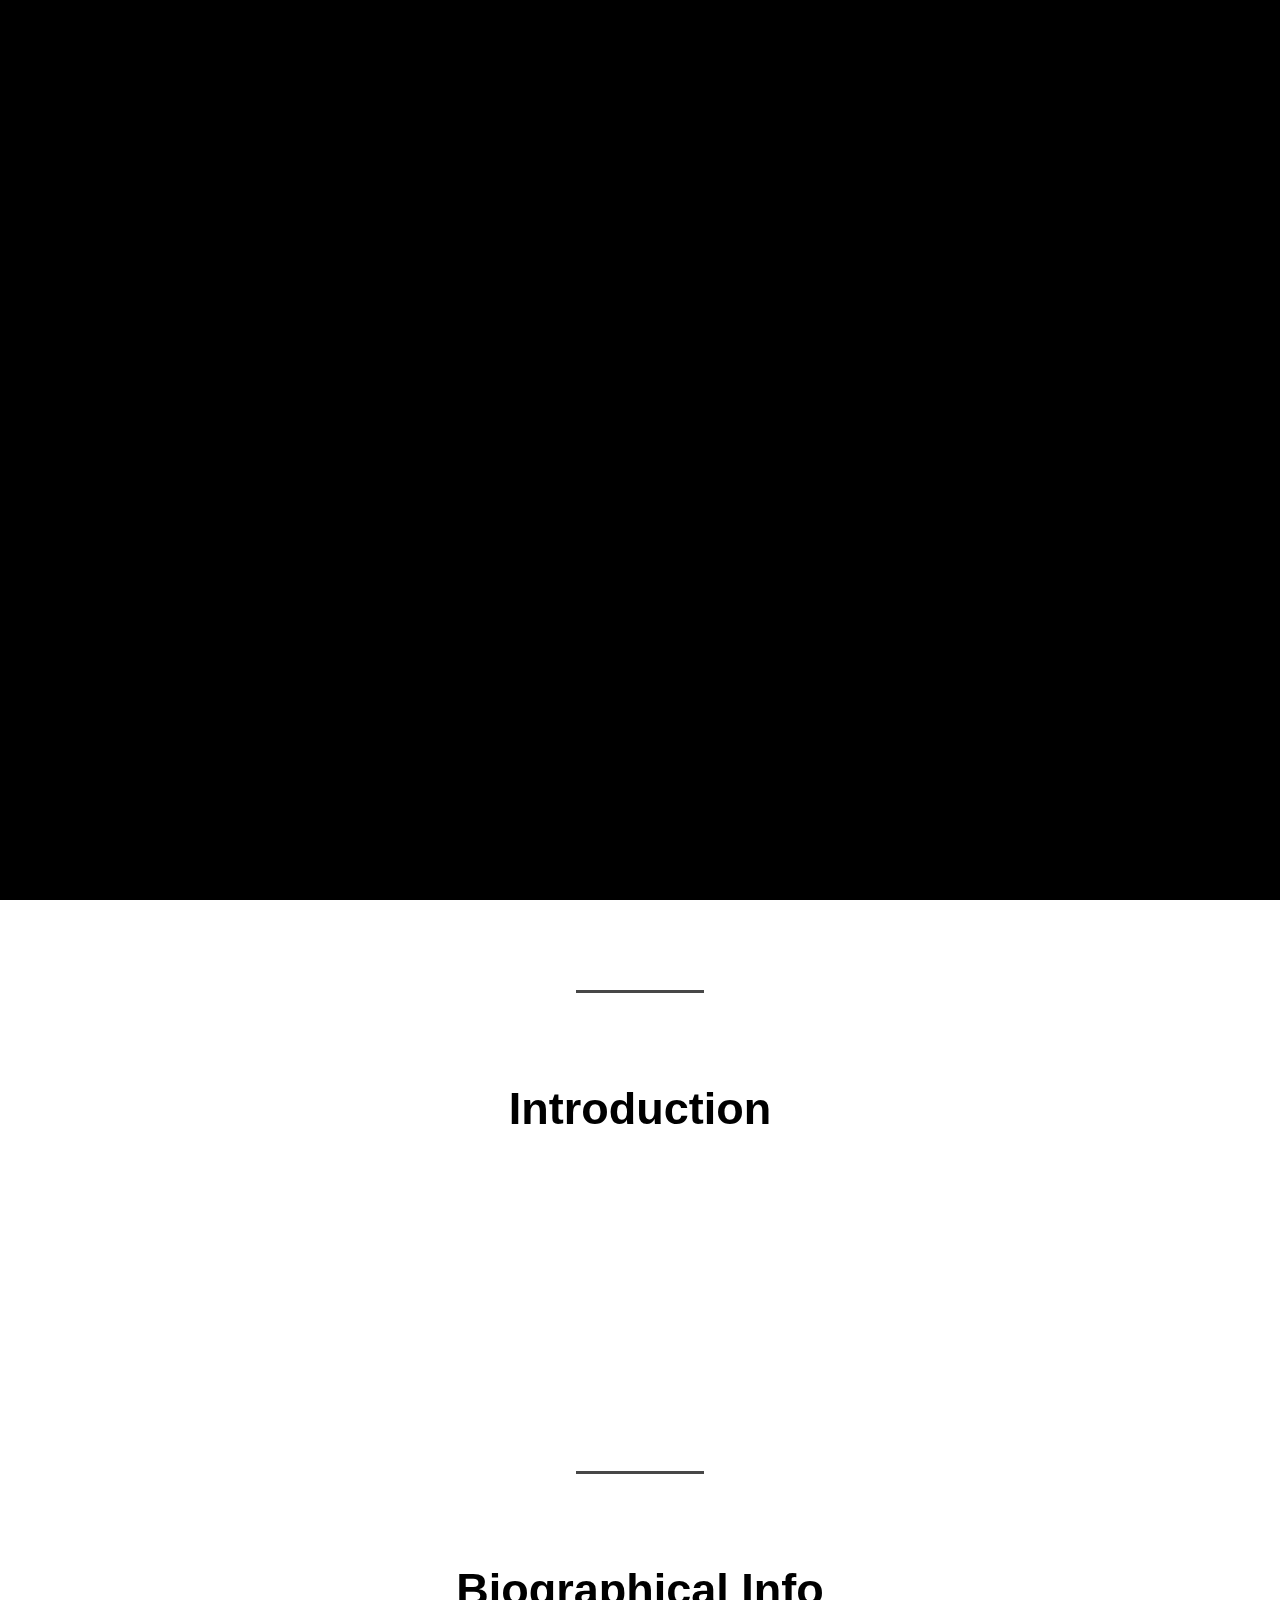
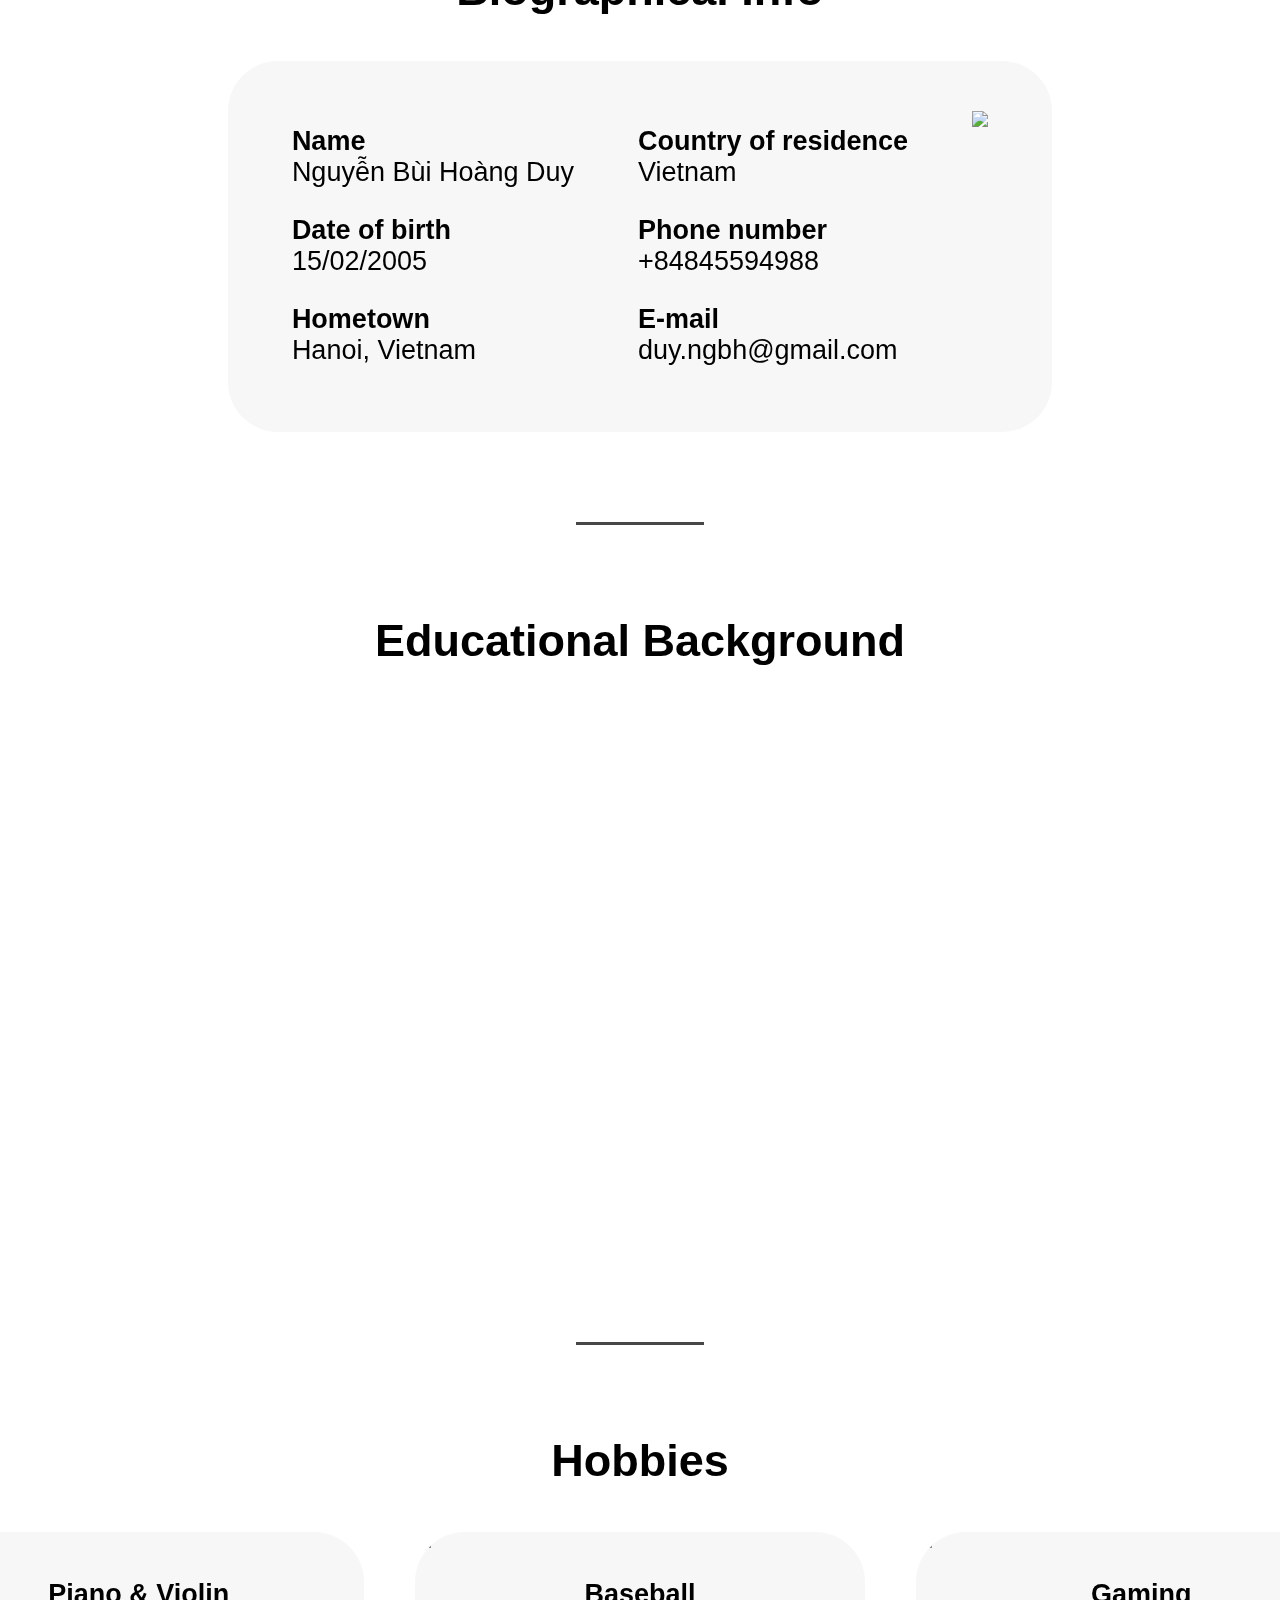
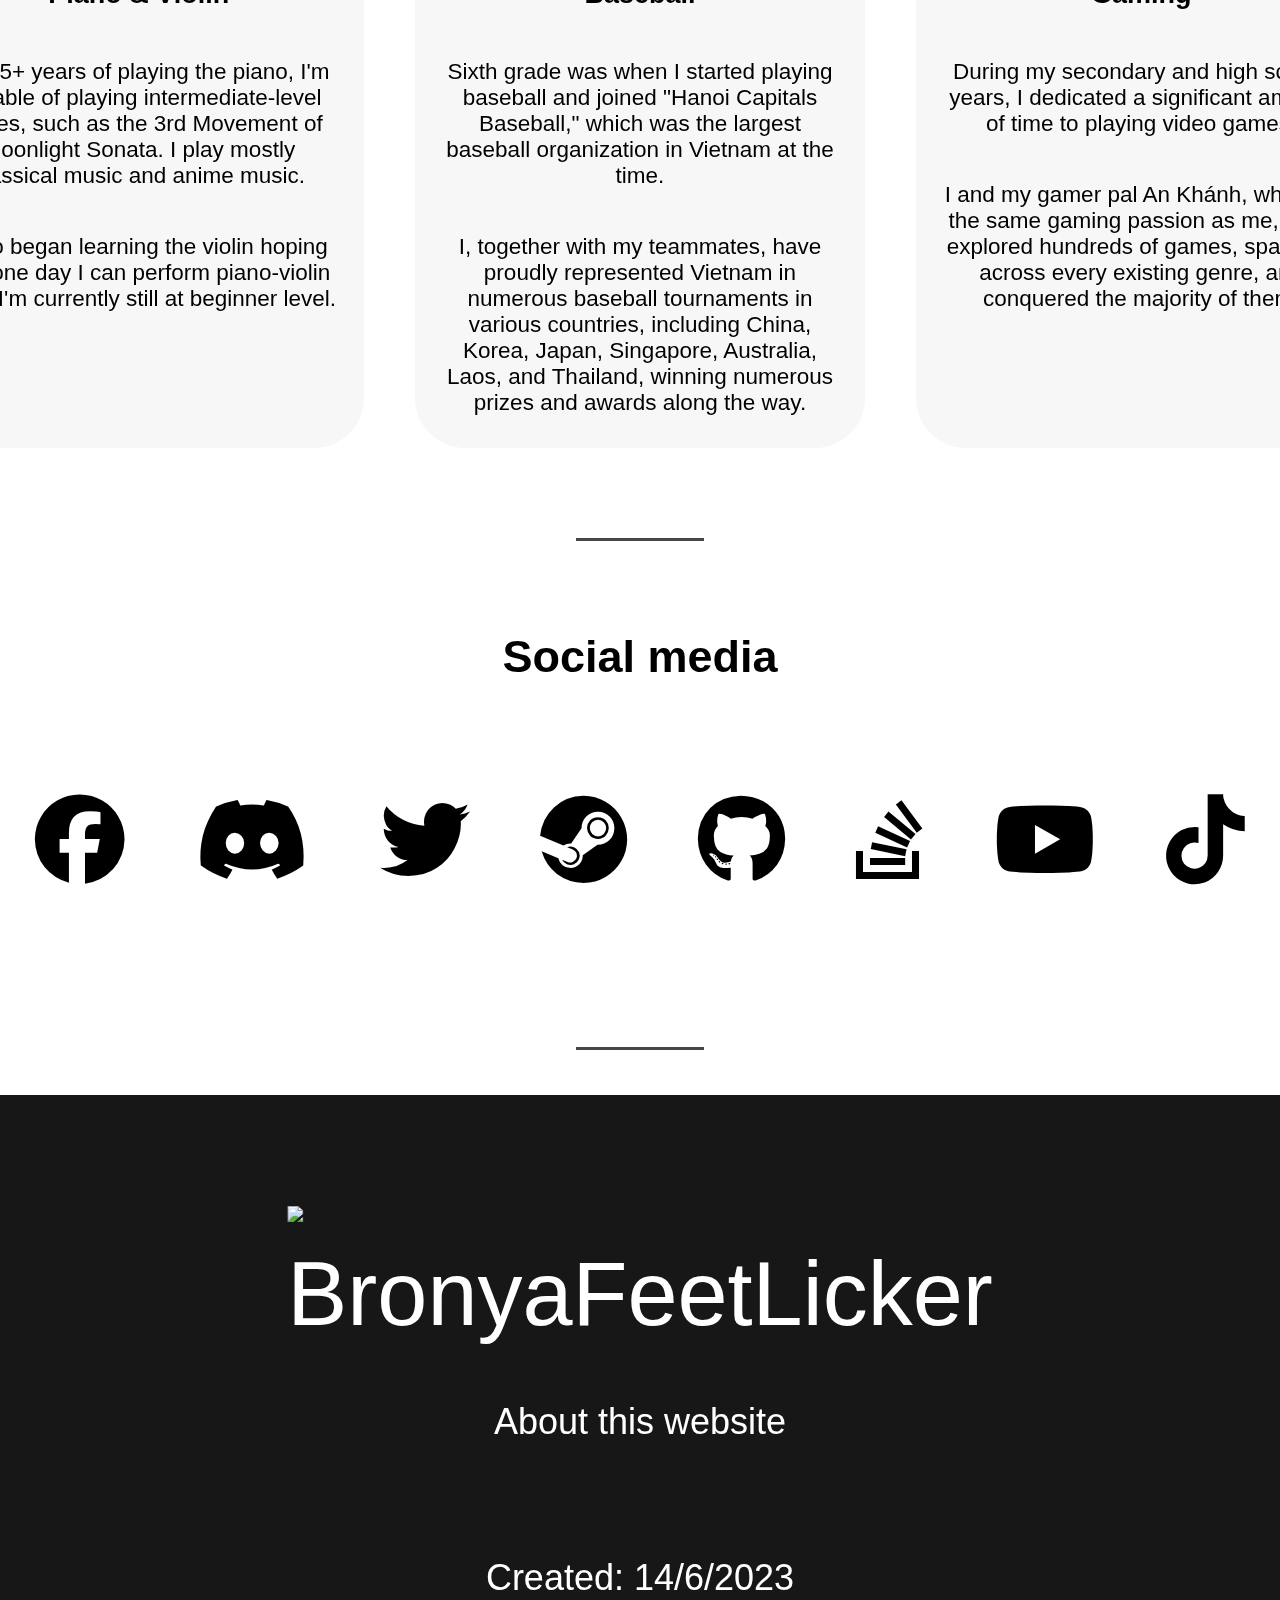
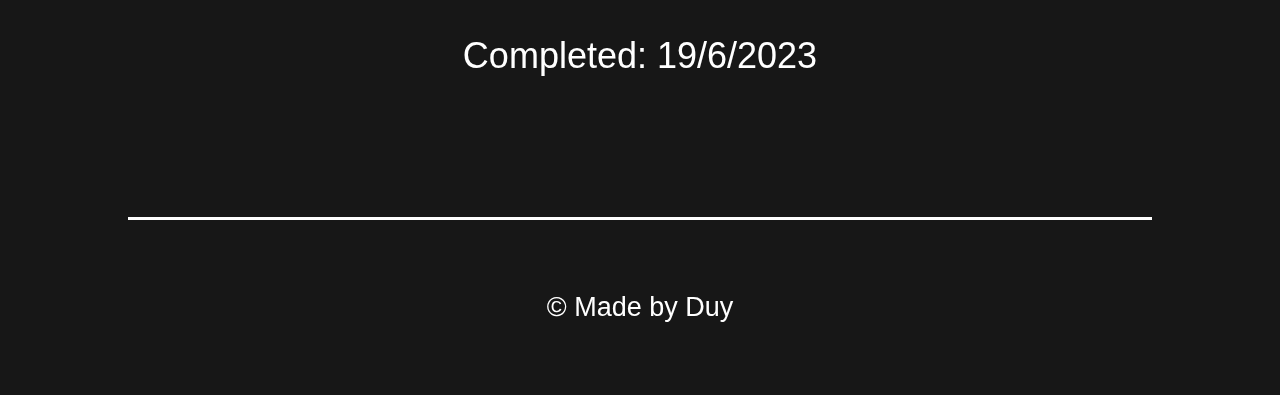
==== index.html @ ded0bedf "Update index.html" ====
<!DOCTYPE html>
<html>
    <head>
        <title>BronyaFeetLicker</title>
        <link href="style.css" rel="stylesheet" />
        <link href="https://cdnjs.cloudflare.com/ajax/libs/font-awesome/6.4.0/css/all.min.css" rel="stylesheet" />
        <link href="https://res.cloudinary.com/dy8o8zipa/image/upload/v1687340890/bronya_drur7x.webp" rel="icon" type="image/jpg">
        <meta name="viewport" content="width=device-width, initial-scale=1.0">
        <meta name="description" content="Welcome to BronyaFeetLicker" />
        <meta property="og:url" content="https://bronyafeetlicker.github.io/" />
        <meta property="og:site_name" content="BronyaFeetLicker" />
        <meta property="og:type" content="website" />
        <meta property="og:title" content="Welcome to BronyaFeetLicker" />
        <meta property="og:description" content="A website developed from scratch by aaadidos." />
        <meta property="og:image" content="https://res.cloudinary.com/dy8o8zipa/image/upload/v1687405690/og_image_t6bjn6.webp" />
      </head>
    
    <body>
        <div class="mobile">Website is only available on PC for the best user experience.</div>
        <div class="pc">
        <header>
            <img src="https://res.cloudinary.com/dy8o8zipa/image/upload/v1687340890/header_q5tw3k.webp" class="header-image">
            <p class="header-welcome">Welcome stranger! You have made it to my website. Please take your time exploring.</p>
            <div class="marquee">
                <div class="marquee-content">
                    <div class="header-text">BronyaFeetLicker</div>
                    <div class="header-text">BronyaFeetLicker</div>
                </div>
            
                <div aria-hidden="true" class="marquee-content">
                    <div class="header-text">BronyaFeetLicker</div>
                    <div class="header-text">BronyaFeetLicker</div>
                </div>
            </div>
            <div class="container1">
                <span class="title">Bronya</span>
                <span class="title">Feet</span>
                <span class="title">Licker</span>
            </div>
        </header>

        
        <div class="container">
            <div class="between-section"></div>
        </div>

        <div class="section-header">
            <b>Introduction</b>
        </div>
        <div class="container">
            <div class="intro-text">
                <p class="intro-text-no-transition">Welcome to my website!</p>
                <p class="intro-text-no-transition">This website is a small project that I created during high school.</p>
                <p class="intro-text-no-transition">Here, you can get to know me a little better. </p>
            </div>
        </div>

        <div class="container">
            <div class="between-section"></div>
        </div>
        
        <div class="section-header">
            <b>Biographical Info</b>
        </div>
        <div class="container">
            <div class="bio">
                <div class="bio-text-column">
                    <p>
                        <b>Name</b>
                        <br>Nguyễn Bùi Hoàng Duy</b>
                    </p>
                    <p>
                        <b>Date of birth</b>
                        <br>15/02/2005</b>
                    </p>
                    <p>
                        <b>Hometown</b>
                        <br>Hanoi, Vietnam</b>
                    </p>
                </div>
                <div class="bio-text-column">
                    <p>
                        <b>Country of residence</b>
                        <br>Vietnam</b>
                    </p>
                    <p>
                        <b>Phone number</b>
                        <br>+84845594988</b>
                    </p>
                    <p>
                        <b>E-mail</b>
                        <br>duy.ngbh@gmail.com</b>
                    </p>
                </div>
                <img src="https://res.cloudinary.com/dy8o8zipa/image/upload/v1687340890/bio_atcg7s.webp" class="bio-image">
            </div>
        </div>

        <div class="container">
            <div class="between-section"></div>
        </div>

        <div class="section-header">
            <b>Educational Background</b>
        </div>
        <div class="container">
            <div class="edu">
                <button id="edu-button1" class="edu-button" onclick="pop1()"></button>
                <div id="tab1" class="edu-pop-tab">
                    <div class="edu-pop-tab-content">
                        <div class="edu-school-head"><b>Giang Vo</b></div>
                        <div class="edu-school-text">(2016 - 2020)</div>
                        <p class="edu-school-text">A public school in Hanoi.</p>
                        <img src="https://res.cloudinary.com/dy8o8zipa/image/upload/v1687347554/edu_secondary1_g6pnaf.webp" class="edu-school-img">
                        <img src="https://res.cloudinary.com/dy8o8zipa/image/upload/v1687347554/edu_secondary2_lsth69.webp" class="edu-school-img">
                        <img src="https://res.cloudinary.com/dy8o8zipa/image/upload/v1687347555/edu_secondary3_t85dgk.webp" class="edu-school-img">
                        <img src="https://res.cloudinary.com/dy8o8zipa/image/upload/v1687347556/edu_secondary4_a5layw.webp" class="edu-school-img">
                    </div>
                </div>
                <button id="edu-button2" class="edu-button" onclick="pop2()"></button>
                <div id="tab2" class="edu-pop-tab">
                    <div class="edu-pop-tab-content">
                        <div class="edu-school-head"><b>Hanoi - Amsterdam High School for the Gifted</b></div>
                        <div class="edu-school-text">(2020 - 2023)</div>
                        <p class="edu-school-text">Widely regarded as one of the best, if not the best, high schools in Vietnam.</p>
                        <p class="edu-school-text">My second home fr</p>
                        <img src="https://res.cloudinary.com/dy8o8zipa/image/upload/v1687347548/edu_high1_gepn7s.webp" class="edu-school-img">
                        <img src="https://res.cloudinary.com/dy8o8zipa/image/upload/v1687347552/edu_high2_wdbwjl.webp" class="edu-school-img">
                        <img src="https://res.cloudinary.com/dy8o8zipa/image/upload/v1687347555/edu_high3_s9qzor.webp" class="edu-school-img">
                        <img src="https://res.cloudinary.com/dy8o8zipa/image/upload/v1687347553/edu_high4_josvas.webp" class="edu-school-img">
                    </div>
                </div>
                <button id="edu-button3" class="edu-button" onclick="pop3()"></button>
                <div id="tab3" class="edu-pop-tab">
                    <div class="edu-pop-tab-content">
                        <div class="edu-school-head"><b>Maastricht University</b></div>
                        <div class="edu-school-text">(2024 - unknown)</div>
                        <p class="edu-school-text">> Accepted to Maastricht University, currently taking a gap year.</p>
                        <p class="edu-school-text">> Will start autumn 2024 semester at Maastricht University if not accepted to University of Amsterdam, Utrecht University, or Twente University within the next year.</p>
                        <img src="https://res.cloudinary.com/dy8o8zipa/image/upload/v1687347553/edu_1_ajisod.webp" class="edu-school-img">
                        <img src="https://res.cloudinary.com/dy8o8zipa/image/upload/v1687347553/edu_2_gysoff.webp" class="edu-school-img">
                        <img src="https://res.cloudinary.com/dy8o8zipa/image/upload/v1687347556/edu_3_h2bu7p.webp" class="edu-school-img">
                        <img src="https://res.cloudinary.com/dy8o8zipa/image/upload/v1687347556/edu_4_qaesoh.webp" class="edu-school-img">
                        <img src="https://res.cloudinary.com/dy8o8zipa/image/upload/v1687347556/edu_5_tjikvu.webp" class="edu-school-img">
                    </div>
                </div>
            </div>
        </div>

        <div class="container">
            <div class="between-section"></div>
        </div>

        <div class="section-header">
            <b>Hobbies</b>
        </div>
        <div class="container">
            <div class="hob">
                <div class="hob-tab">
                    <img src="https://res.cloudinary.com/dy8o8zipa/image/upload/v1687340890/hob_pianoviolin_v94pzf.webp" class="hob-image">
                    <div class="hob-text">
                        <p class="hob-text-header"><b>Piano & Violin</b></p>
                        <p class="hob-text-hover1">With 5+ years of playing the piano, I'm capable of playing intermediate-level pieces, such as the 3rd Movement of Moonlight Sonata. I play mostly classical music and anime music.</p>
                        <p class="hob-text-hover1">I also began learning the violin hoping that one day I can perform piano-violin duet. I'm currently still at beginner level.</p>
                    </div>
                </div>
                <div class="hob-tab">
                    <img src="https://res.cloudinary.com/dy8o8zipa/image/upload/v1687340890/hob_baseball_ro1ihj.webp" class="hob-image">
                    <div class="hob-text">
                        <p class="hob-text-header"><b>Baseball</b></p>
                        <p class="hob-text-hover1">Sixth grade was when I started playing baseball and joined "Hanoi Capitals Baseball," which was the largest baseball organization in Vietnam at the time.</p>
                        <p class="hob-text-hover1">I, together with my teammates, have proudly represented Vietnam in numerous baseball tournaments in various countries, including China, Korea, Japan, Singapore, Australia, Laos, and Thailand, winning numerous prizes and awards along the way.</p>
                    </div>
                </div>
                <div class="hob-tab">
                    <img src="https://res.cloudinary.com/dy8o8zipa/image/upload/v1687340890/hob_game_sfdmr5.webp" class="hob-image">
                    <div class="hob-text">
                        <p class="hob-text-header"><b>Gaming</b></p>
                        <p class="hob-text-hover1">During my secondary and high school years, I dedicated a significant amount of time to playing video games.</p>
                        <p class="hob-text-hover1">I and my gamer pal An Khánh, who has the same gaming passion as me, have explored hundreds of games, spanning across every existing genre, and conquered the majority of them.</p>
                    </div>
                </div>
            </div>
        </div>

        <div class="container">
            <div class="between-section"></div>
        </div>

        <div class="section-header">
            <b>Social media</b>
        </div>
        <div class="social-media">
            <div class="social-menu">
                <nav>
                    <a class="social-link" target="_blank" href="https://www.facebook.com/bronyafeetlicker/">
                        <span>
                            <i class="fa-brands fa-facebook"></i>
                        </span>
                    </a>
                    <a class="social-link" target="_blank" href="https://discordapp.com/users/1009061412544454706">
                        <span>
                            <i class="fa-brands fa-discord"></i>
                        </span>
                    </a>
                    <a class="social-link" target="_blank" href="https://twitter.com/Duy_1502">
                        <span>
                            <i class="fa-brands fa-twitter"></i>
                        </span>
                    </a>
                    <a class="social-link" target="_blank" href="https://steamcommunity.com/id/duy1502/">
                        <span>
                            <i class="fa-brands fa-steam"></i>
                        </span>
                    </a>
                    <a class="social-link" target="_blank" href="https://github.com/BronyaFeetLicker">
                        <span>
                            <i class="fa-brands fa-github"></i>
                        </span>
                    </a>
                    <a class="social-link" target="_blank" href="https://stackoverflow.com/users/20128942/gay">
                        <span>
                            <i class="fa-brands fa-stack-overflow"></i>
                        </span>
                    </a>
                    <a class="social-link" target="_blank" href="https://www.youtube.com/@mai_balls">
                        <span>
                            <i class="fa-brands fa-youtube"></i>
                        </span>
                    </a>
                    <a class="social-link" target="_blank" href="https://www.tiktok.com/@maiballs1502">
                        <span>
                            <i class="fa-brands fa-tiktok"></i>
                        </span>
                    </a>
                    <div class="cursor"></div>
                </nav>
            </div>
        </div>

        <div class="container">
            <div class="between-section"></div>
        </div>

        <div class="end">
            <div class="end-header">
                <img class="end-icon" src="https://res.cloudinary.com/dy8o8zipa/image/upload/v1687340890/bronya_drur7x.webp">
                BronyaFeetLicker
            </div>
            <div class="end-about">
                <p>About this website</p>
                <br>
                <p>Created: 14/6/2023</p>
                <p>Completed: 19/6/2023</p>
            </div>
            <div class="end-copyright">
                <p>&#169 Made by Duy</p>
            </div>
        </div>
        </div>
        
        <script src="script.js"></script>
    </body>
</html>
---- style.css ----
* {
    box-sizing: border-box;
    font-family: "Century Gothic", CenturyGothic, Geneva, AppleGothic, sans-serif; 
}

.mobile{
    font-size: 3vh;
    width: 100%;
    text-align: center;
    position: absolute;
    top: 40%;
}

.pc{
    display: none;
}

@media only screen and (min-width: 1025px){

.mobile{
    display: none;
}

.pc{
    display: block;
}

body::-webkit-scrollbar { 
    display: none;
}
body{
    -ms-overflow-style: none;
    scrollbar-width: none;
    margin: 0;
}

header{
    display: flex;
    align-items: end;
    position: relative;
    background: #171717;
    height: 100vh;
    width: 100%;
    color: white;
}

.header-welcome{
    text-align: center;
    font-size: 4vh;
    width: 30vh;
    display: block;
    position: absolute;
    top: 15vh;
    left: 5vh;
}

.header-image{
    pointer-events: none;
    display: block;
    height: 90vh;
    position: absolute;
    bottom: 0;
    left: 50%;
    transform: translate(-50%, 0);
}

.header-text{
    font-size: 25vh;
    margin-left: 3vh;
    margin-right: 3vh;
    margin-bottom: 5vh;
}

.marquee {
    --gap: 1rem;
    position: relative;
    display: flex;
    overflow: hidden;
    user-select: none;
    gap: var(--gap);
}
  
.marquee-content {
    flex-shrink: 0;
    display: flex;
    justify-content: space-around;
    gap: var(--gap);
    min-width: 100%;
    animation: scroll 20s linear infinite;
}
  
@keyframes scroll {
    from {
      transform: translateX(0);
    }
    to {
      transform: translateX(calc(-100% - var(--gap)));
    }
}
  
@media (prefers-reduced-motion: reduce) {
    .marquee__content {
      animation-play-state: paused !important;
    }
}

.between-section {
    border-bottom: 3px solid #474747;
    padding-bottom: 10vh;
    margin-bottom: 5vh;
    width: 10vw;
}

.container{
    width: 100%;
    display: flex;
    align-items: center;
    justify-content: center;
}

.section-header{
    text-align: center;
    font-size: 5vh;
    margin-top: 5vh;
    margin-bottom: 5vh;
}

.intro-text{
    text-align: center;
    font-size: 3vh;
}

.intro-text-no-transition{
    opacity: 0;
    transform: translateY(50px);
    transition: all 0.4s ease-out;
}

.intro-text-transition {
    opacity: 1;
    transform: translateY(0);
}

.bio{
    border-radius: 50px;
    background: #f7f7f7;
    padding-top: 3vw;
    padding-bottom: 3vw;
    display: flex;
    align-items: center;
    justify-content: center;
    transition: 0.4s ease-out;
}

.bio:hover{
    background: #e8e8e8;
    transform: scale(1.01);
}

.bio-text-column{
    font-size: 3vh;
    float: left;
    padding-left: 5vw;
    white-space: nowrap;
}

.bio-image{
    pointer-events: none;
    height: 30vh;
    float: left;
    padding-left: 5vw;
    padding-right: 5vw;
}

.edu{
    display: flex;
    justify-content: center;
}

.edu-button{
    height: 60vh;
    width: 45vh;
    border: none;
    cursor: pointer;
    transition: transform .3s;
    margin-left: 2vw;
    margin-right: 2vw;
}
.edu-button:hover {
    transform: scale(1.2);
}

#edu-button1 {
    background:url(https://res.cloudinary.com/dy8o8zipa/image/upload/v1687340889/edu_secondary_xoevpp.webp) no-repeat;
    background-size: cover;
}

#edu-button2 {
    background:url(https://res.cloudinary.com/dy8o8zipa/image/upload/v1687340889/edu_high_i1nlue.webp) no-repeat;
    background-size: cover;
}

#edu-button3 {
    background:url(https://res.cloudinary.com/dy8o8zipa/image/upload/v1687340889/edu_college_qqlpaf.webp) no-repeat;
    background-size: cover;
}

.edu-pop-tab {
    display: none;
    position: fixed;
    z-index: 1;
    left: 0;
    top: 0;
    width: 100%; 
    height: 100%; 
    overflow: auto; 
    background-color: rgb(0,0,0); 
    background-color: rgba(0,0,0,0.4); 
    box-shadow: 0 1px 1px -1px rgba(0, 0, 0, 0.7);
}

.edu-pop-tab-content {
    background-color: #fefefe;
    margin: auto;
    width: 60vw;
    text-align: left;
    vertical-align: middle;
    animation: popup 0.5s;
}

@keyframes popup {
    from {
        transform: scale(0);
    }
    to{
        transform: scale(1);
    }
  }

.edu-school-head{
    font-size: 4vh;
    padding-top: 3vw;
    padding-left: 5vw;
    padding-right: 5vw;
}

.edu-school-text{
    font-size: 3vh;
    padding-left: 5vw;
    padding-right: 5vw;
}

.edu-school-img{
    width: 60vw;
    padding-bottom: 3vw;
    padding-left: 5vw;
    padding-right: 5vw;
    object-fit: contain;
}

.hob{
    display: flex;
    justify-content: center;
}

.hob-tab{
    width: 50vh;
    margin-left: 2vw;
    margin-right: 2vw;
    overflow: hidden;
    border-radius: 50px;
    background: #f7f7f7;
}

.hob-text{
    font-size: 2.5vh;
    padding-left: 3vh;
    padding-right: 3vh;
    padding-bottom: 1vh;
    text-align: center;
}

.hob-text-hover1 {
    display: inline-block;
    position: relative;
    color: black;
}
  
.hob-text-hover1::after {
    content: '';
    position: absolute;
    width: 100%;
    transform: scaleX(0);
    height: 2px;
    bottom: -1vh;;
    left: 0;
    background-color: black;
    transform-origin: bottom right;
    transition: transform 0.25s ease-out;
}

.hob-text-hover1::before {
    content: '';
    position: absolute;
    width: 100%;
    transform: scaleX(0);
    height: 2px;
    top: -1vh;
    left: 0;
    background-color: black;
    transform-origin: top right;
    transition: transform 0.25s ease-out;
}
  
.hob-text-hover1:hover::after {
    transform: scaleX(1);
    transform-origin: bottom left;
}

.hob-text-hover1:hover::before {
    transform: scaleX(1);
    transform-origin: top left;
}

.hob-text-header{
    font-size: 3vh;
}

.hob-image{
    pointer-events: none;
    height: 25vh;
}

.social-menu{
    text-align: center;
    position: relative;
}

.fa-brands {
    color: black;
}

nav {
    display: flex;
    justify-content: space-around;
    width: 100%;
    background: white;
    padding-top: 5vh;
    padding-bottom: 5vh;
}

.social-link{
    text-decoration: none;
    transition: all 0.3s ease;
    padding-top: 2vh;
    padding-bottom: 2vh;
    padding-left: 2vh;
    padding-right: 2vh;
}

.cursor{
    pointer-events: none;
    position: fixed;
    padding: 1vh;
    background-color: white;
    border-radius: 50%;
    mix-blend-mode: difference;
    transition: transform 0.4s ease;
    opacity: 0;
    visibility: hidden;
}

.social-link:hover ~ .cursor {
    transform: translate(-50%, -50%) scale(5);
    opacity: 1;
    visibility: visible;
}

span {
    display: inline-block;
    font-size: 10vh;
    pointer-events: none;
    transition: transform 0.1s linear;
}

.end{
    position: relative;
    background: #171717;
    height: 100vh;
    width: 100%;
    color: white;
}

.end-header{
    display: inline-block;
    font-size: 10vh;
    position: absolute;
    top: 5vh;
    left: 50%;
    transform: translate(-50%, 0);
}

.end-about{
    text-align: center;
    display: inline-block;
    font-size: 4vh;
    position: absolute;
    top: 30vh;
    left: 50%;
    transform: translate(-50%, 0);
}

.end-icon{
    pointer-events: none;
    height: 10vh;
}

.end-copyright{
    text-align: center;
    border-top: 3px solid#fefefe;
    padding-top: 5vh;
    width: 80%;
    font-size: 3vh;
    position: absolute;
    bottom: 5vh;
    left: 50%;
    transform: translate(-50%, 0);
}

:root {
    --primary-color: #000;
  }
  
.container1 {
    position: absolute;
    left: 0;
    display: flex;
    flex-direction: row;
    align-items: center;
    justify-content: center;
    background: var(--primary-color);
    height: 100vh;
    width: 100%;
    animation: lift 0.8s ease-in-out;
    animation-delay: 1.6s;
    animation-fill-mode: forwards;
}
  
.title {
    font-size: 81px;
    color: #fff;
    text-align: center;
    font-family: "Century Gothic", CenturyGothic, Geneva, AppleGothic, sans-serif; 
    animation: wave 0.4s, jump 2s;
    position: relative;
    top: 0;
    padding: 4px;
    opacity: 0;
    z-index: 3;
    animation-fill-mode: forwards;
}
  
span:nth-of-type(1) {
    animation: wave 0.4s, jump 1.1s ease-in-out alternate 0.2s;
}
  
span:nth-of-type(2) {
    animation: wave 0.4s, jump 1.1s ease-in-out alternate 0.4s;
}
  
span:nth-of-type(3) {
    animation: wave 0.4s, jump 1.1s ease-in-out alternate 0.6s;
}
  
@keyframes wave {
    0% {
      top: 0%;
    }
    100% {
      top: 100%;
    }
}
  
@keyframes jump {
    0% {
      transform: translate3d(0, 0, 0);
      opacity: 0;
    }
    90% {
      transform: translate3d(0, -16%, 0);
      opacity: 1;
    }
    100% {
      transform: translate3d(0, -32%, 0);
      opacity: 1;
    }
}
  
@keyframes lift {
    0% {
      transform: translate3d(0, 0, 0);
      opacity: 1;
      visibility: visible;
    }
    100% {
      transform: translate3d(0, -100%, 0);
      opacity: 1;
      visibility: hidden;
    }
}
  
@keyframes appear {
    0% {
      visibility: hidden;
    }
    100% {
      visibility: visible;
    }
}

  
}
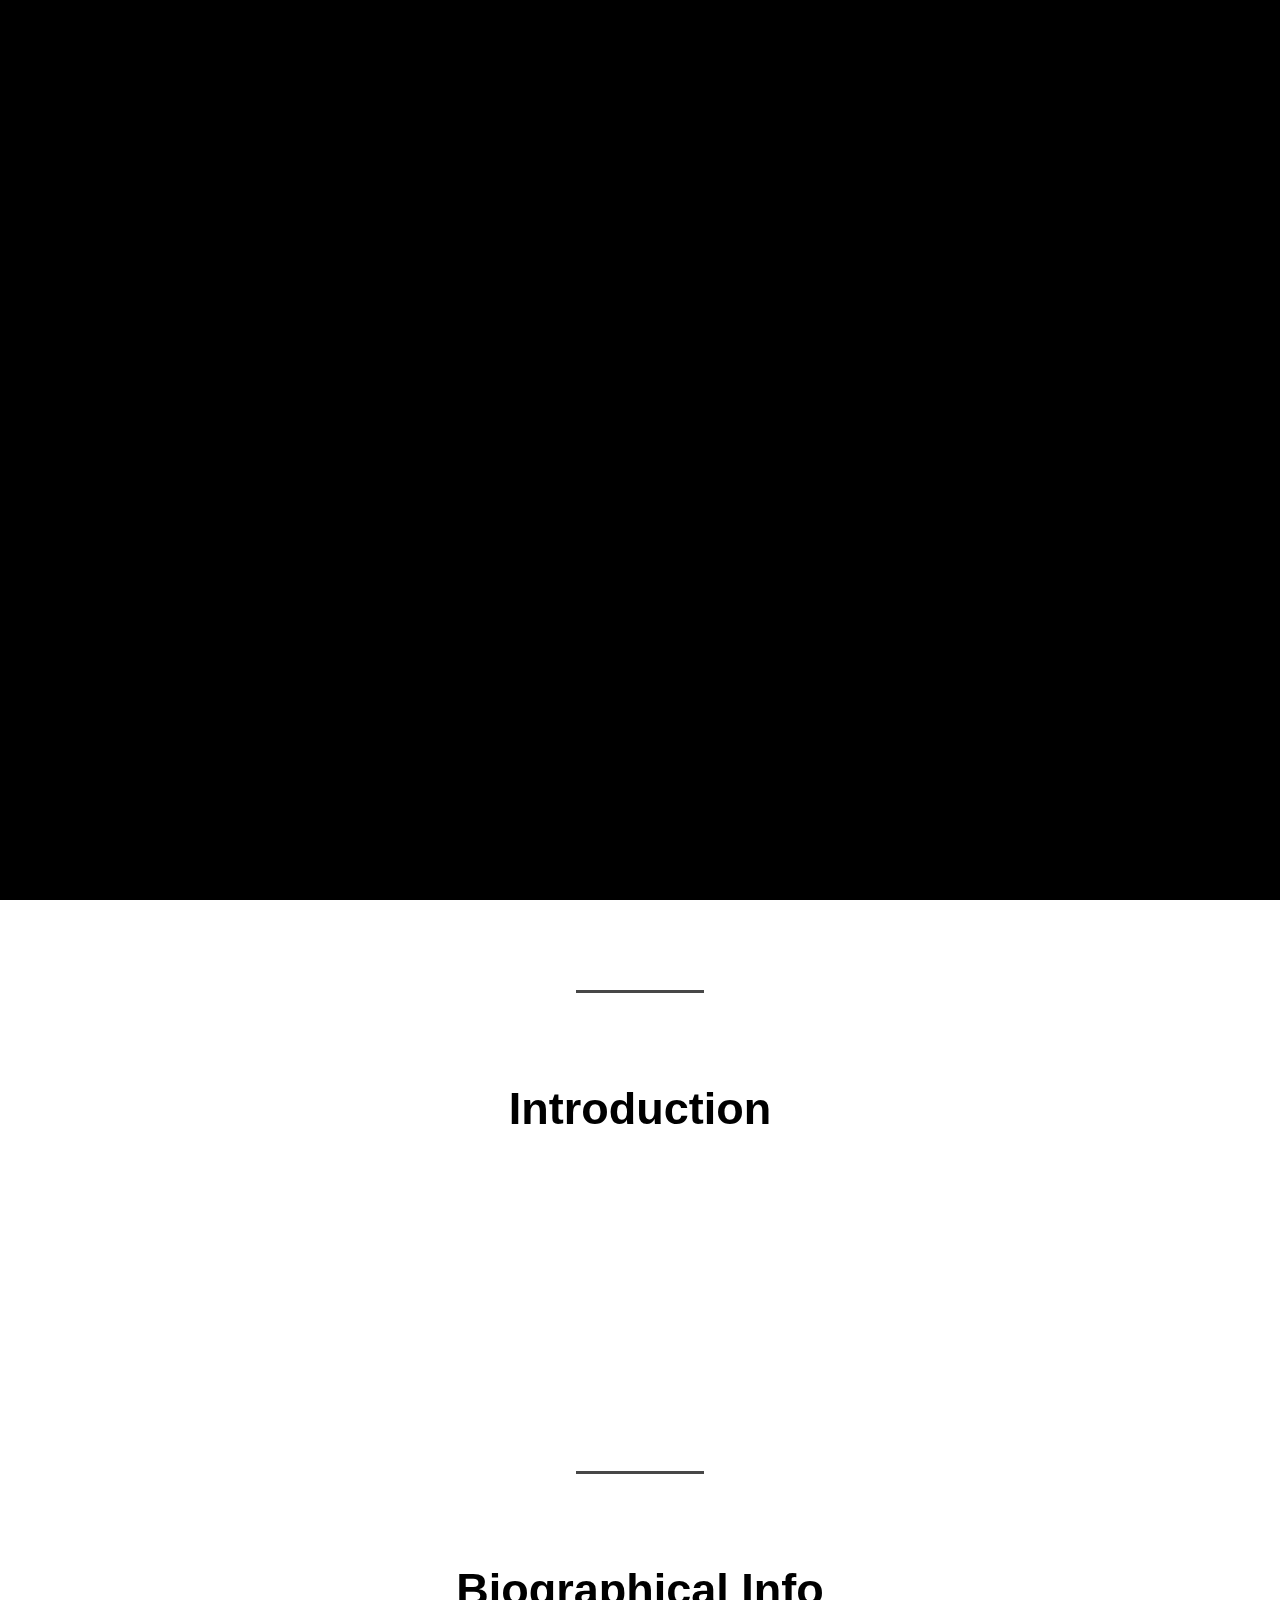
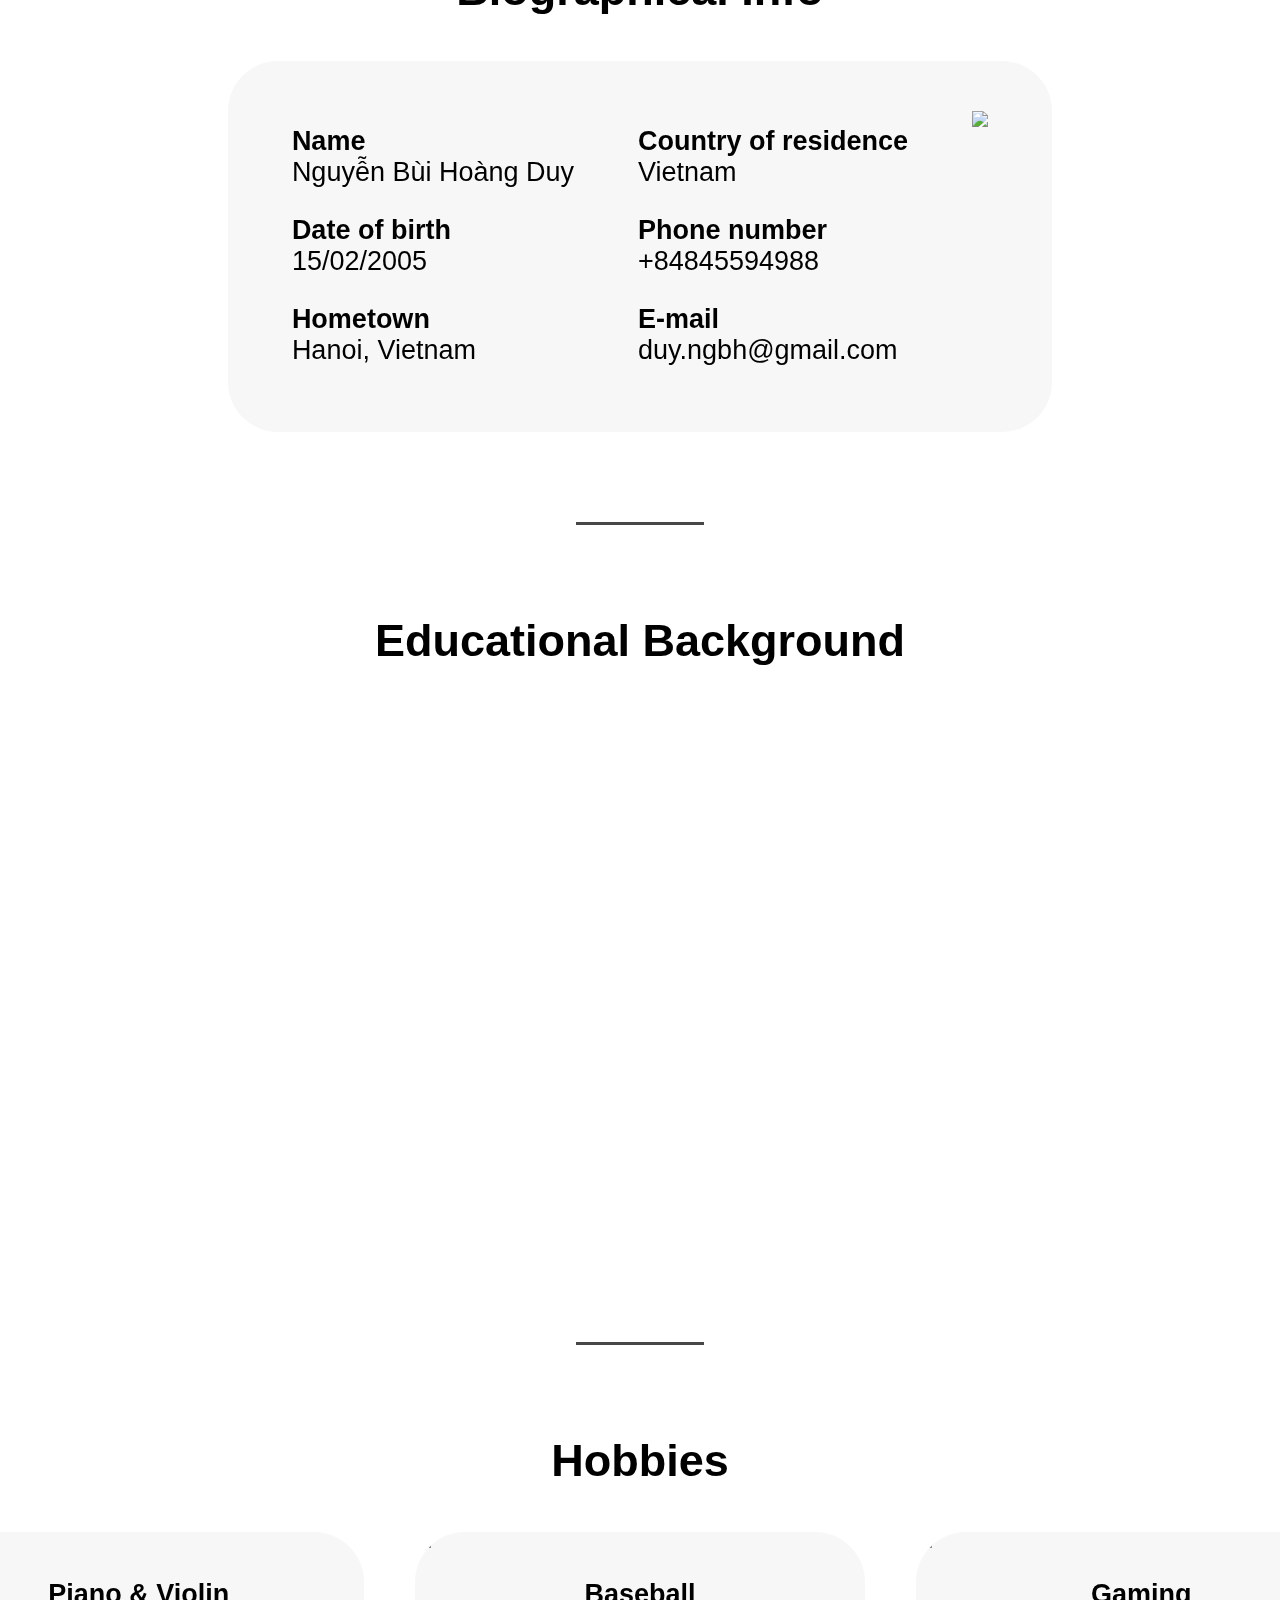
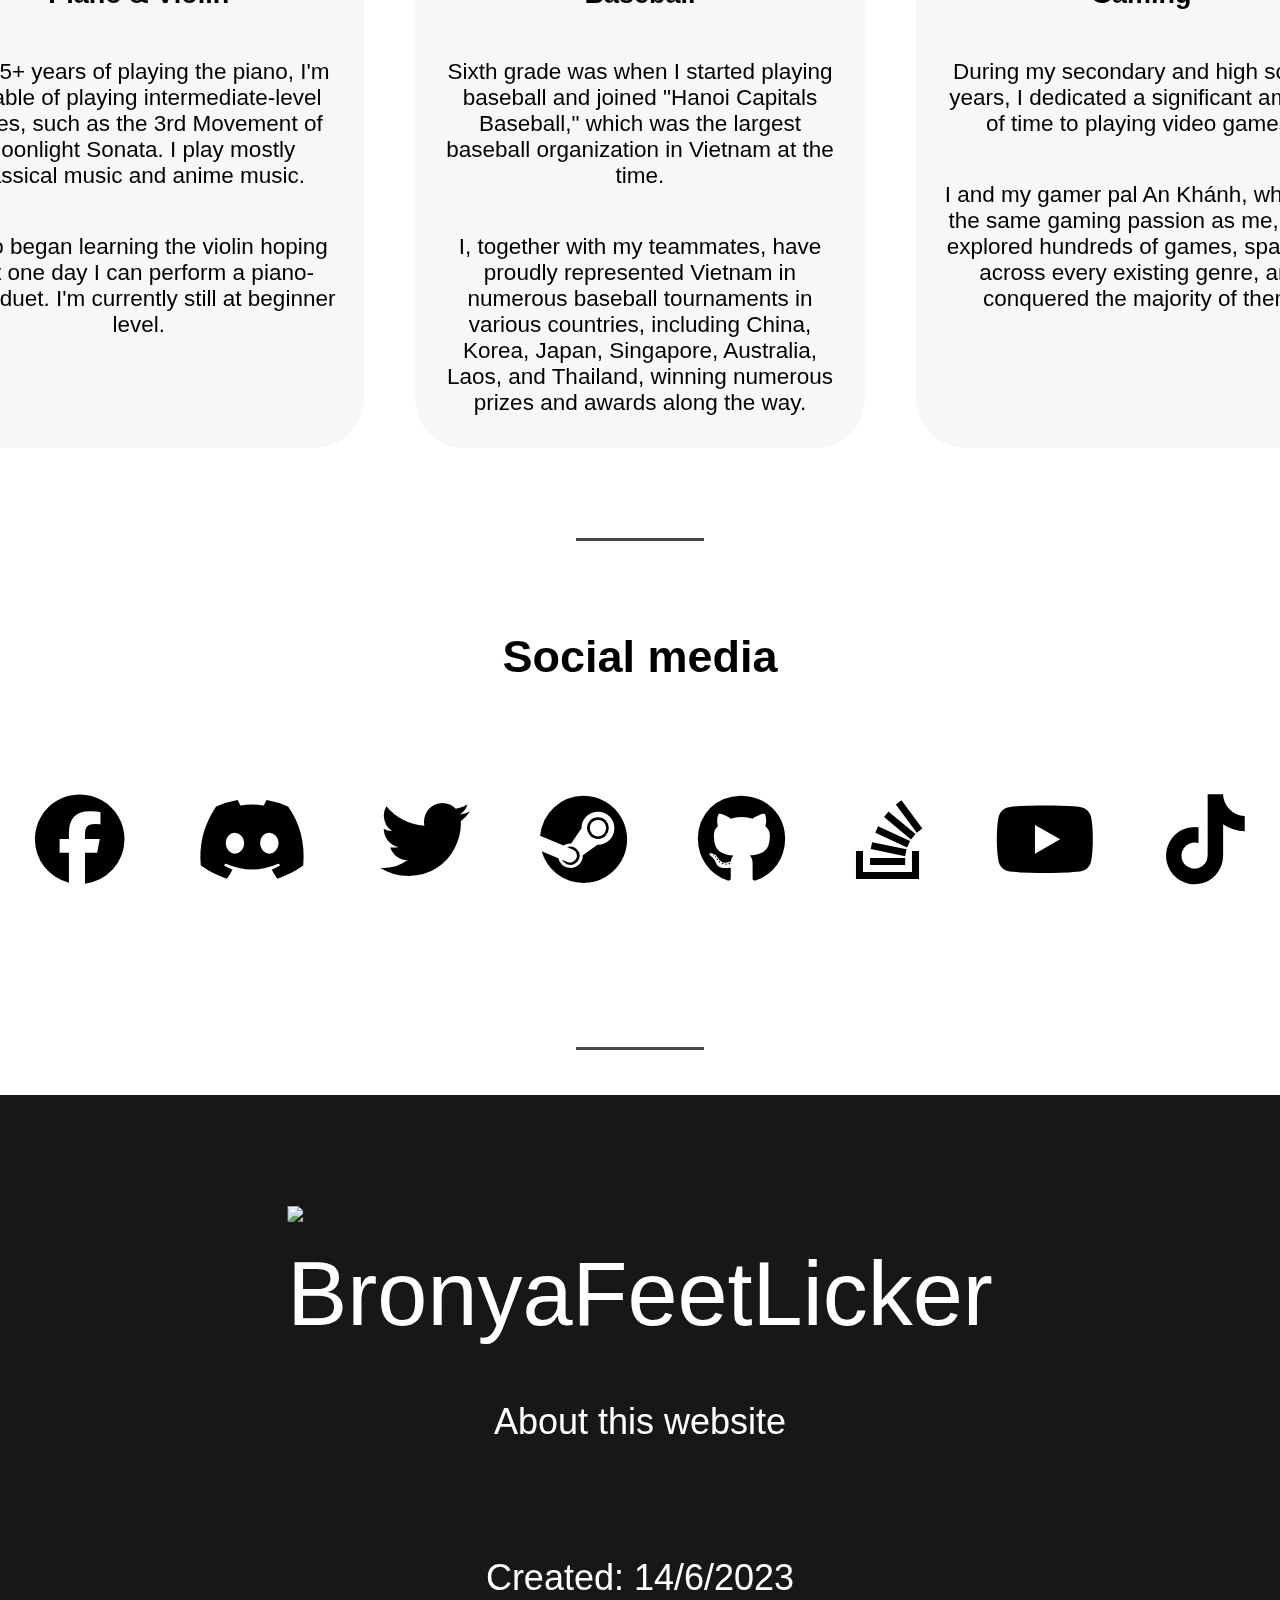
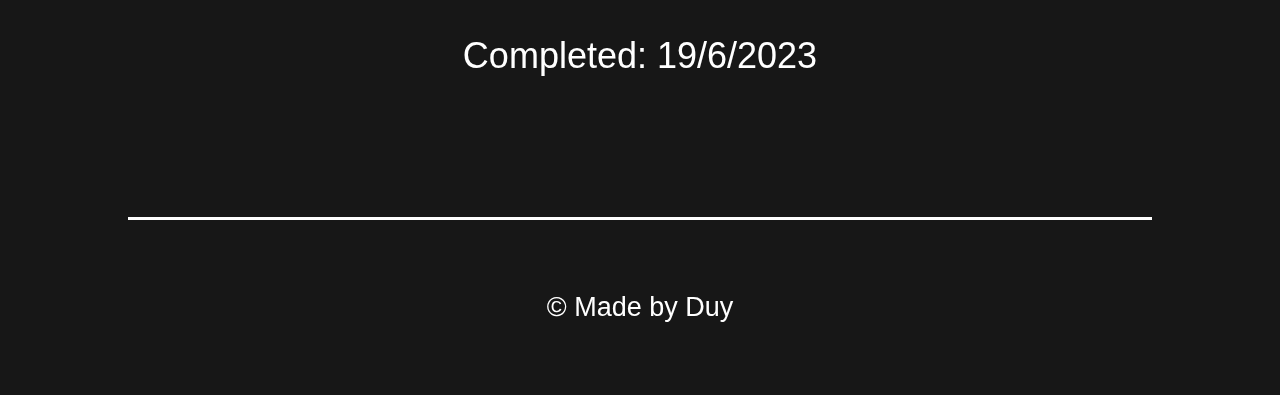
==== commit f7630b09: "Update index.html" ====
--- a/index.html
+++ b/index.html
@@ -161,7 +161,7 @@
                     <div class="hob-text">
                         <p class="hob-text-header"><b>Piano & Violin</b></p>
                         <p class="hob-text-hover1">With 5+ years of playing the piano, I'm capable of playing intermediate-level pieces, such as the 3rd Movement of Moonlight Sonata. I play mostly classical music and anime music.</p>
-                        <p class="hob-text-hover1">I also began learning the violin hoping that one day I can perform piano-violin duet. I'm currently still at beginner level.</p>
+                        <p class="hob-text-hover1">I also began learning the violin hoping that one day I can perform a piano-violin duet. I'm currently still at beginner level.</p>
                     </div>
                 </div>
                 <div class="hob-tab">
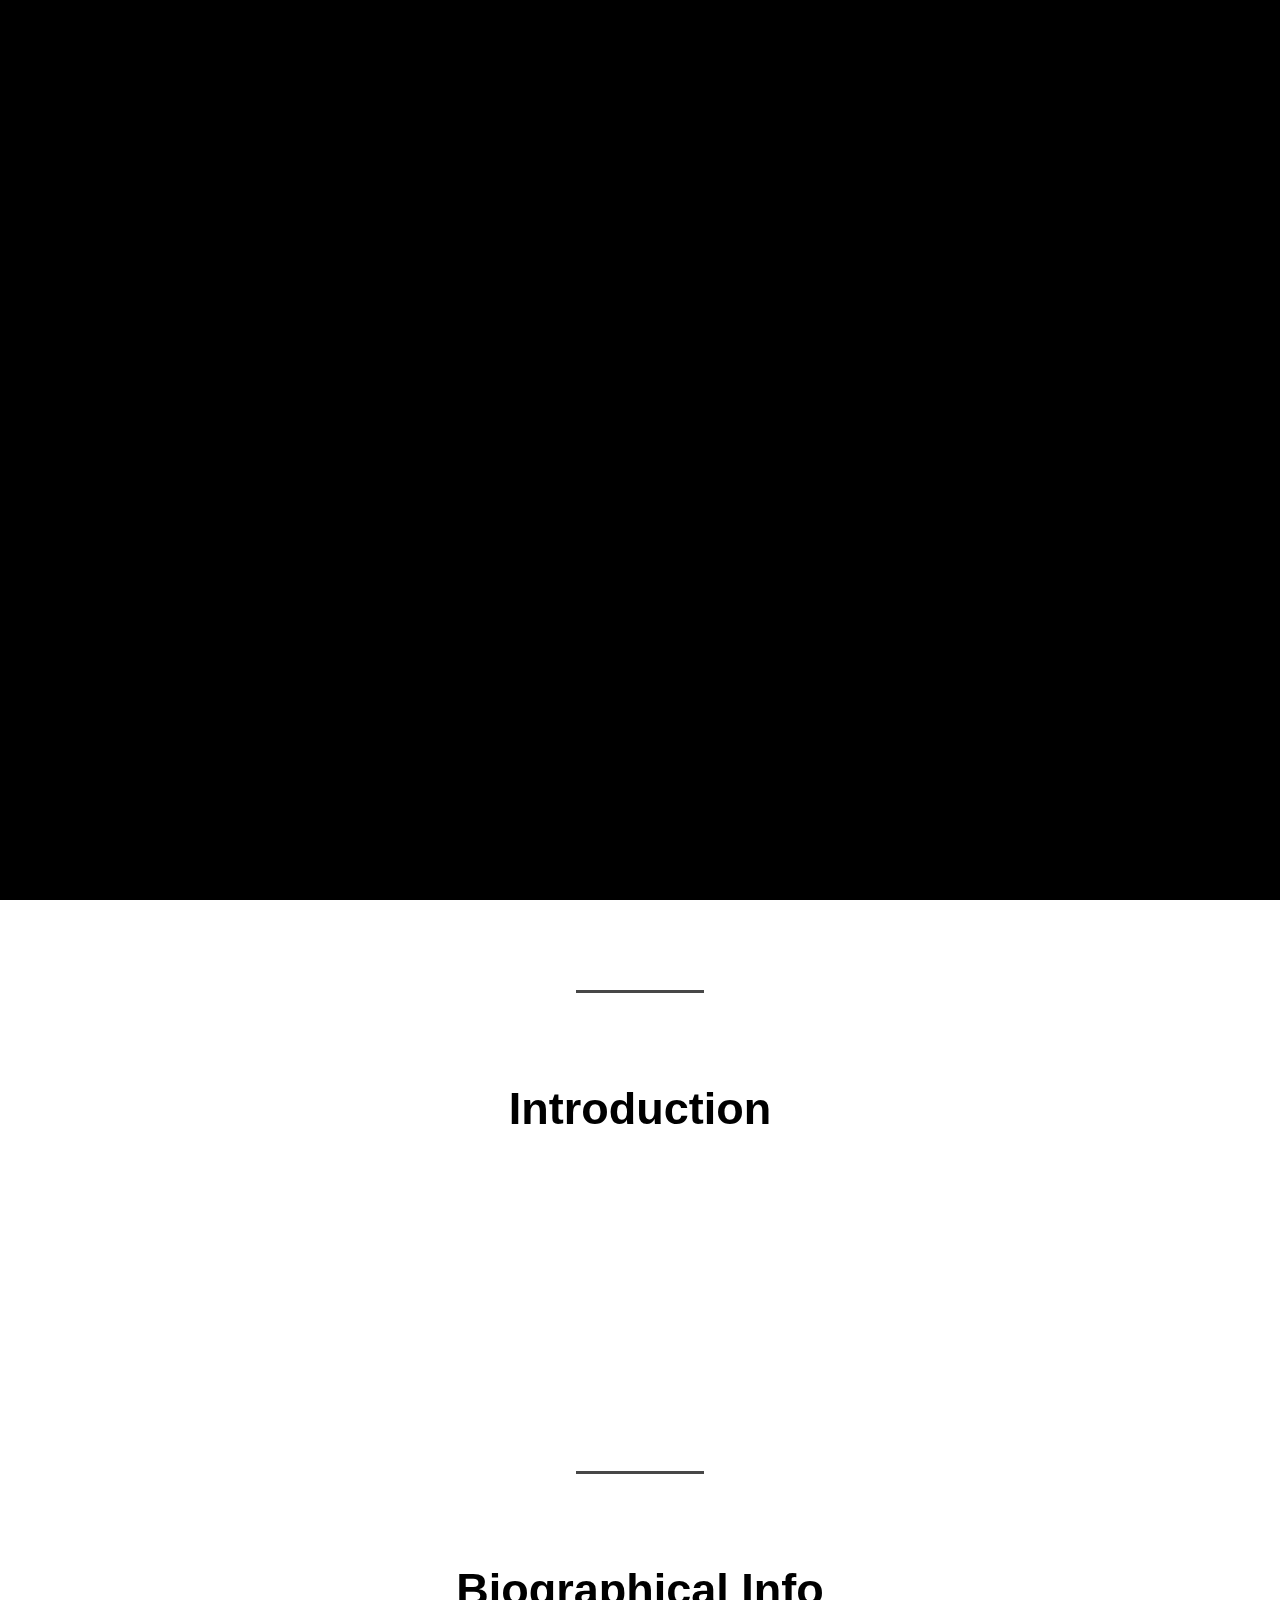
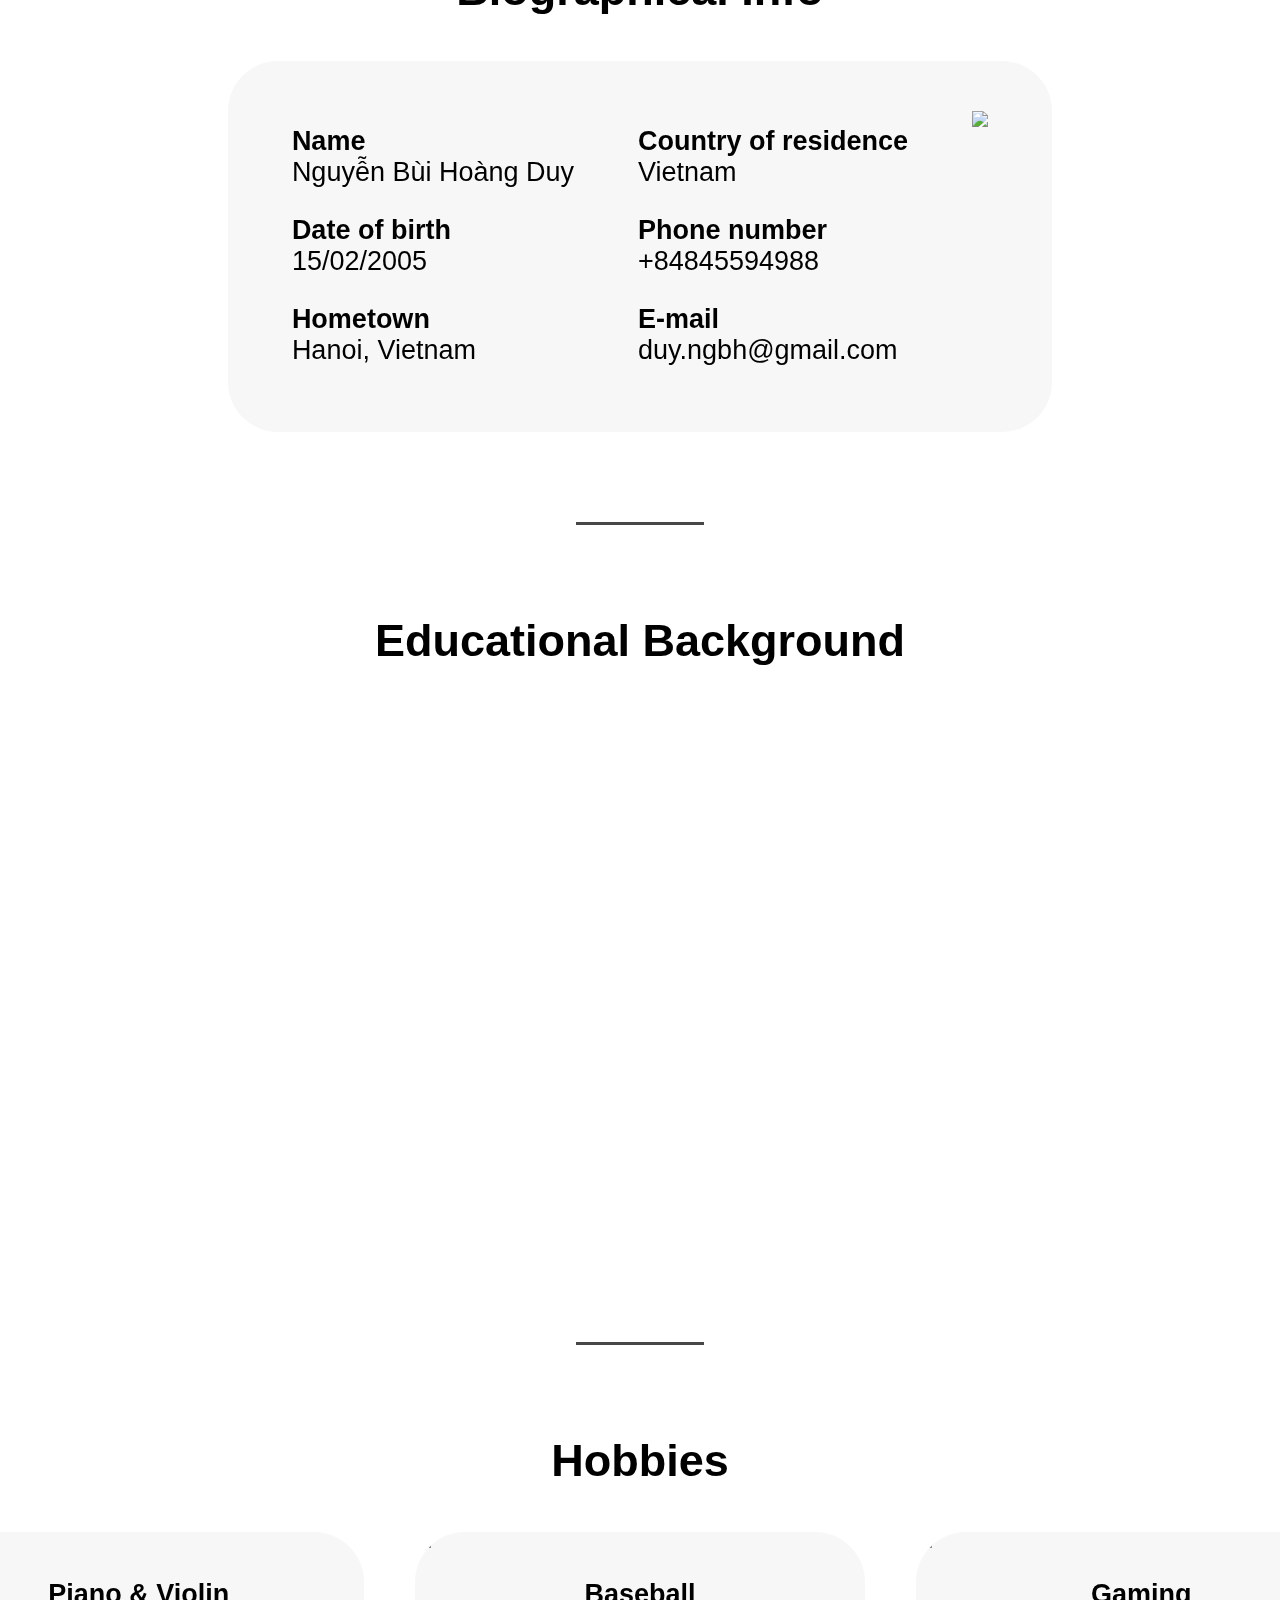
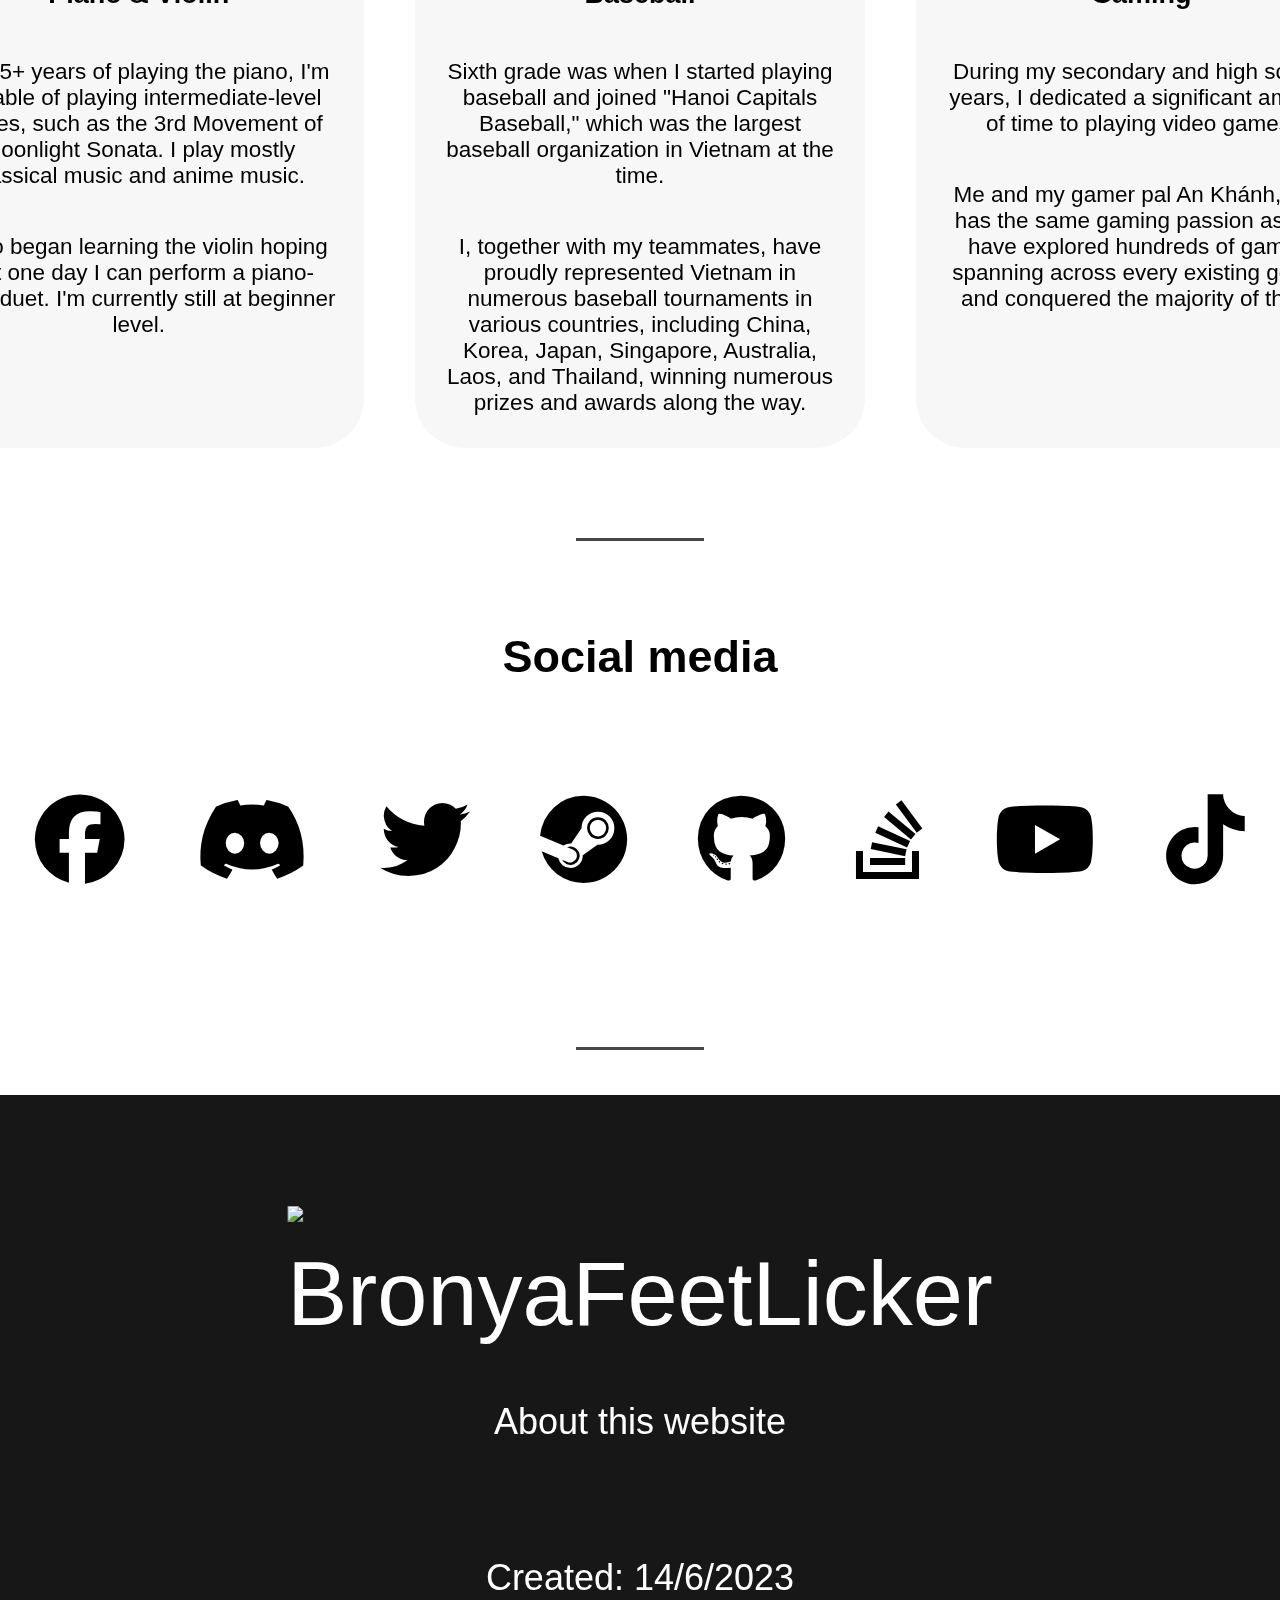
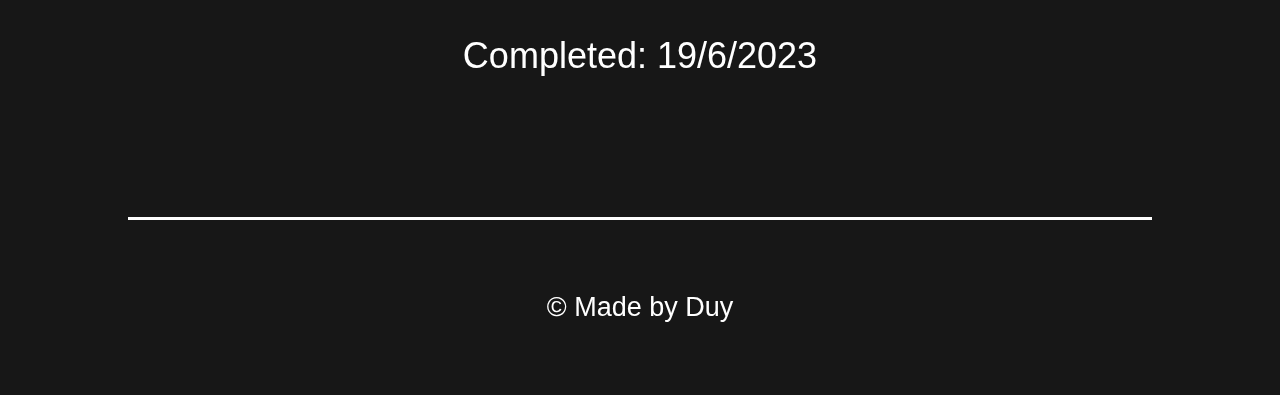
==== commit f212d039: "Update index.html" ====
--- a/index.html
+++ b/index.html
@@ -177,7 +177,7 @@
                     <div class="hob-text">
                         <p class="hob-text-header"><b>Gaming</b></p>
                         <p class="hob-text-hover1">During my secondary and high school years, I dedicated a significant amount of time to playing video games.</p>
-                        <p class="hob-text-hover1">I and my gamer pal An Khánh, who has the same gaming passion as me, have explored hundreds of games, spanning across every existing genre, and conquered the majority of them.</p>
+                        <p class="hob-text-hover1">Me and my gamer pal An Khánh, who has the same gaming passion as me, have explored hundreds of games, spanning across every existing genre, and conquered the majority of them.</p>
                     </div>
                 </div>
             </div>
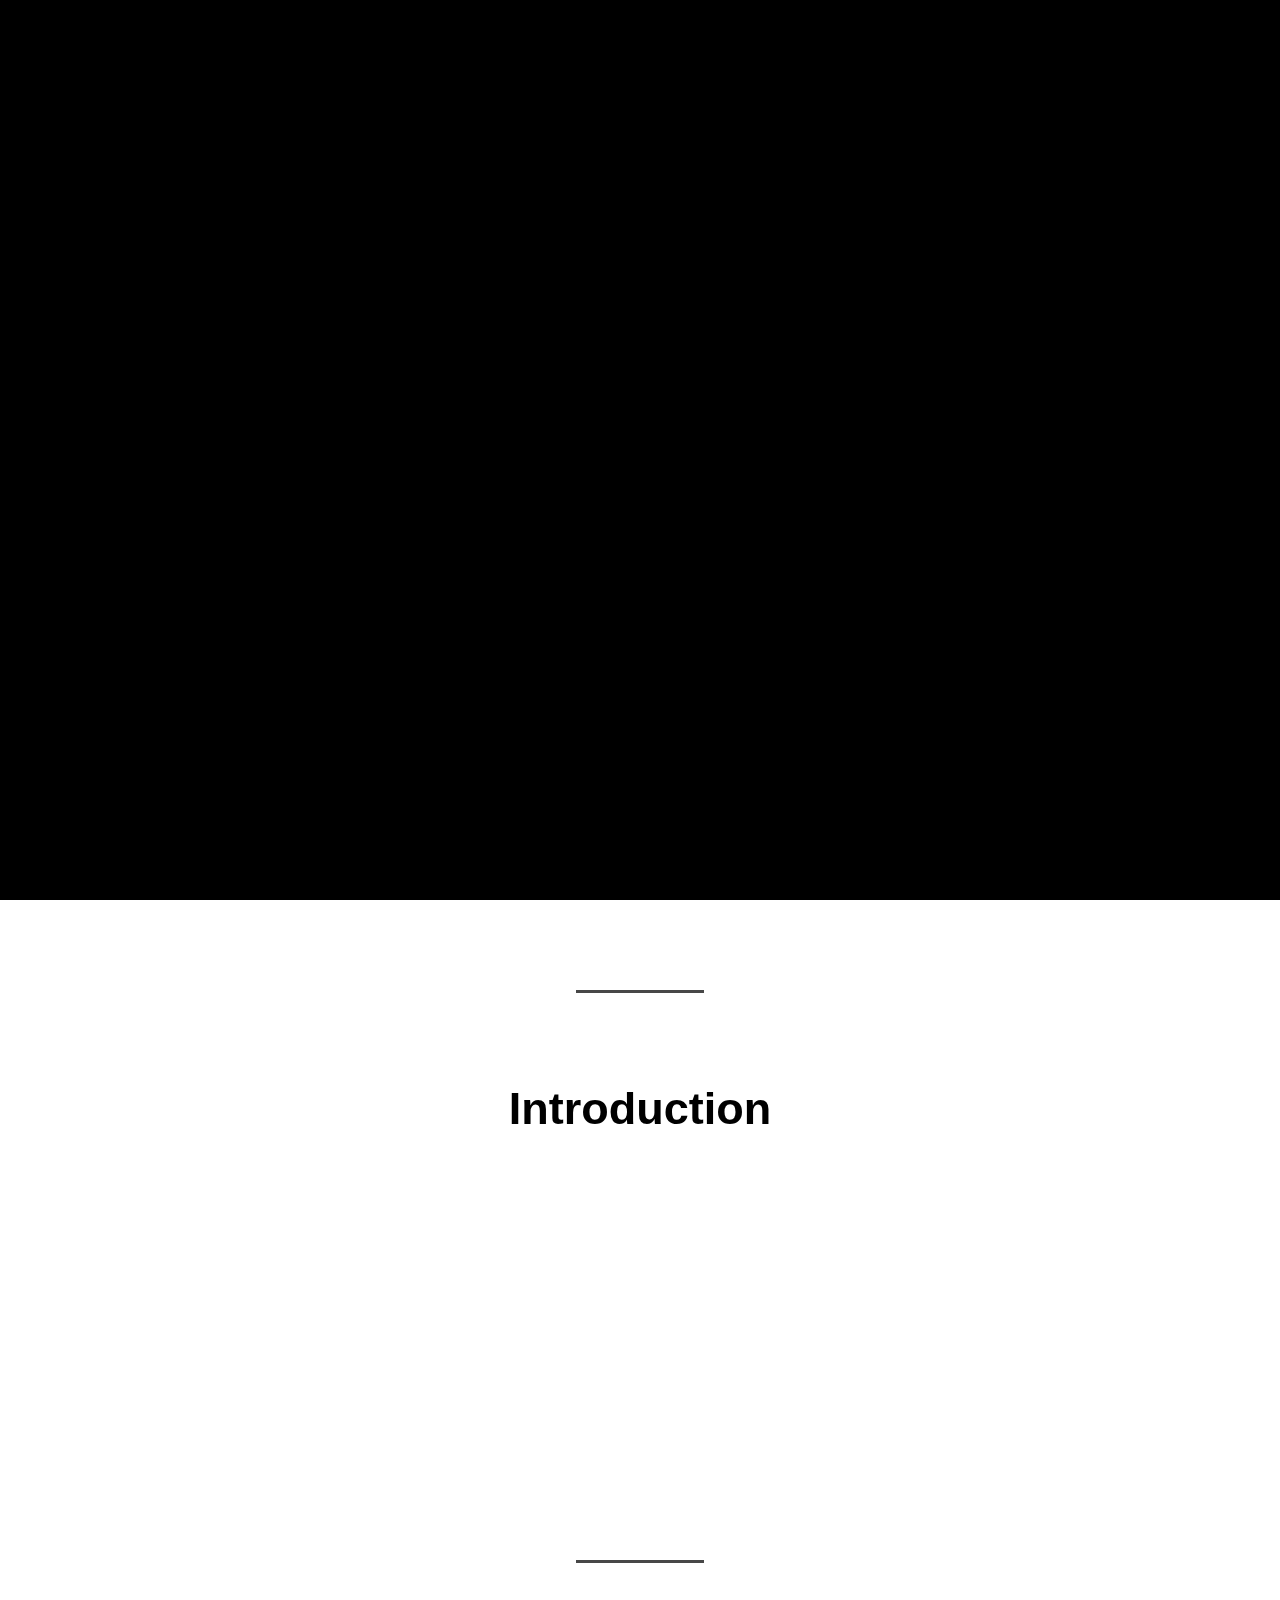
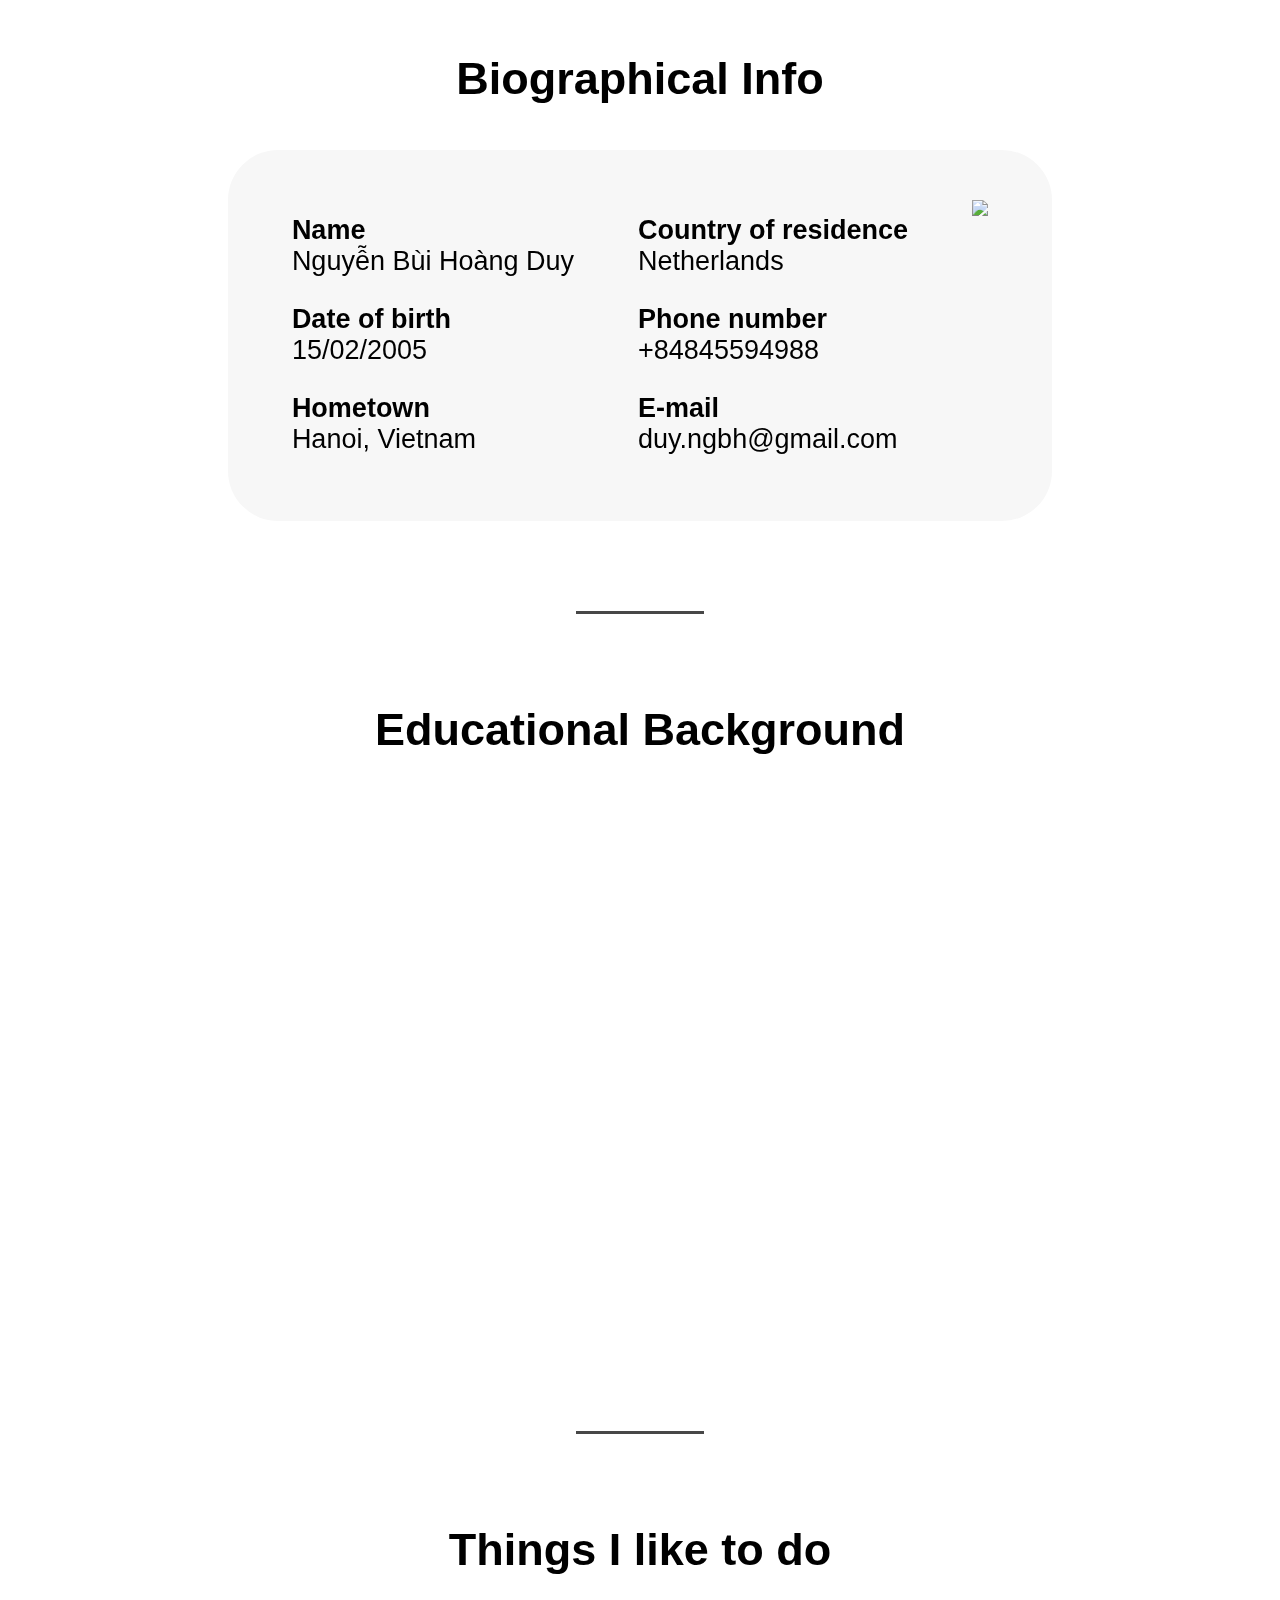
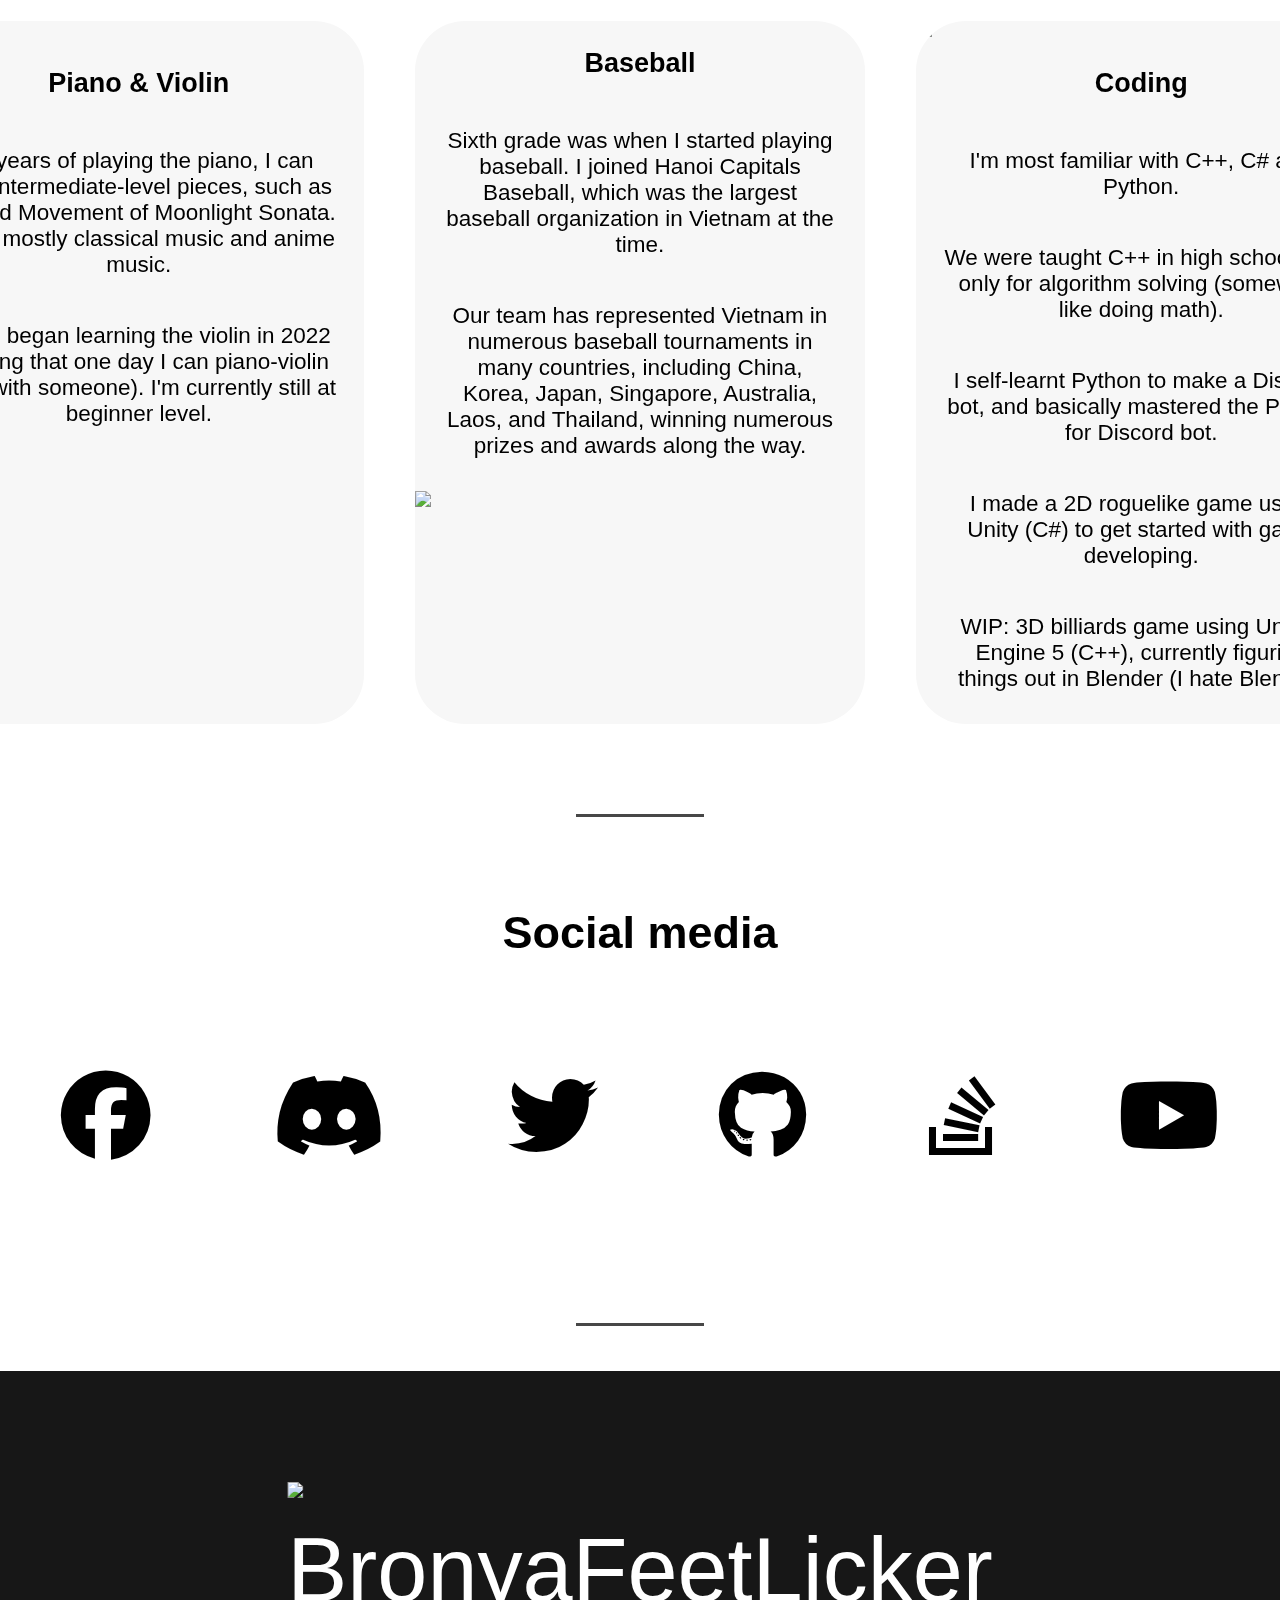
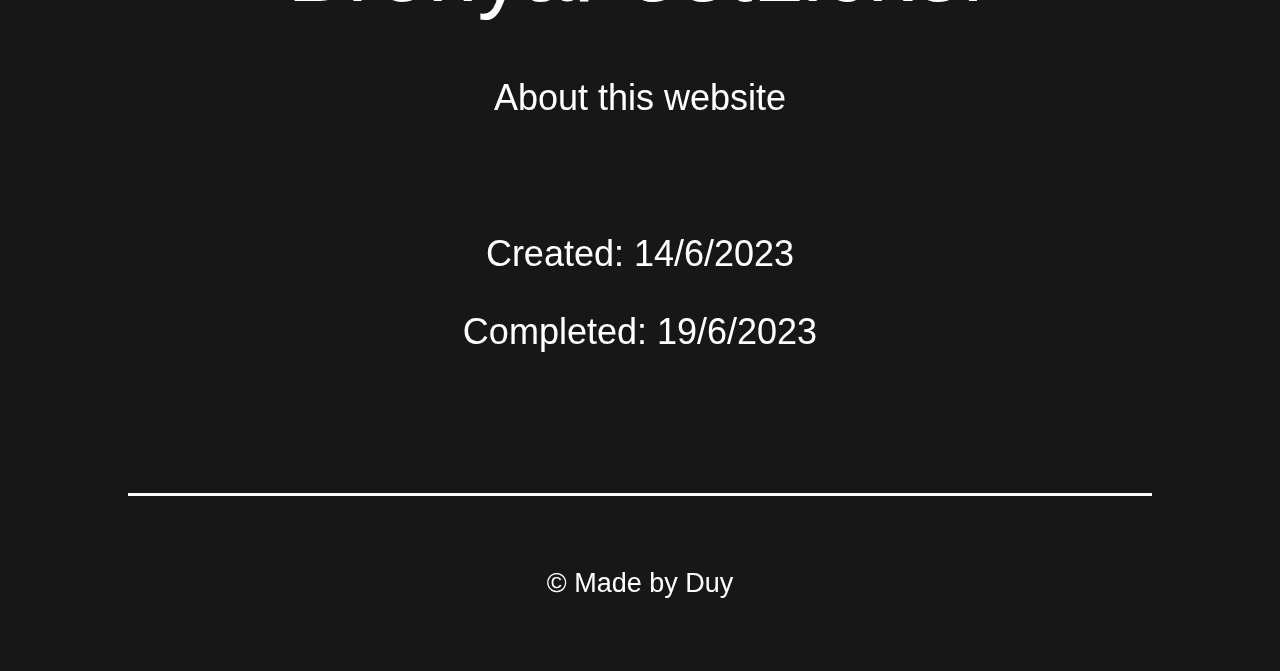
==== commit ef7869a7: "Update index.html" ====
--- a/index.html
+++ b/index.html
@@ -20,7 +20,7 @@
         <div class="pc">
         <header>
             <img src="https://res.cloudinary.com/dy8o8zipa/image/upload/v1687340890/header_q5tw3k.webp" class="header-image">
-            <p class="header-welcome">Welcome stranger! You have made it to my website. Please take your time exploring.</p>
+            <p class="header-welcome">Welcome! You have made it to my website. Please take your time exploring.</p>
             <div class="marquee">
                 <div class="marquee-content">
                     <div class="header-text">BronyaFeetLicker</div>
@@ -50,7 +50,8 @@
         <div class="container">
             <div class="intro-text">
                 <p class="intro-text-no-transition">Welcome to my website!</p>
-                <p class="intro-text-no-transition">This website is a small project that I created during high school.</p>
+                <p class="intro-text-no-transition">This website is a small project I made during high school.</p>
+                <p class="intro-text-no-transition">This is not a portfolio website, but rather a place where I experiment with all the HTML/CSS/Javascript stuff.</p>
                 <p class="intro-text-no-transition">Here, you can get to know me a little better. </p>
             </div>
         </div>
@@ -81,7 +82,7 @@
                 <div class="bio-text-column">
                     <p>
                         <b>Country of residence</b>
-                        <br>Vietnam</b>
+                        <br>Netherlands</b>
                     </p>
                     <p>
                         <b>Phone number</b>
@@ -110,7 +111,7 @@
                     <div class="edu-pop-tab-content">
                         <div class="edu-school-head"><b>Giang Vo</b></div>
                         <div class="edu-school-text">(2016 - 2020)</div>
-                        <p class="edu-school-text">A public school in Hanoi.</p>
+                        <p class="edu-school-text">A public secondary school in Hanoi.</p>
                         <img src="https://res.cloudinary.com/dy8o8zipa/image/upload/v1687347554/edu_secondary1_g6pnaf.webp" class="edu-school-img">
                         <img src="https://res.cloudinary.com/dy8o8zipa/image/upload/v1687347554/edu_secondary2_lsth69.webp" class="edu-school-img">
                         <img src="https://res.cloudinary.com/dy8o8zipa/image/upload/v1687347555/edu_secondary3_t85dgk.webp" class="edu-school-img">
@@ -123,6 +124,7 @@
                         <div class="edu-school-head"><b>Hanoi - Amsterdam High School for the Gifted</b></div>
                         <div class="edu-school-text">(2020 - 2023)</div>
                         <p class="edu-school-text">Widely regarded as one of the best, if not the best, high schools in Vietnam.</p>
+                        <p class="edu-school-text">Class 12 Comp Sci</p>
                         <p class="edu-school-text">My second home fr</p>
                         <img src="https://res.cloudinary.com/dy8o8zipa/image/upload/v1687347548/edu_high1_gepn7s.webp" class="edu-school-img">
                         <img src="https://res.cloudinary.com/dy8o8zipa/image/upload/v1687347552/edu_high2_wdbwjl.webp" class="edu-school-img">
@@ -133,26 +135,27 @@
                 <button id="edu-button3" class="edu-button" onclick="pop3()"></button>
                 <div id="tab3" class="edu-pop-tab">
                     <div class="edu-pop-tab-content">
-                        <div class="edu-school-head"><b>Maastricht University</b></div>
-                        <div class="edu-school-text">(2024 - unknown)</div>
-                        <p class="edu-school-text">> Accepted to Maastricht University, currently taking a gap year.</p>
-                        <p class="edu-school-text">> Will start autumn 2024 semester at Maastricht University if not accepted to University of Amsterdam, Utrecht University, or Twente University within the next year.</p>
-                        <img src="https://res.cloudinary.com/dy8o8zipa/image/upload/v1687347553/edu_1_ajisod.webp" class="edu-school-img">
-                        <img src="https://res.cloudinary.com/dy8o8zipa/image/upload/v1687347553/edu_2_gysoff.webp" class="edu-school-img">
-                        <img src="https://res.cloudinary.com/dy8o8zipa/image/upload/v1687347556/edu_3_h2bu7p.webp" class="edu-school-img">
-                        <img src="https://res.cloudinary.com/dy8o8zipa/image/upload/v1687347556/edu_4_qaesoh.webp" class="edu-school-img">
-                        <img src="https://res.cloudinary.com/dy8o8zipa/image/upload/v1687347556/edu_5_tjikvu.webp" class="edu-school-img">
-                    </div>
-                </div>
-            </div>
-        </div>
-
-        <div class="container">
-            <div class="between-section"></div>
-        </div>
-
-        <div class="section-header">
-            <b>Hobbies</b>
+                        <div class="edu-school-head"><b>TU Delft</b></div>
+                        <div class="edu-school-text">(2023 - unknown)</div>
+                        <p class="edu-school-text">Located in Delft, Netherlands.</p>
+                        <p class="edu-school-text">Ranked #47 in World University Rankings (QS Rankings)</p>
+                        <p class="edu-school-text">Ranked #15 in Engineering & Technology Rankings (QS Rankings)</p>
+                        <p class="edu-school-text">My major is, of course, Comp Sci.</p>
+                        <img src="https://res.cloudinary.com/dy8o8zipa/image/upload/v1691157484/1_hu0p13.jpg" class="edu-school-img">
+                        <img src="https://res.cloudinary.com/dy8o8zipa/image/upload/v1691157482/4_sv81u1.jpg" class="edu-school-img">
+                        <img src="https://res.cloudinary.com/dy8o8zipa/image/upload/v1691157485/2_vgo8fz.jpg" class="edu-school-img">
+                        <img src="https://res.cloudinary.com/dy8o8zipa/image/upload/v1691157483/3_dfqneu.jpg" class="edu-school-img">
+                    </div>
+                </div>
+            </div>
+        </div>
+
+        <div class="container">
+            <div class="between-section"></div>
+        </div>
+
+        <div class="section-header">
+            <b>Things I like to do</b>
         </div>
         <div class="container">
             <div class="hob">
@@ -160,24 +163,27 @@
                     <img src="https://res.cloudinary.com/dy8o8zipa/image/upload/v1687340890/hob_pianoviolin_v94pzf.webp" class="hob-image">
                     <div class="hob-text">
                         <p class="hob-text-header"><b>Piano & Violin</b></p>
-                        <p class="hob-text-hover1">With 5+ years of playing the piano, I'm capable of playing intermediate-level pieces, such as the 3rd Movement of Moonlight Sonata. I play mostly classical music and anime music.</p>
-                        <p class="hob-text-hover1">I also began learning the violin hoping that one day I can perform a piano-violin duet. I'm currently still at beginner level.</p>
+                        <p class="hob-text-hover1">5+ years of playing the piano, I can play intermediate-level pieces, such as the 3rd Movement of Moonlight Sonata. I play mostly classical music and anime music.</p>
+                        <p class="hob-text-hover1">I also began learning the violin in 2022 (hoping that one day I can piano-violin duet with someone). I'm currently still at beginner level.</p>
                     </div>
                 </div>
                 <div class="hob-tab">
-                    <img src="https://res.cloudinary.com/dy8o8zipa/image/upload/v1687340890/hob_baseball_ro1ihj.webp" class="hob-image">
                     <div class="hob-text">
                         <p class="hob-text-header"><b>Baseball</b></p>
-                        <p class="hob-text-hover1">Sixth grade was when I started playing baseball and joined "Hanoi Capitals Baseball," which was the largest baseball organization in Vietnam at the time.</p>
-                        <p class="hob-text-hover1">I, together with my teammates, have proudly represented Vietnam in numerous baseball tournaments in various countries, including China, Korea, Japan, Singapore, Australia, Laos, and Thailand, winning numerous prizes and awards along the way.</p>
-                    </div>
+                        <p class="hob-text-hover1">Sixth grade was when I started playing baseball. I joined Hanoi Capitals Baseball, which was the largest baseball organization in Vietnam at the time.</p>
+                        <p class="hob-text-hover1">Our team has represented Vietnam in numerous baseball tournaments in many countries, including China, Korea, Japan, Singapore, Australia, Laos, and Thailand, winning numerous prizes and awards along the way.</p>
+                    </div>
+                    <img src="https://res.cloudinary.com/dy8o8zipa/image/upload/v1687340890/hob_baseball_ro1ihj.webp" class="hob-image">
                 </div>
                 <div class="hob-tab">
-                    <img src="https://res.cloudinary.com/dy8o8zipa/image/upload/v1687340890/hob_game_sfdmr5.webp" class="hob-image">
+                    <img src="https://res.cloudinary.com/dy8o8zipa/image/upload/v1691173453/among-us-astronauts-by-plush-3d-model-rigged-blend_mfvyyg.png" class="hob-image">
                     <div class="hob-text">
-                        <p class="hob-text-header"><b>Gaming</b></p>
-                        <p class="hob-text-hover1">During my secondary and high school years, I dedicated a significant amount of time to playing video games.</p>
-                        <p class="hob-text-hover1">Me and my gamer pal An Khánh, who has the same gaming passion as me, have explored hundreds of games, spanning across every existing genre, and conquered the majority of them.</p>
+                        <p class="hob-text-header"><b>Coding</b></p>
+                        <p class="hob-text-hover1">I'm most familiar with C++, C# and Python.</p>
+                        <p class="hob-text-hover1">We were taught C++ in high school, but only for algorithm solving (somewhat like doing math).</p>
+                        <p class="hob-text-hover1">I self-learnt Python to make a Discord bot, and basically mastered the Python for Discord bot.</p>
+                        <p class="hob-text-hover1">I made a 2D roguelike game using Unity (C#) to get started with game developing.</p>
+                        <p class="hob-text-hover1">WIP: 3D billiards game using Unreal Engine 5 (C++), currently figuring things out in Blender (I hate Blender) </p>
                     </div>
                 </div>
             </div>
@@ -208,11 +214,6 @@
                             <i class="fa-brands fa-twitter"></i>
                         </span>
                     </a>
-                    <a class="social-link" target="_blank" href="https://steamcommunity.com/id/duy1502/">
-                        <span>
-                            <i class="fa-brands fa-steam"></i>
-                        </span>
-                    </a>
                     <a class="social-link" target="_blank" href="https://github.com/BronyaFeetLicker">
                         <span>
                             <i class="fa-brands fa-github"></i>
@@ -226,11 +227,6 @@
                     <a class="social-link" target="_blank" href="https://www.youtube.com/@mai_balls">
                         <span>
                             <i class="fa-brands fa-youtube"></i>
-                        </span>
-                    </a>
-                    <a class="social-link" target="_blank" href="https://www.tiktok.com/@maiballs1502">
-                        <span>
-                            <i class="fa-brands fa-tiktok"></i>
                         </span>
                     </a>
                     <div class="cursor"></div>
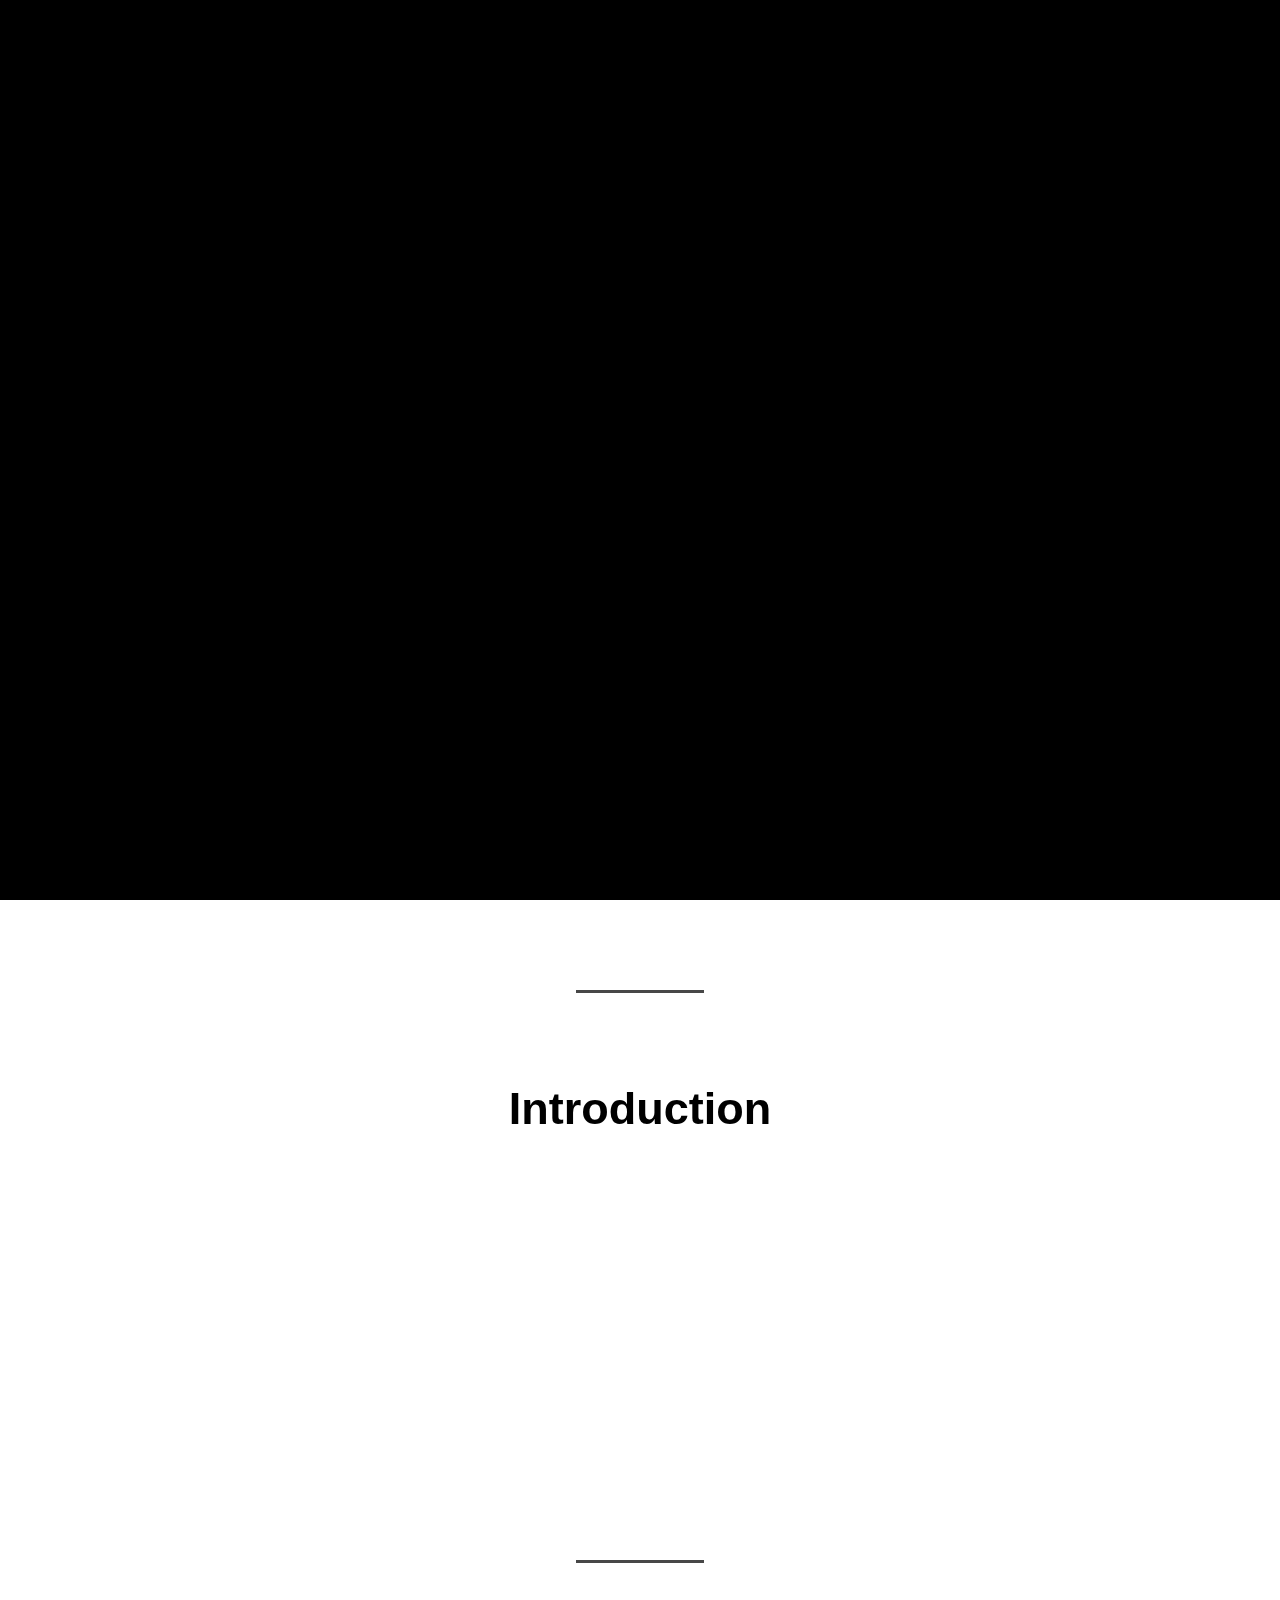
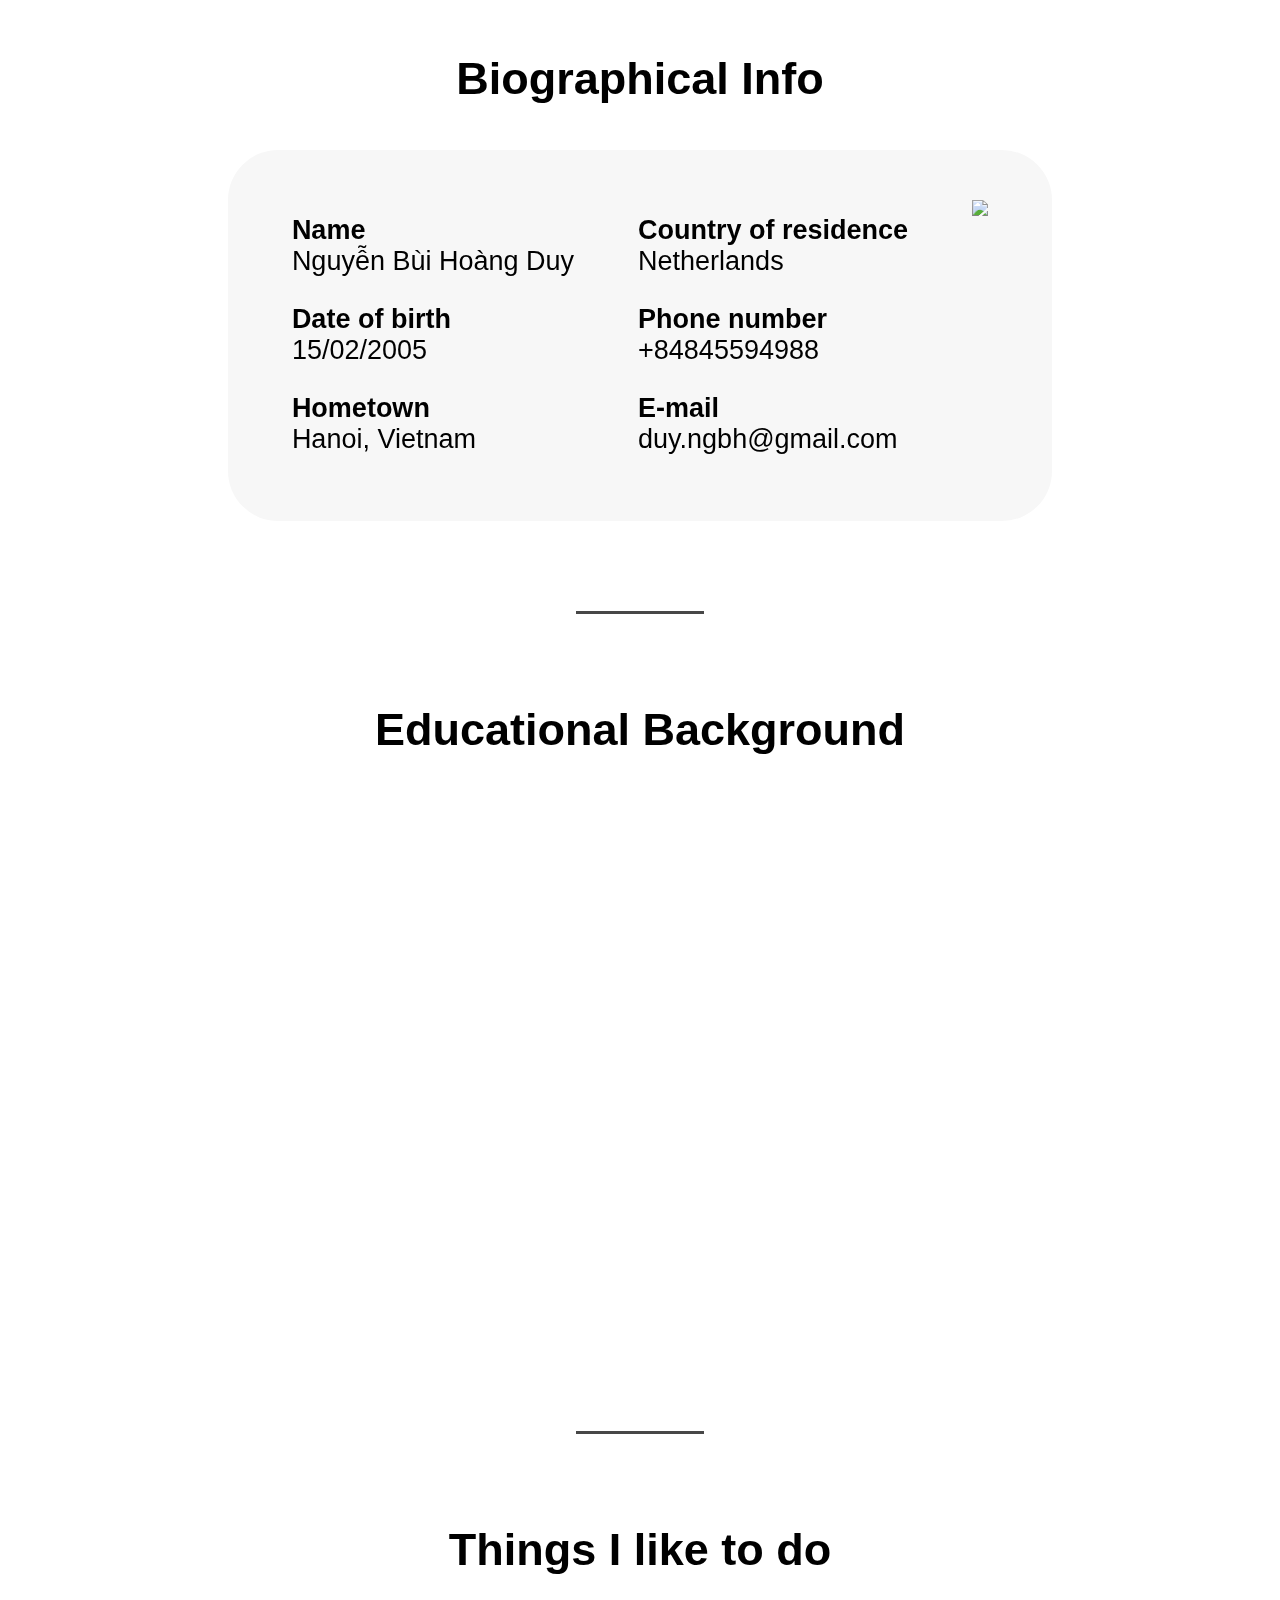
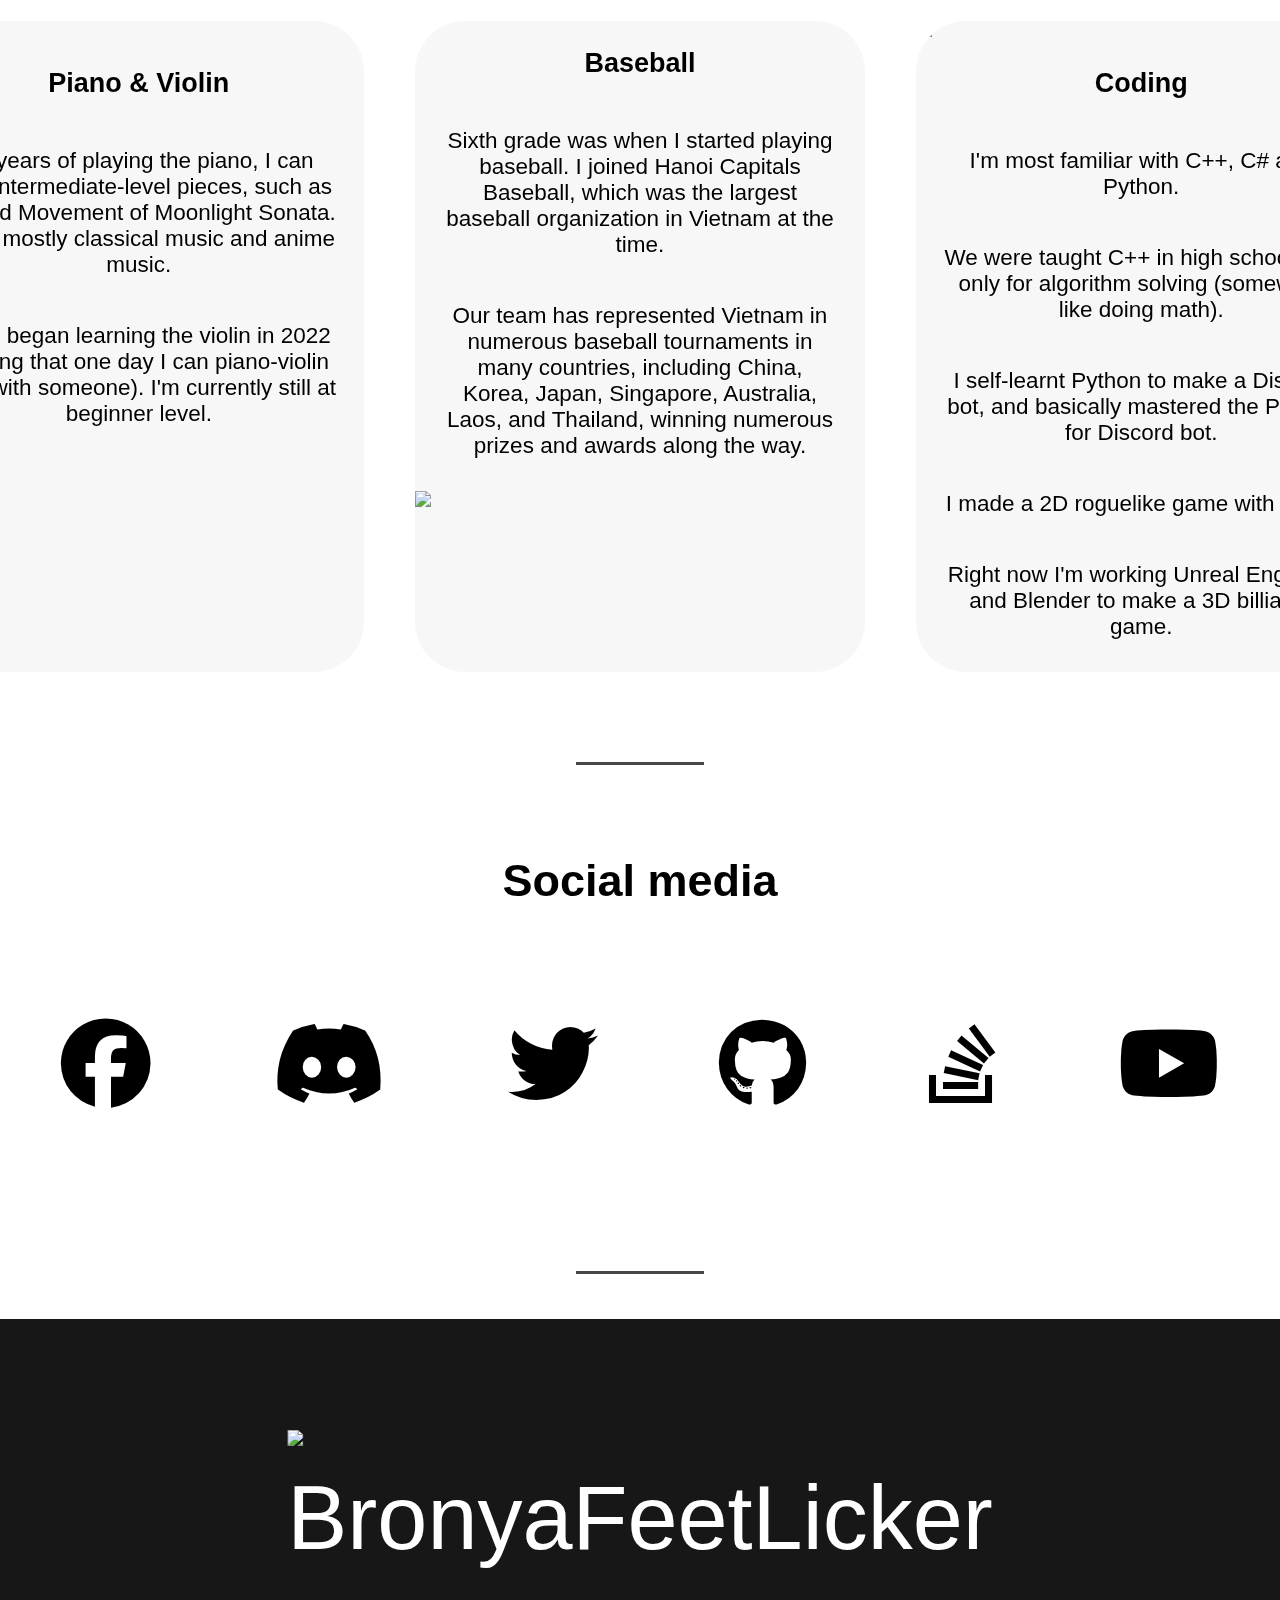
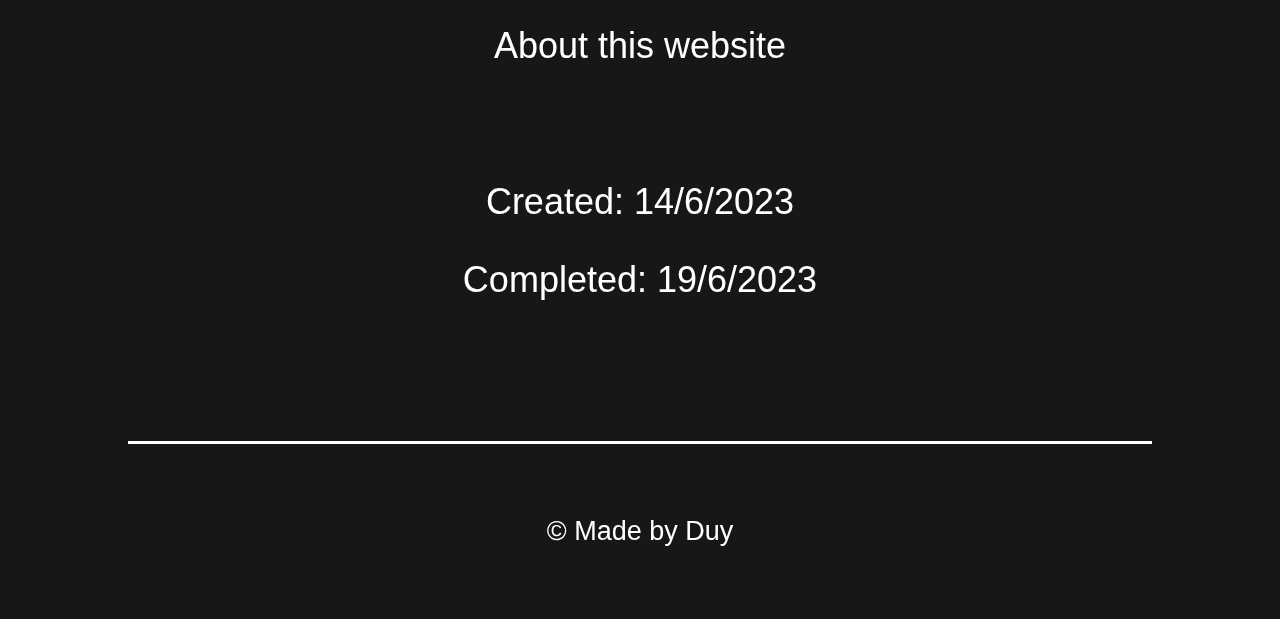
==== commit 488c2307: "Update index.html" ====
--- a/index.html
+++ b/index.html
@@ -182,8 +182,8 @@
                         <p class="hob-text-hover1">I'm most familiar with C++, C# and Python.</p>
                         <p class="hob-text-hover1">We were taught C++ in high school, but only for algorithm solving (somewhat like doing math).</p>
                         <p class="hob-text-hover1">I self-learnt Python to make a Discord bot, and basically mastered the Python for Discord bot.</p>
-                        <p class="hob-text-hover1">I made a 2D roguelike game using Unity (C#) to get started with game developing.</p>
-                        <p class="hob-text-hover1">WIP: 3D billiards game using Unreal Engine 5 (C++), currently figuring things out in Blender (I hate Blender) </p>
+                        <p class="hob-text-hover1">I made a 2D roguelike game with Unity.</p>
+                        <p class="hob-text-hover1">Right now I'm working Unreal Engine 5 and Blender to make a 3D billiards game. </p>
                     </div>
                 </div>
             </div>
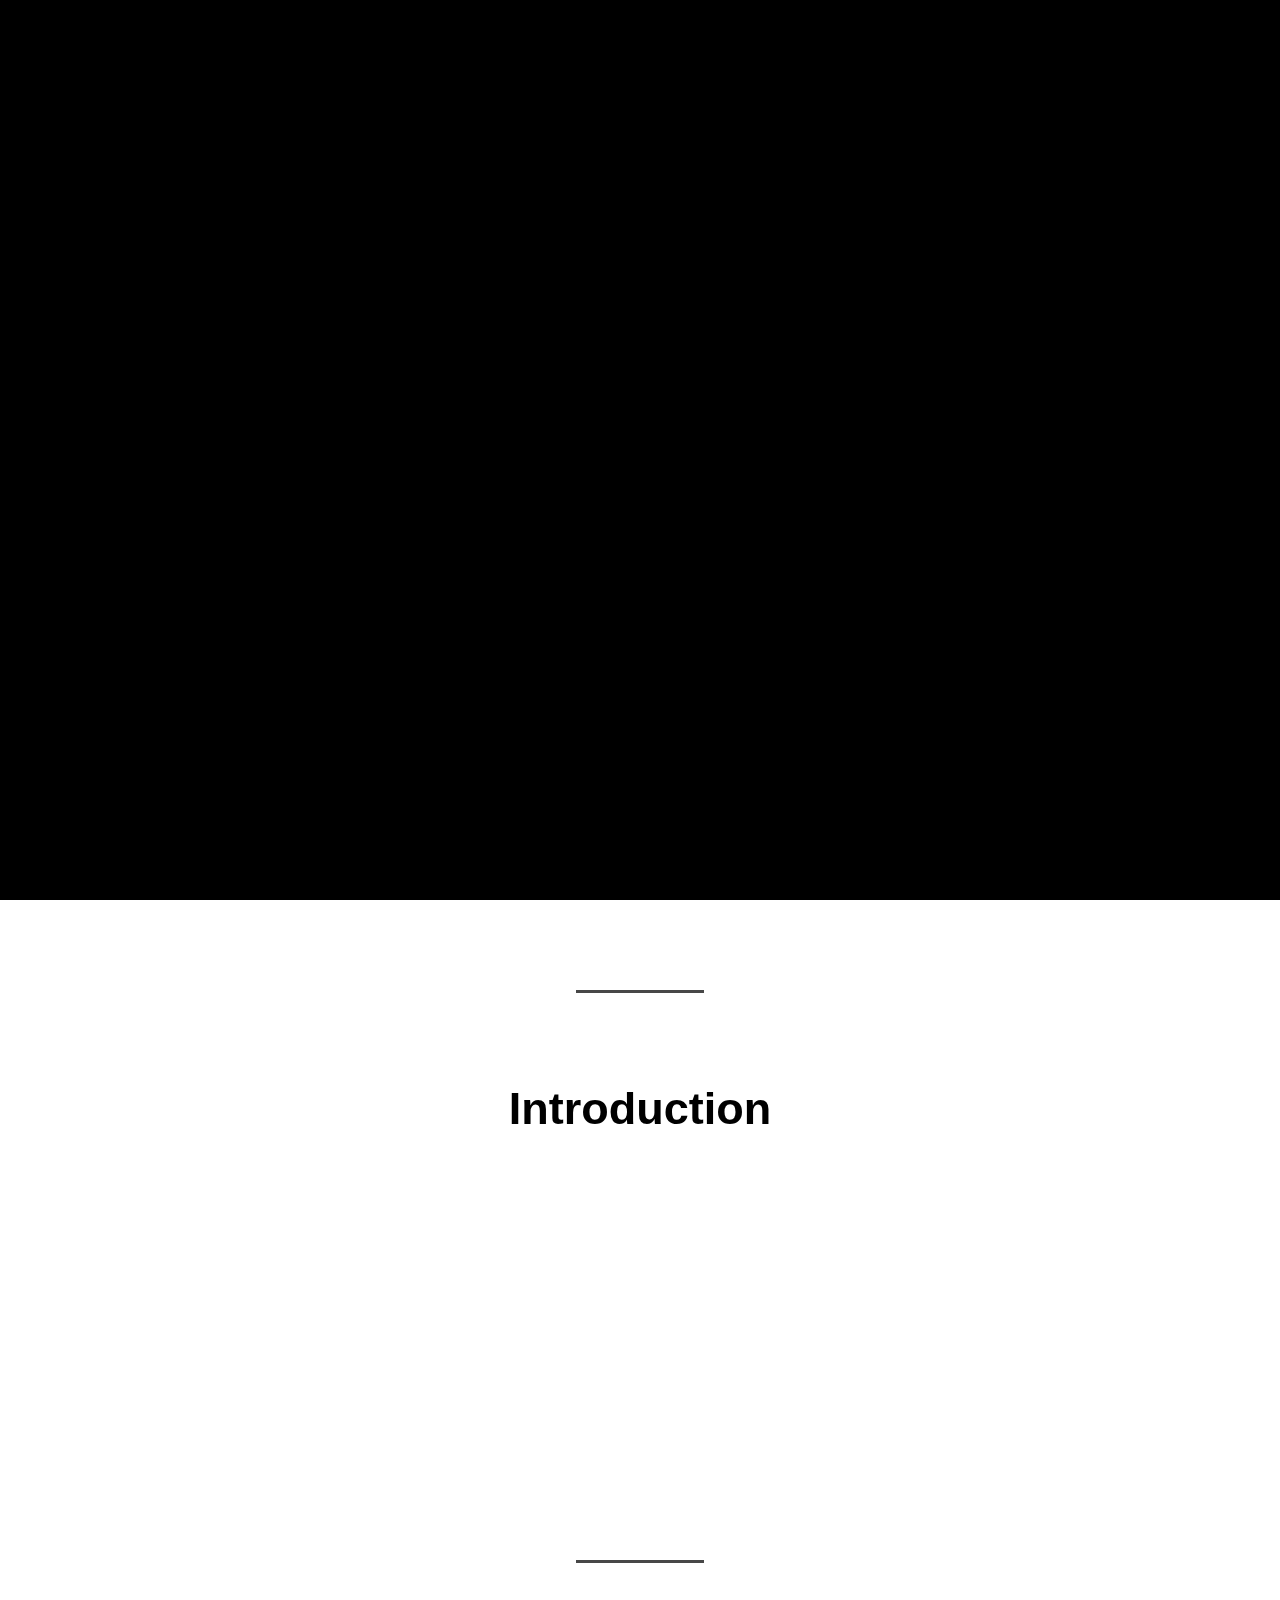
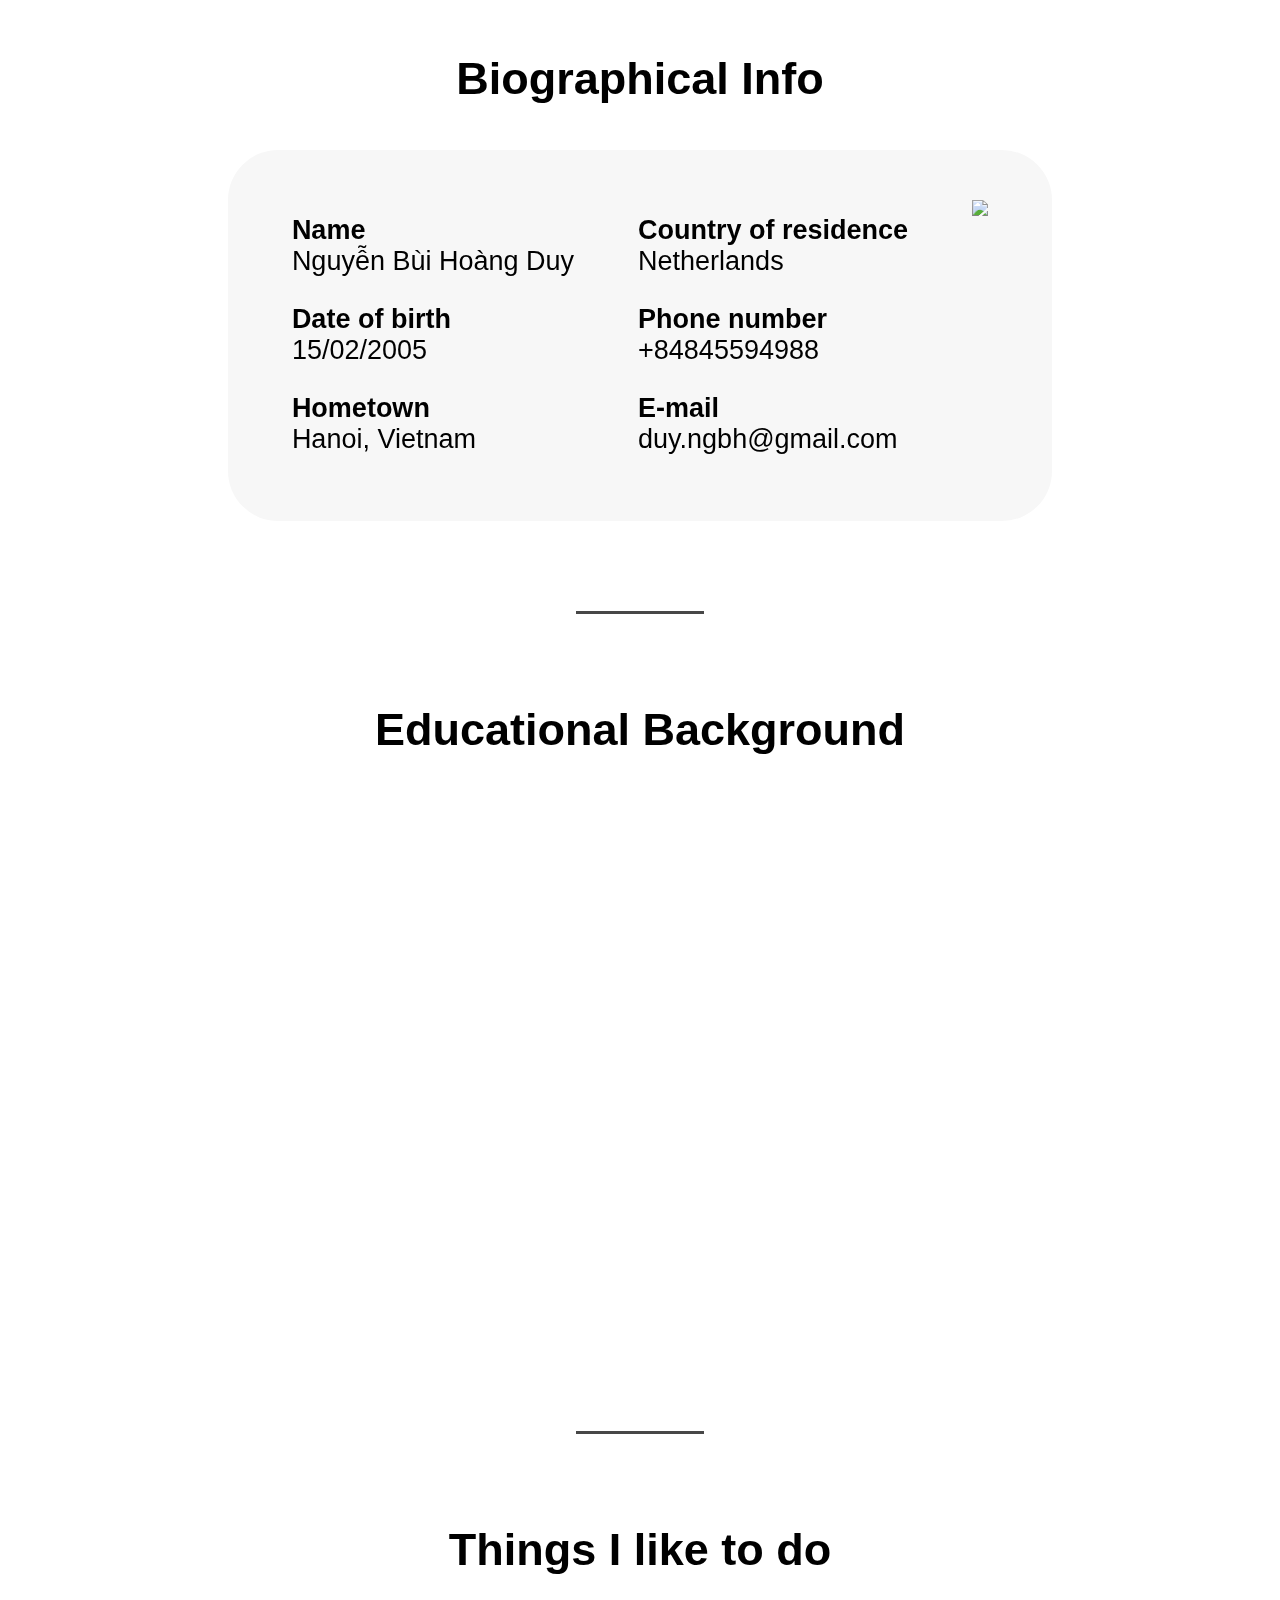
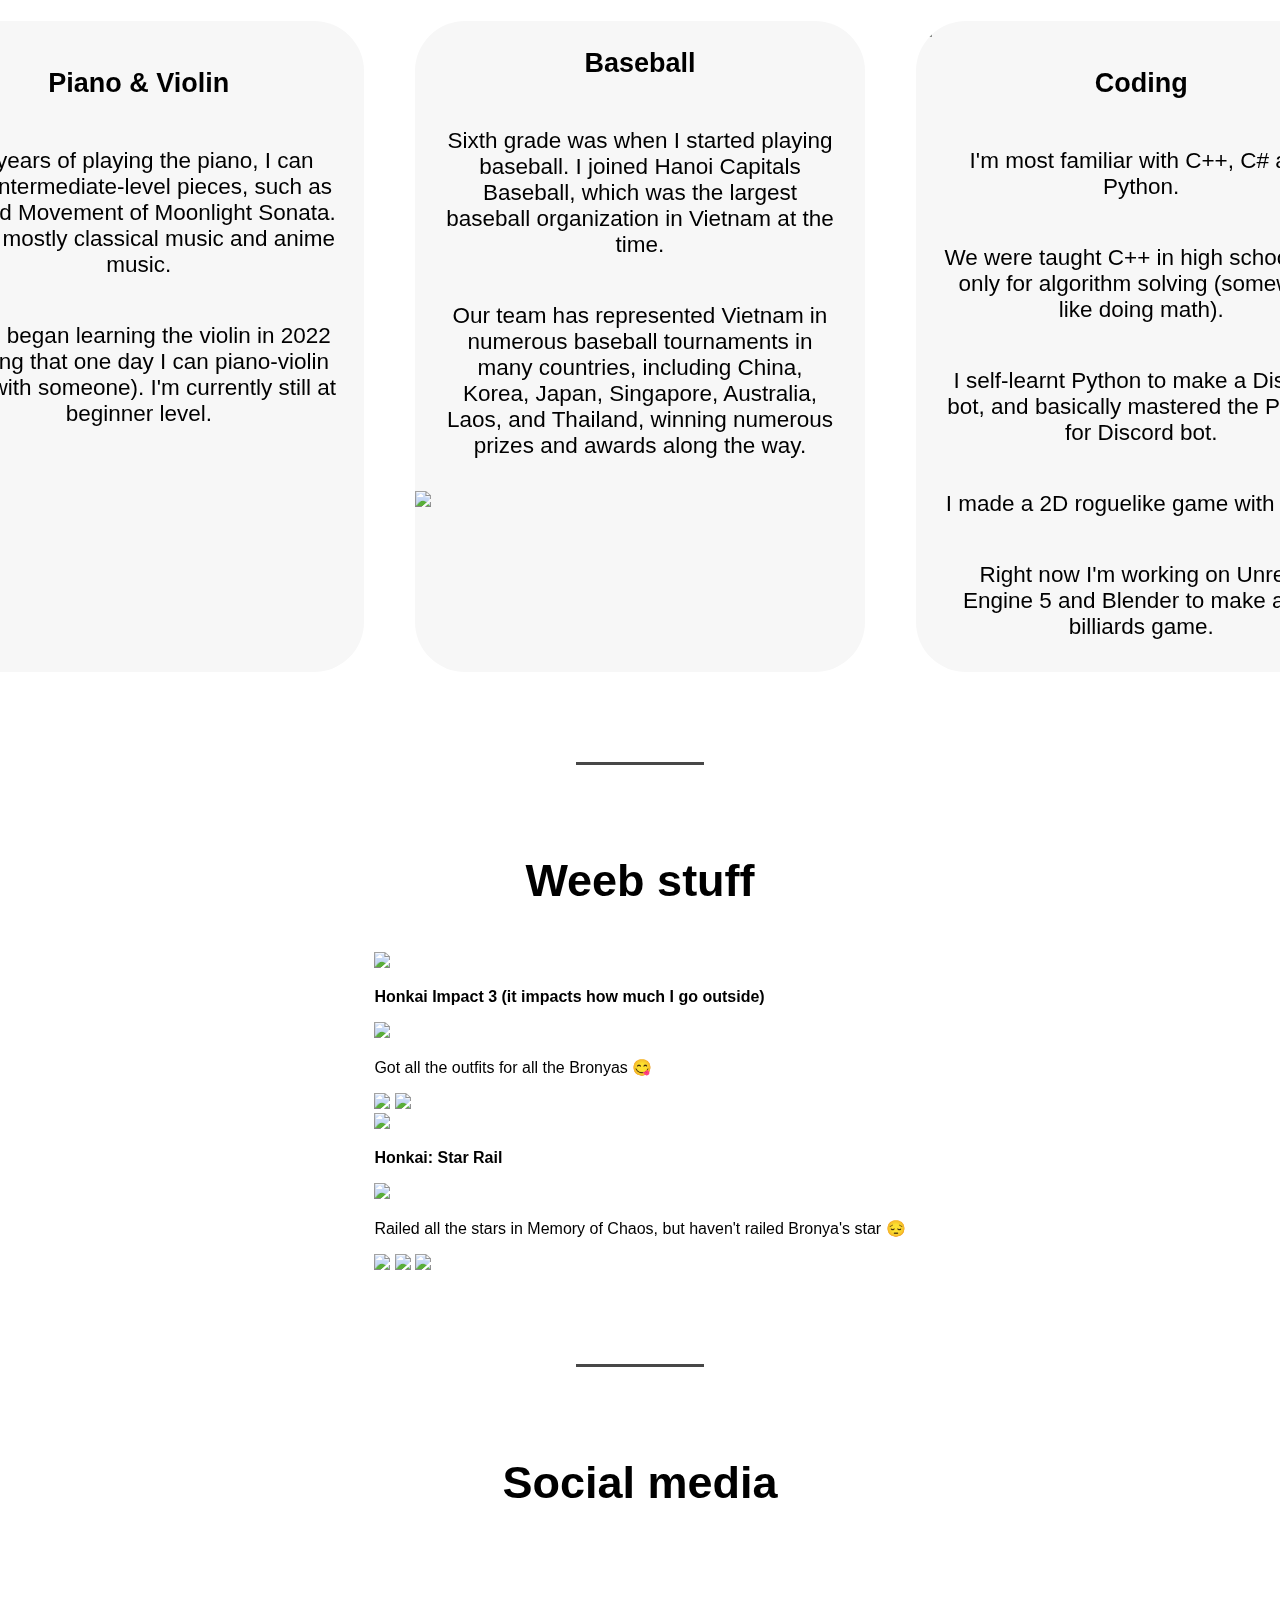
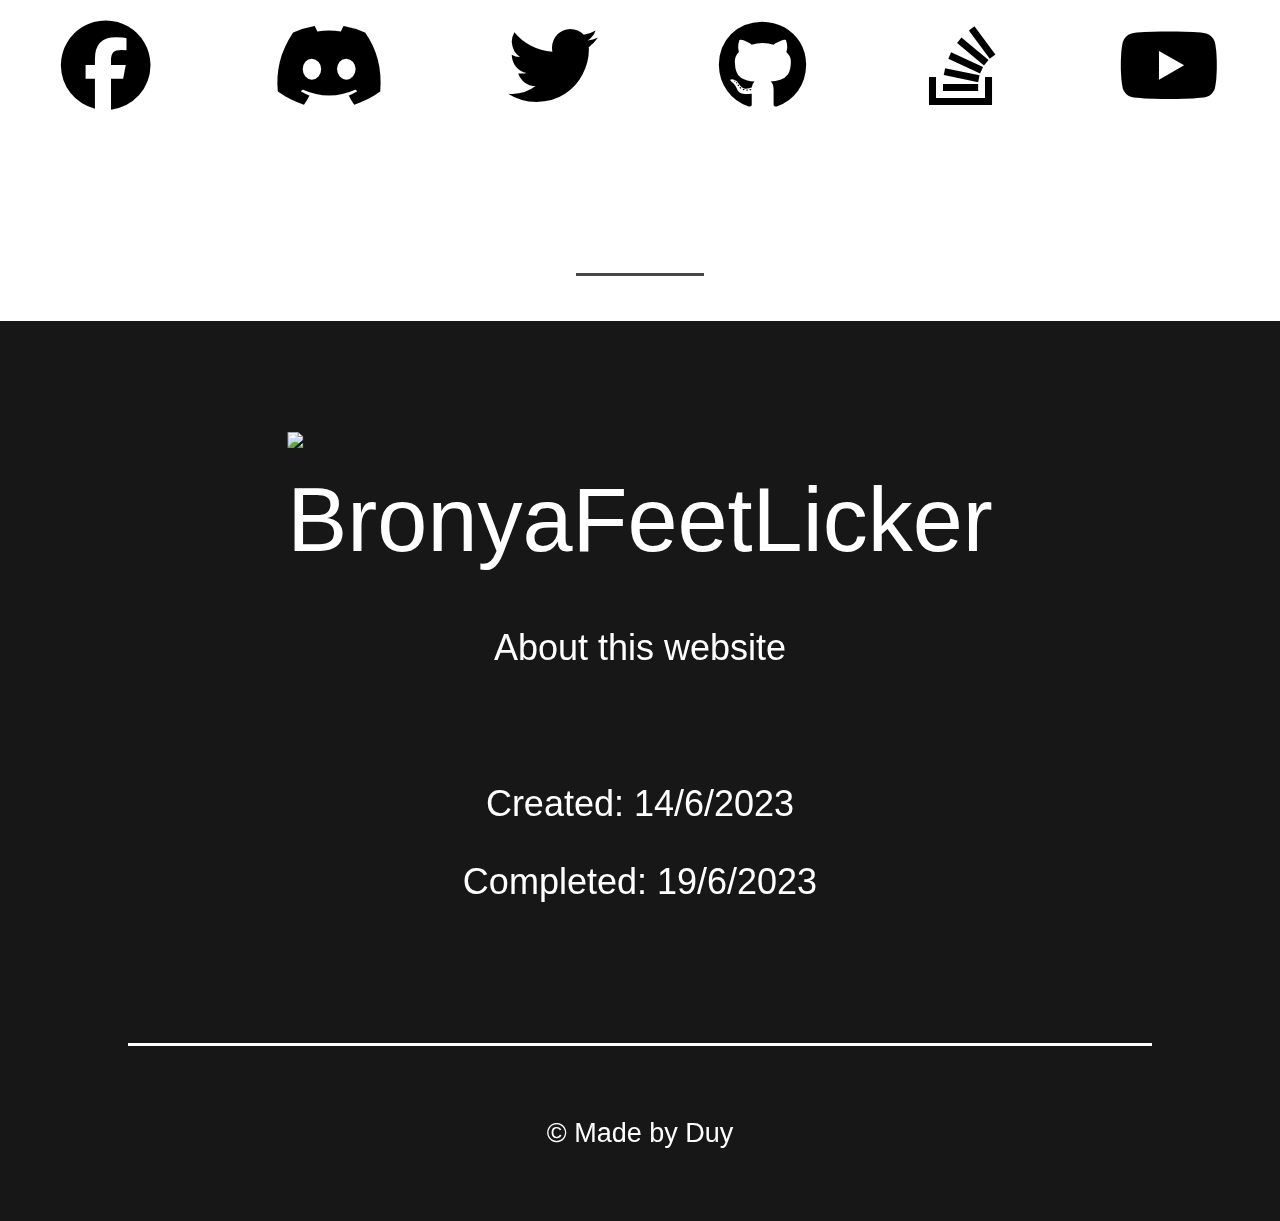
==== commit fd4df5c5: "Update index.html" ====
--- a/index.html
+++ b/index.html
@@ -140,7 +140,7 @@
                         <p class="edu-school-text">Located in Delft, Netherlands.</p>
                         <p class="edu-school-text">Ranked #47 in World University Rankings (QS Rankings)</p>
                         <p class="edu-school-text">Ranked #15 in Engineering & Technology Rankings (QS Rankings)</p>
-                        <p class="edu-school-text">My major is, of course, Comp Sci.</p>
+                        <p class="edu-school-text">My major is Comp Sci.</p>
                         <img src="https://res.cloudinary.com/dy8o8zipa/image/upload/v1691157484/1_hu0p13.jpg" class="edu-school-img">
                         <img src="https://res.cloudinary.com/dy8o8zipa/image/upload/v1691157482/4_sv81u1.jpg" class="edu-school-img">
                         <img src="https://res.cloudinary.com/dy8o8zipa/image/upload/v1691157485/2_vgo8fz.jpg" class="edu-school-img">
@@ -183,8 +183,39 @@
                         <p class="hob-text-hover1">We were taught C++ in high school, but only for algorithm solving (somewhat like doing math).</p>
                         <p class="hob-text-hover1">I self-learnt Python to make a Discord bot, and basically mastered the Python for Discord bot.</p>
                         <p class="hob-text-hover1">I made a 2D roguelike game with Unity.</p>
-                        <p class="hob-text-hover1">Right now I'm working Unreal Engine 5 and Blender to make a 3D billiards game. </p>
-                    </div>
+                        <p class="hob-text-hover1">Right now I'm working on Unreal Engine 5 and Blender to make a 3D billiards game. </p>
+                    </div>
+                </div>
+            </div>
+        </div>
+
+        <div class="container">
+            <div class="between-section"></div>
+        </div>
+
+        <div class="section-header">
+            <b>Weeb stuff</b>
+        </div>
+        <div class="container">
+            <div class="weeb">
+                <div class="hi3-tab">
+                    <img class="h-img" src="https://scontent.fhan3-4.fna.fbcdn.net/v/t1.6435-9/40774708_250423138949899_2689693913018531840_n.png?_nc_cat=106&cb=99be929b-59f725be&ccb=1-7&_nc_sid=174925&_nc_ohc=qqqgR-uMtgYAX_9S6-V&_nc_ht=scontent.fhan3-4.fna&oh=00_AfBIcGFkKSOm_wAEhIoh8A5CGBn349zNk9rK0Px0-Bqg0A&oe=64F577E7">
+                    <p class="h-text"><b>Honkai Impact 3 (it impacts how much I go outside)</b></p>
+                </div>
+                <img class="h-profile-img" src="https://res.cloudinary.com/dy8o8zipa/image/upload/v1691226740/hi3_gmdlvv.png">
+                <p class="hi3-br-text">Got all the outfits for all the Bronyas 😋</p>
+                <img class="hi3-br-img" src="https://res.cloudinary.com/dy8o8zipa/image/upload/v1691226740/outfit1_tikc9n.png">
+                <img class="hi3-br-img" src="https://res.cloudinary.com/dy8o8zipa/image/upload/v1691226740/outfit2_i9qp7c.png">
+                <div class="hsr-tab">
+                    <img class="h-img" src="https://webstatic.hoyoverse.com/upload/op-public/2022/02/08/4129763f1dbaacf5f84e6f78c1b8d355_6722088918614682994.jpeg">
+                    <p class="h-text"><b>Honkai: Star Rail</b></p>
+                </div>
+                <img class="h-profile-img" src="https://res.cloudinary.com/dy8o8zipa/image/upload/v1691226740/hsr_edz198.png">
+                <p class="hi3-br-text">Railed all the stars in Memory of Chaos, but haven't railed Bronya's star 😔</p>
+                <div class="hsr-rail">
+                    <img class="hsr-rail-img" src="https://res.cloudinary.com/dy8o8zipa/image/upload/v1691234192/rail1_pc7vi5.png">
+                    <img class="hsr-rail-img" src="https://res.cloudinary.com/dy8o8zipa/image/upload/v1691234193/rail2_kpjudq.png">
+                    <img class="hsr-rail-img" src="https://res.cloudinary.com/dy8o8zipa/image/upload/v1691234193/rail3_wbaqfj.png">
                 </div>
             </div>
         </div>
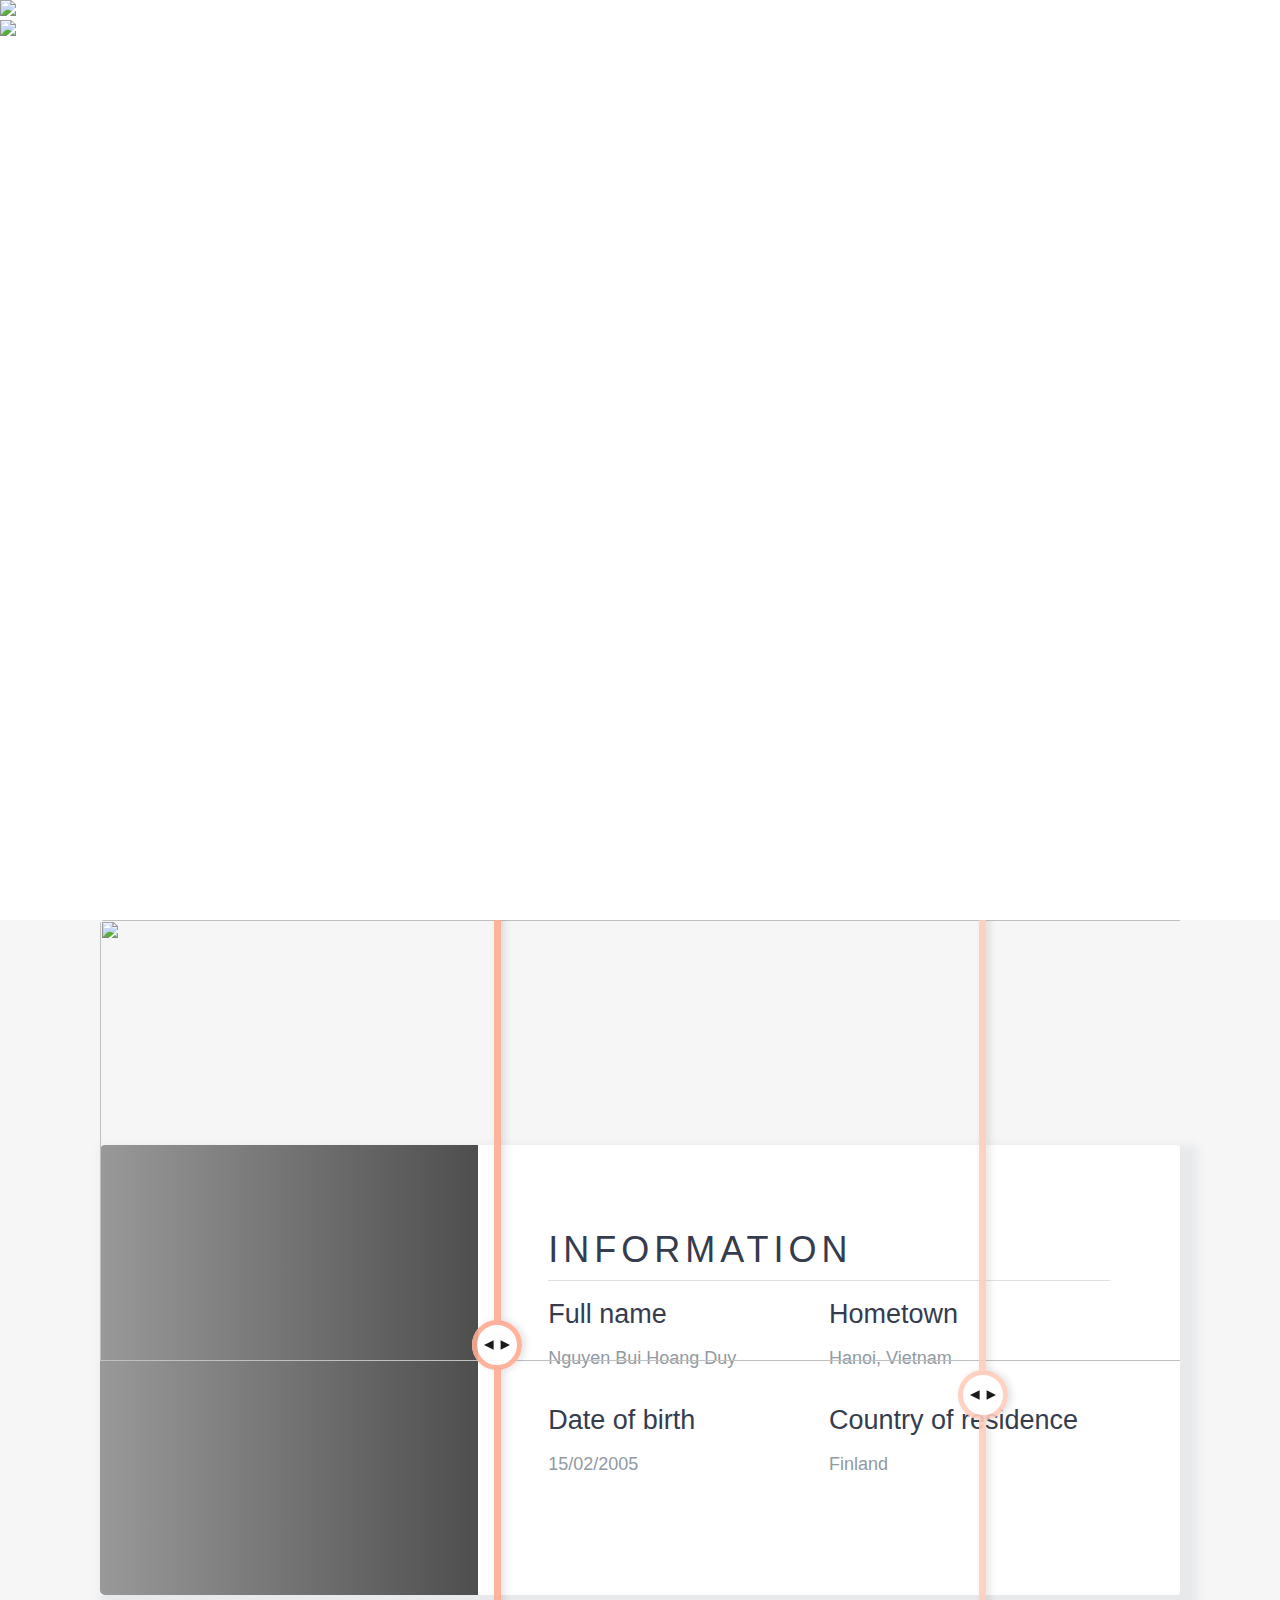
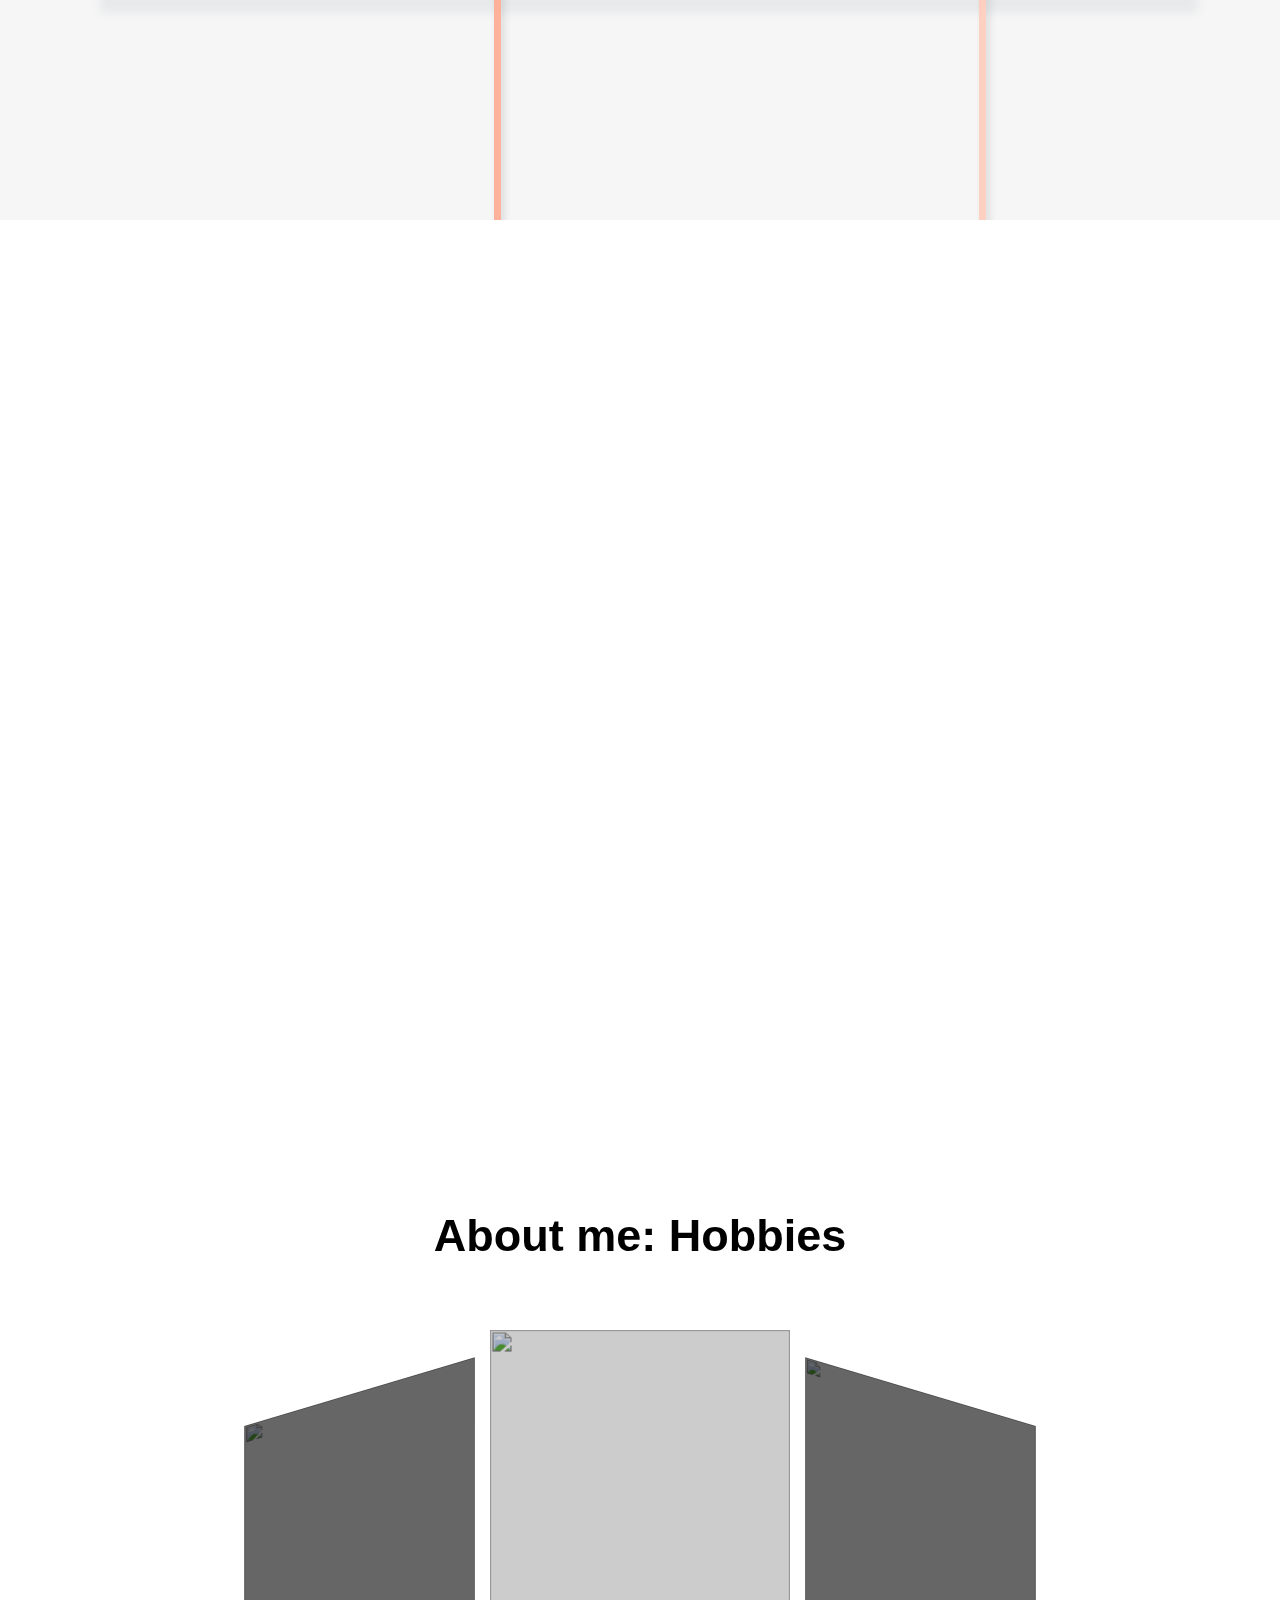
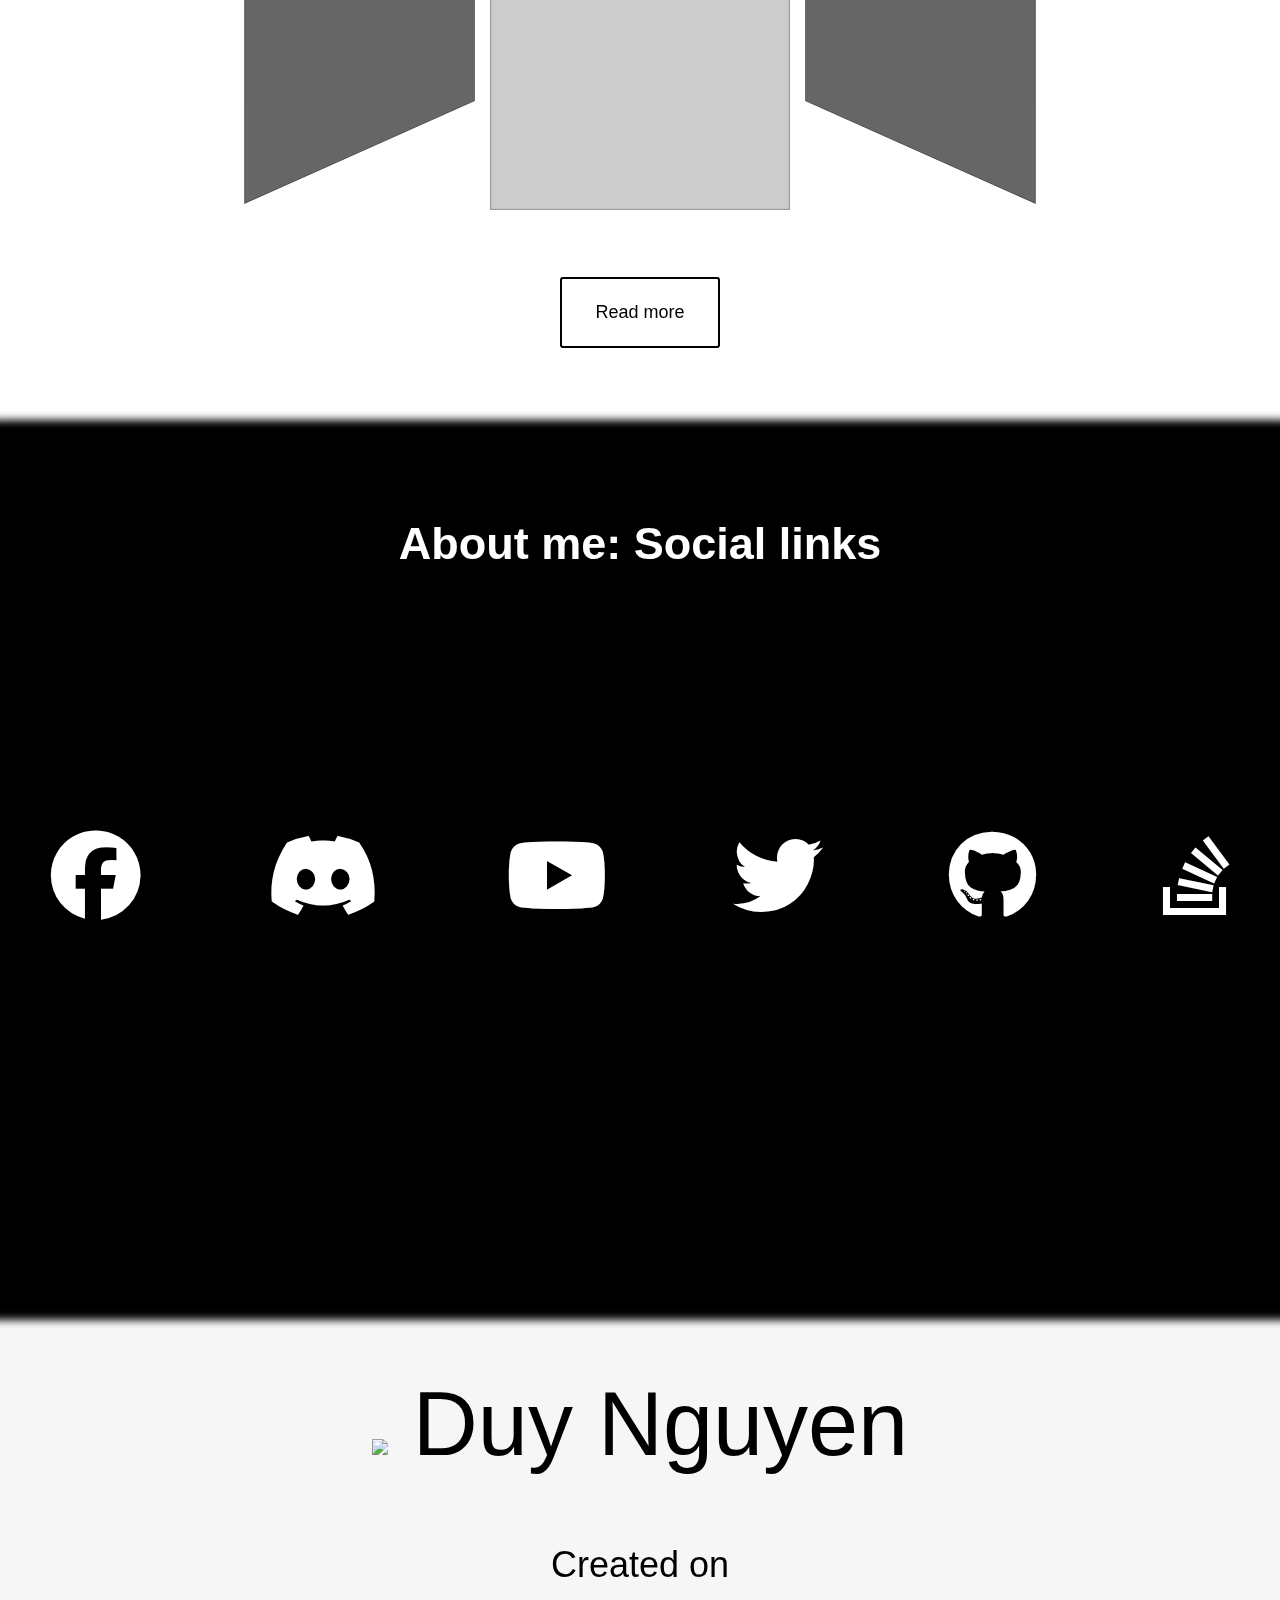
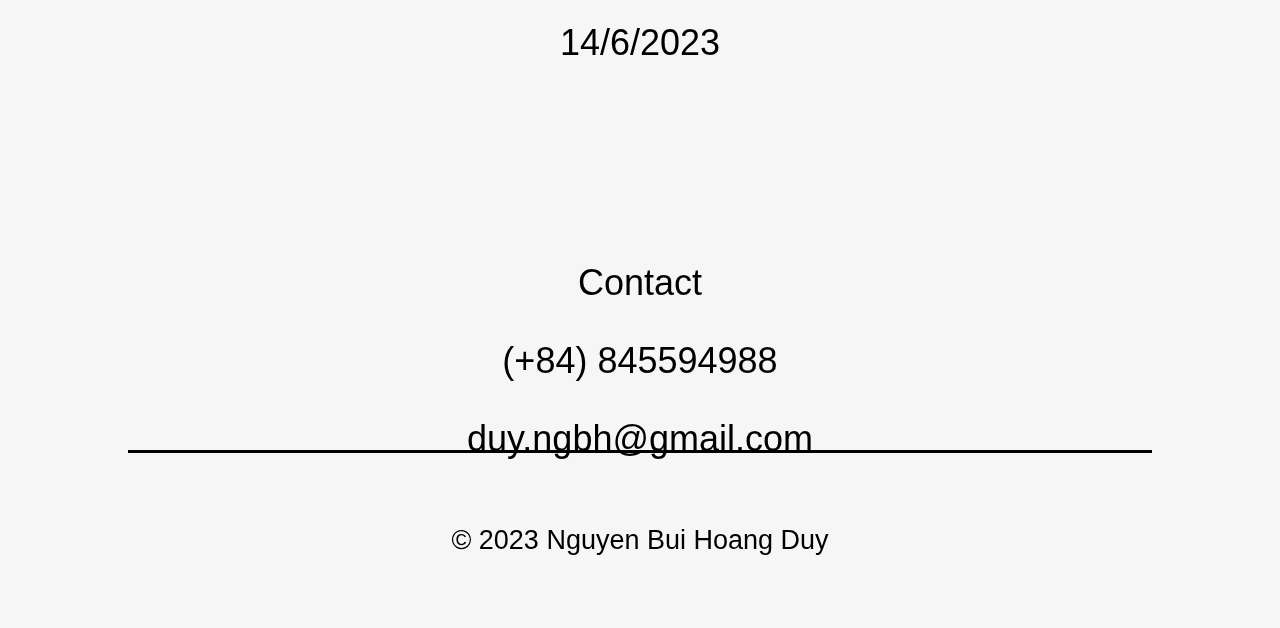
==== commit 395b51cd: "Update index.html" ====
--- a/index.html
+++ b/index.html
@@ -1,291 +1,314 @@
 <!DOCTYPE html>
 <html>
-    <head>
-        <title>BronyaFeetLicker</title>
-        <link href="style.css" rel="stylesheet" />
-        <link href="https://cdnjs.cloudflare.com/ajax/libs/font-awesome/6.4.0/css/all.min.css" rel="stylesheet" />
-        <link href="https://res.cloudinary.com/dy8o8zipa/image/upload/v1687340890/bronya_drur7x.webp" rel="icon" type="image/jpg">
-        <meta name="viewport" content="width=device-width, initial-scale=1.0">
-        <meta name="description" content="Welcome to BronyaFeetLicker" />
-        <meta property="og:url" content="https://bronyafeetlicker.github.io/" />
-        <meta property="og:site_name" content="BronyaFeetLicker" />
-        <meta property="og:type" content="website" />
-        <meta property="og:title" content="Welcome to BronyaFeetLicker" />
-        <meta property="og:description" content="A website developed from scratch by aaadidos." />
-        <meta property="og:image" content="https://res.cloudinary.com/dy8o8zipa/image/upload/v1687405690/og_image_t6bjn6.webp" />
-      </head>
-    
-    <body>
-        <div class="mobile">Website is only available on PC for the best user experience.</div>
-        <div class="pc">
-        <header>
-            <img src="https://res.cloudinary.com/dy8o8zipa/image/upload/v1687340890/header_q5tw3k.webp" class="header-image">
-            <p class="header-welcome">Welcome! You have made it to my website. Please take your time exploring.</p>
-            <div class="marquee">
-                <div class="marquee-content">
-                    <div class="header-text">BronyaFeetLicker</div>
-                    <div class="header-text">BronyaFeetLicker</div>
-                </div>
-            
-                <div aria-hidden="true" class="marquee-content">
-                    <div class="header-text">BronyaFeetLicker</div>
-                    <div class="header-text">BronyaFeetLicker</div>
-                </div>
-            </div>
-            <div class="container1">
-                <span class="title">Bronya</span>
-                <span class="title">Feet</span>
-                <span class="title">Licker</span>
-            </div>
-        </header>
-
-        
-        <div class="container">
-            <div class="between-section"></div>
+
+<head>
+    <title>Duy Nguyen</title>
+    <link href="style.css" rel="stylesheet" />
+    <link href="https://cdnjs.cloudflare.com/ajax/libs/font-awesome/6.4.0/css/all.min.css" rel="stylesheet" />
+    <link rel="stylesheet" href="https://fonts.googleapis.com/css?family=Montserrat&amp;display=swap">
+    <link href="https://res.cloudinary.com/dy8o8zipa/image/upload/v1698145683/sig-i_rx7dfe.png" rel="icon"
+        type="image/jpg">
+    <meta name="viewport" content="width=device-width, initial-scale=1.0">
+    <meta name="description" content="Welcome to Duy's website" />
+    <meta property="og:url" content="https://duy150205.github.io/" />
+    <meta property="og:site_name" content="Duy Nguyen" />
+    <meta property="og:type" content="website" />
+    <meta property="og:title" content="Welcome to Duy's website" />
+    <meta property="og:description" content="A website developed from scratch by Duy Nguyen." />
+    <meta property="og:image"
+        content="https://res.cloudinary.com/dy8o8zipa/image/upload/v1687405690/og_image_t6bjn6.webp" />
+</head>
+
+<body>
+    <div class="mobile">Website is only available on PC for the best user experience.</div>
+    <div class="pc">
+        <div class="splashBody">
+            <div class="splashScreen">
+                <div class="loadingContainer">
+                    <div class="loadingBox">
+                        <img src="https://res.cloudinary.com/dy8o8zipa/image/upload/v1698145683/sig-i_rx7dfe.png"
+                            class="splashLogo">
+                        <div class="loadingBarContainer">
+                            <div class="loadingbar"></div>
+                        </div>
+                        <div class="loadingCircle">
+                            <div class="circleOuter"></div>
+                            <div class="circleLoader"></div>
+                        </div>
+                    </div>
+                </div>
+            </div>
         </div>
 
-        <div class="section-header">
-            <b>Introduction</b>
-        </div>
-        <div class="container">
-            <div class="intro-text">
-                <p class="intro-text-no-transition">Welcome to my website!</p>
-                <p class="intro-text-no-transition">This website is a small project I made during high school.</p>
-                <p class="intro-text-no-transition">This is not a portfolio website, but rather a place where I experiment with all the HTML/CSS/Javascript stuff.</p>
-                <p class="intro-text-no-transition">Here, you can get to know me a little better. </p>
-            </div>
-        </div>
-
-        <div class="container">
-            <div class="between-section"></div>
-        </div>
-        
-        <div class="section-header">
-            <b>Biographical Info</b>
-        </div>
-        <div class="container">
-            <div class="bio">
-                <div class="bio-text-column">
-                    <p>
-                        <b>Name</b>
-                        <br>Nguyễn Bùi Hoàng Duy</b>
-                    </p>
-                    <p>
-                        <b>Date of birth</b>
-                        <br>15/02/2005</b>
-                    </p>
-                    <p>
-                        <b>Hometown</b>
-                        <br>Hanoi, Vietnam</b>
-                    </p>
-                </div>
-                <div class="bio-text-column">
-                    <p>
-                        <b>Country of residence</b>
-                        <br>Netherlands</b>
-                    </p>
-                    <p>
-                        <b>Phone number</b>
-                        <br>+84845594988</b>
-                    </p>
-                    <p>
-                        <b>E-mail</b>
-                        <br>duy.ngbh@gmail.com</b>
-                    </p>
-                </div>
-                <img src="https://res.cloudinary.com/dy8o8zipa/image/upload/v1687340890/bio_atcg7s.webp" class="bio-image">
-            </div>
-        </div>
-
-        <div class="container">
-            <div class="between-section"></div>
-        </div>
-
-        <div class="section-header">
-            <b>Educational Background</b>
-        </div>
-        <div class="container">
-            <div class="edu">
-                <button id="edu-button1" class="edu-button" onclick="pop1()"></button>
-                <div id="tab1" class="edu-pop-tab">
-                    <div class="edu-pop-tab-content">
-                        <div class="edu-school-head"><b>Giang Vo</b></div>
-                        <div class="edu-school-text">(2016 - 2020)</div>
-                        <p class="edu-school-text">A public secondary school in Hanoi.</p>
-                        <img src="https://res.cloudinary.com/dy8o8zipa/image/upload/v1687347554/edu_secondary1_g6pnaf.webp" class="edu-school-img">
-                        <img src="https://res.cloudinary.com/dy8o8zipa/image/upload/v1687347554/edu_secondary2_lsth69.webp" class="edu-school-img">
-                        <img src="https://res.cloudinary.com/dy8o8zipa/image/upload/v1687347555/edu_secondary3_t85dgk.webp" class="edu-school-img">
-                        <img src="https://res.cloudinary.com/dy8o8zipa/image/upload/v1687347556/edu_secondary4_a5layw.webp" class="edu-school-img">
-                    </div>
-                </div>
-                <button id="edu-button2" class="edu-button" onclick="pop2()"></button>
-                <div id="tab2" class="edu-pop-tab">
-                    <div class="edu-pop-tab-content">
-                        <div class="edu-school-head"><b>Hanoi - Amsterdam High School for the Gifted</b></div>
-                        <div class="edu-school-text">(2020 - 2023)</div>
-                        <p class="edu-school-text">Widely regarded as one of the best, if not the best, high schools in Vietnam.</p>
-                        <p class="edu-school-text">Class 12 Comp Sci</p>
-                        <p class="edu-school-text">My second home fr</p>
-                        <img src="https://res.cloudinary.com/dy8o8zipa/image/upload/v1687347548/edu_high1_gepn7s.webp" class="edu-school-img">
-                        <img src="https://res.cloudinary.com/dy8o8zipa/image/upload/v1687347552/edu_high2_wdbwjl.webp" class="edu-school-img">
-                        <img src="https://res.cloudinary.com/dy8o8zipa/image/upload/v1687347555/edu_high3_s9qzor.webp" class="edu-school-img">
-                        <img src="https://res.cloudinary.com/dy8o8zipa/image/upload/v1687347553/edu_high4_josvas.webp" class="edu-school-img">
-                    </div>
-                </div>
-                <button id="edu-button3" class="edu-button" onclick="pop3()"></button>
-                <div id="tab3" class="edu-pop-tab">
-                    <div class="edu-pop-tab-content">
-                        <div class="edu-school-head"><b>TU Delft</b></div>
-                        <div class="edu-school-text">(2023 - unknown)</div>
-                        <p class="edu-school-text">Located in Delft, Netherlands.</p>
-                        <p class="edu-school-text">Ranked #47 in World University Rankings (QS Rankings)</p>
-                        <p class="edu-school-text">Ranked #15 in Engineering & Technology Rankings (QS Rankings)</p>
-                        <p class="edu-school-text">My major is Comp Sci.</p>
-                        <img src="https://res.cloudinary.com/dy8o8zipa/image/upload/v1691157484/1_hu0p13.jpg" class="edu-school-img">
-                        <img src="https://res.cloudinary.com/dy8o8zipa/image/upload/v1691157482/4_sv81u1.jpg" class="edu-school-img">
-                        <img src="https://res.cloudinary.com/dy8o8zipa/image/upload/v1691157485/2_vgo8fz.jpg" class="edu-school-img">
-                        <img src="https://res.cloudinary.com/dy8o8zipa/image/upload/v1691157483/3_dfqneu.jpg" class="edu-school-img">
-                    </div>
-                </div>
-            </div>
-        </div>
-
-        <div class="container">
-            <div class="between-section"></div>
-        </div>
-
-        <div class="section-header">
-            <b>Things I like to do</b>
-        </div>
-        <div class="container">
-            <div class="hob">
-                <div class="hob-tab">
-                    <img src="https://res.cloudinary.com/dy8o8zipa/image/upload/v1687340890/hob_pianoviolin_v94pzf.webp" class="hob-image">
-                    <div class="hob-text">
-                        <p class="hob-text-header"><b>Piano & Violin</b></p>
-                        <p class="hob-text-hover1">5+ years of playing the piano, I can play intermediate-level pieces, such as the 3rd Movement of Moonlight Sonata. I play mostly classical music and anime music.</p>
-                        <p class="hob-text-hover1">I also began learning the violin in 2022 (hoping that one day I can piano-violin duet with someone). I'm currently still at beginner level.</p>
-                    </div>
-                </div>
-                <div class="hob-tab">
-                    <div class="hob-text">
-                        <p class="hob-text-header"><b>Baseball</b></p>
-                        <p class="hob-text-hover1">Sixth grade was when I started playing baseball. I joined Hanoi Capitals Baseball, which was the largest baseball organization in Vietnam at the time.</p>
-                        <p class="hob-text-hover1">Our team has represented Vietnam in numerous baseball tournaments in many countries, including China, Korea, Japan, Singapore, Australia, Laos, and Thailand, winning numerous prizes and awards along the way.</p>
-                    </div>
-                    <img src="https://res.cloudinary.com/dy8o8zipa/image/upload/v1687340890/hob_baseball_ro1ihj.webp" class="hob-image">
-                </div>
-                <div class="hob-tab">
-                    <img src="https://res.cloudinary.com/dy8o8zipa/image/upload/v1691173453/among-us-astronauts-by-plush-3d-model-rigged-blend_mfvyyg.png" class="hob-image">
-                    <div class="hob-text">
-                        <p class="hob-text-header"><b>Coding</b></p>
-                        <p class="hob-text-hover1">I'm most familiar with C++, C# and Python.</p>
-                        <p class="hob-text-hover1">We were taught C++ in high school, but only for algorithm solving (somewhat like doing math).</p>
-                        <p class="hob-text-hover1">I self-learnt Python to make a Discord bot, and basically mastered the Python for Discord bot.</p>
-                        <p class="hob-text-hover1">I made a 2D roguelike game with Unity.</p>
-                        <p class="hob-text-hover1">Right now I'm working on Unreal Engine 5 and Blender to make a 3D billiards game. </p>
-                    </div>
-                </div>
-            </div>
-        </div>
-
-        <div class="container">
-            <div class="between-section"></div>
-        </div>
-
-        <div class="section-header">
-            <b>Weeb stuff</b>
-        </div>
-        <div class="container">
-            <div class="weeb">
-                <div class="hi3-tab">
-                    <img class="h-img" src="https://scontent.fhan3-4.fna.fbcdn.net/v/t1.6435-9/40774708_250423138949899_2689693913018531840_n.png?_nc_cat=106&cb=99be929b-59f725be&ccb=1-7&_nc_sid=174925&_nc_ohc=qqqgR-uMtgYAX_9S6-V&_nc_ht=scontent.fhan3-4.fna&oh=00_AfBIcGFkKSOm_wAEhIoh8A5CGBn349zNk9rK0Px0-Bqg0A&oe=64F577E7">
-                    <p class="h-text"><b>Honkai Impact 3 (it impacts how much I go outside)</b></p>
-                </div>
-                <img class="h-profile-img" src="https://res.cloudinary.com/dy8o8zipa/image/upload/v1691226740/hi3_gmdlvv.png">
-                <p class="hi3-br-text">Got all the outfits for all the Bronyas 😋</p>
-                <img class="hi3-br-img" src="https://res.cloudinary.com/dy8o8zipa/image/upload/v1691226740/outfit1_tikc9n.png">
-                <img class="hi3-br-img" src="https://res.cloudinary.com/dy8o8zipa/image/upload/v1691226740/outfit2_i9qp7c.png">
-                <div class="hsr-tab">
-                    <img class="h-img" src="https://webstatic.hoyoverse.com/upload/op-public/2022/02/08/4129763f1dbaacf5f84e6f78c1b8d355_6722088918614682994.jpeg">
-                    <p class="h-text"><b>Honkai: Star Rail</b></p>
-                </div>
-                <img class="h-profile-img" src="https://res.cloudinary.com/dy8o8zipa/image/upload/v1691226740/hsr_edz198.png">
-                <p class="hi3-br-text">Railed all the stars in Memory of Chaos, but haven't railed Bronya's star 😔</p>
-                <div class="hsr-rail">
-                    <img class="hsr-rail-img" src="https://res.cloudinary.com/dy8o8zipa/image/upload/v1691234192/rail1_pc7vi5.png">
-                    <img class="hsr-rail-img" src="https://res.cloudinary.com/dy8o8zipa/image/upload/v1691234193/rail2_kpjudq.png">
-                    <img class="hsr-rail-img" src="https://res.cloudinary.com/dy8o8zipa/image/upload/v1691234193/rail3_wbaqfj.png">
-                </div>
-            </div>
-        </div>
-
-        <div class="container">
-            <div class="between-section"></div>
-        </div>
-
-        <div class="section-header">
-            <b>Social media</b>
-        </div>
-        <div class="social-media">
-            <div class="social-menu">
-                <nav>
-                    <a class="social-link" target="_blank" href="https://www.facebook.com/bronyafeetlicker/">
-                        <span>
-                            <i class="fa-brands fa-facebook"></i>
-                        </span>
+
+        <section class="child">
+            <div id="page">
+                <img src="https://res.cloudinary.com/dy8o8zipa/image/upload/v1698145683/sig-i_rx7dfe.png"
+                    class="page-icon">
+                <div class="page-img"></div>
+            </div>
+        </section>
+
+
+        <section class="child">
+            <div class="container">
+                <div class="bac" id="parallax"></div>
+                <div class="section-header extra3">
+                    <b>About me: Basic info</b>
+                </div>
+                <div class="bg-image"></div>
+                <div class="wrapper1">
+                    <div class="left">
+                        <div class="wrapper">
+                            <div class="bottom">
+                                <img class="head_img"
+                                    src="https://res.cloudinary.com/dy8o8zipa/image/upload/v1698343529/1_copy_oxjgni.png" />
+                            </div>
+                            <div class="middle">
+                                <img class="head_img"
+                                    src="https://res.cloudinary.com/dy8o8zipa/image/upload/v1698495437/3_copy_rzubaq.png" />
+                            </div>
+                            <div class="scroller scroller-middle">
+                                <svg class="scroller__thumb" xmlns="http://www.w3.org/2000/svg" width="100" height="100"
+                                    viewBox="0 0 100 100">
+                                    <polygon points="0 50 37 68 37 32 0 50" style="fill:black" />
+                                    <polygon points="100 50 64 32 64 68 100 50" style="fill:black" />
+                                </svg>
+                            </div>
+                            <div class="top">
+                                <img class="head_img"
+                                    src="https://res.cloudinary.com/dy8o8zipa/image/upload/v1698137712/2_copy_icr9vz.png" />
+
+                            </div>
+                            <div class="scroller scroller-top">
+                                <svg class="scroller__thumb" xmlns="http://www.w3.org/2000/svg" width="100" height="100"
+                                    viewBox="0 0 100 100">
+                                    <polygon points="0 50 37 68 37 32 0 50" style="fill:black" />
+                                    <polygon points="100 50 64 32 64 68 100 50" style="fill:black" />
+                                </svg>
+                            </div>
+                        </div>
+                    </div>
+                    <div class="right">
+                        <div class="info1">
+                            <div class="i-t">Information</div>
+                            <div class="info_data">
+                                <div class="data">
+                                    <div class="i-s">Full name</div>
+                                    <p>Nguyen Bui Hoang Duy</p>
+                                </div>
+                                <div class="data">
+                                    <div class="i-s">Hometown</div>
+                                    <p>Hanoi, Vietnam</p>
+                                </div>
+                            </div>
+                            <div class="info_data">
+                                <div class="data">
+                                    <div class="i-s">Date of birth</div>
+                                    <p>15/02/2005</p>
+                                </div>
+                                <div class="data">
+                                    <div class="i-s">Country of residence</div>
+                                    <p>Finland</p>
+                                </div>
+                            </div>
+                        </div>
+                    </div>
+                </div>
+            </div>
+        </section>
+
+
+        <section class="child">
+            <div class="container2">
+                <div class="app">
+                    <div class="section-header extra">
+                        <b>About me: Education</b>
+                    </div>
+                    <a href="hob.html" class="btn-wrap" target="_blank">
+                        <button class="bttn bt1">Read more</button>
                     </a>
-                    <a class="social-link" target="_blank" href="https://discordapp.com/users/1009061412544454706">
-                        <span>
-                            <i class="fa-brands fa-discord"></i>
-                        </span>
+                    <div class="cardList">
+                        <button class="cardList__btn btn btn--left">
+                            <div class="icon">
+                                <svg>
+                                    <use xlink:href="#arrow-left"></use>
+                                </svg>
+                            </div>
+                        </button>
+
+                        <div class="cards__wrapper">
+                            <div class="card current--card">
+                                <div class="card__image">
+                                    <img src="https://res.cloudinary.com/dy8o8zipa/image/upload/v1698074529/aalto1_hc8eth.jpg"
+                                        alt="" />
+                                </div>
+                            </div>
+
+                            <div class="card next--card">
+                                <div class="card__image">
+                                    <img src="https://res.cloudinary.com/dy8o8zipa/image/upload/v1687347554/edu_secondary2_lsth69.webp"
+                                        alt="" />
+                                </div>
+                            </div>
+
+                            <div class="card previous--card">
+                                <div class="card__image">
+                                    <img src="https://res.cloudinary.com/dy8o8zipa/image/upload/v1687347555/edu_high3_s9qzor.webp"
+                                        alt="" />
+                                </div>
+                            </div>
+                        </div>
+
+                        <button class="cardList__btn btn btn--right">
+                            <div class="icon">
+                                <svg>
+                                    <use xlink:href="#arrow-right"></use>
+                                </svg>
+                            </div>
+                        </button>
+                    </div>
+
+                    <div class="infoList">
+                        <div class="info__wrapper">
+                            <div class="info current--info">
+                                <h1 class="text name">Aalto</h1>
+                                <h4 class="text location">University</h4>
+                                <p class="text description">2024 - ?</p>
+                            </div>
+                            <div class="info next--info">
+                                <h1 class="text name">Giang Vo</h1>
+                                <h4 class="text location">Secondary School</h4>
+                                <p class="text description">2016 - 2020</p>
+                            </div>
+                            <div class="info previous--info">
+                                <h1 class="text name">HN - Ams</h1>
+                                <h4 class="text location">High School</h4>
+                                <p class="text description">2020 - 2023</p>
+                            </div>
+                        </div>
+                    </div>
+                </div>
+
+                <svg class="icons" style="display: none;">
+                    <symbol id="arrow-left" xmlns='http://www.w3.org/2000/svg' viewBox='0 0 512 512'>
+                        <polyline points='328 112 184 256 328 400'
+                            style='fill:none;stroke:#fff;stroke-linecap:round;stroke-linejoin:round;stroke-width:48px' />
+                    </symbol>
+                    <symbol id="arrow-right" xmlns='http://www.w3.org/2000/svg' viewBox='0 0 512 512'>
+                        <polyline points='184 112 328 256 184 400'
+                            style='fill:none;stroke:#fff;stroke-linecap:round;stroke-linejoin:round;stroke-width:48px' />
+                    </symbol>
+                </svg>
+            </div>
+        </section>
+
+
+        <section class="child">
+            <div class="container3">
+                <div class="bg"></div>
+                <div class="stage">
+                    <div class="section-header extra2">
+                        <b>About me: Hobbies</b>
+                    </div>
+                    <a href="hob.html" class="btn-wrap" target="_blank">
+                        <button class="shrink-border bttn bt2">Read more</button>
                     </a>
-                    <a class="social-link" target="_blank" href="https://twitter.com/Duy_1502">
-                        <span>
-                            <i class="fa-brands fa-twitter"></i>
-                        </span>
-                    </a>
-                    <a class="social-link" target="_blank" href="https://github.com/BronyaFeetLicker">
-                        <span>
-                            <i class="fa-brands fa-github"></i>
-                        </span>
-                    </a>
-                    <a class="social-link" target="_blank" href="https://stackoverflow.com/users/20128942/gay">
-                        <span>
-                            <i class="fa-brands fa-stack-overflow"></i>
-                        </span>
-                    </a>
-                    <a class="social-link" target="_blank" href="https://www.youtube.com/@mai_balls">
-                        <span>
-                            <i class="fa-brands fa-youtube"></i>
-                        </span>
-                    </a>
-                    <div class="cursor"></div>
-                </nav>
-            </div>
-        </div>
-
-        <div class="container">
-            <div class="between-section"></div>
-        </div>
-
-        <div class="end">
-            <div class="end-header">
-                <img class="end-icon" src="https://res.cloudinary.com/dy8o8zipa/image/upload/v1687340890/bronya_drur7x.webp">
-                BronyaFeetLicker
-            </div>
-            <div class="end-about">
-                <p>About this website</p>
-                <br>
-                <p>Created: 14/6/2023</p>
-                <p>Completed: 19/6/2023</p>
-            </div>
-            <div class="end-copyright">
-                <p>&#169 Made by Duy</p>
-            </div>
-        </div>
-        </div>
-        
-        <script src="script.js"></script>
-    </body>
+                    <div class="container4">
+                        <div class="ring">
+                            <div class="img"></div>
+                            <div class="img"></div>
+                            <div class="img"></div>
+                            <div class="img"></div>
+                            <div class="img"></div>
+                            <div class="img"></div>
+                            <div class="img"></div>
+                            <div class="img"></div>
+                        </div>
+                    </div>
+                </div>
+            </div>
+        </section>
+
+        <section class="child">
+            <div class="social-media">
+                <div class="social-menu">
+                    <div class="section-header extra">
+                        <b>About me: Social links</b>
+                    </div>
+                    <nav>
+                        <a class="social-link" target="_blank" href="https://www.facebook.com/bronyafeetlicker/">
+                            <span>
+                                <i class="fa-brands fa-facebook"></i>
+                            </span>
+                        </a>
+                        <a class="social-link" target="_blank" href="https://discordapp.com/users/1009061412544454706">
+                            <span>
+                                <i class="fa-brands fa-discord"></i>
+                            </span>
+                        </a>
+                        <a class="social-link" target="_blank" href="https://www.youtube.com/@mai_balls">
+                            <span>
+                                <i class="fa-brands fa-youtube"></i>
+                            </span>
+                        </a>
+                        <a class="social-link" target="_blank" href="https://twitter.com/Duy_1502">
+                            <span>
+                                <i class="fa-brands fa-twitter"></i>
+                            </span>
+                        </a>
+                        <a class="social-link" target="_blank" href="https://github.com/duy150205">
+                            <span>
+                                <i class="fa-brands fa-github"></i>
+                            </span>
+                        </a>
+                        <a class="social-link" target="_blank" href="https://stackoverflow.com/users/20128942/gay">
+                            <span>
+                                <i class="fa-brands fa-stack-overflow"></i>
+                            </span>
+                        </a>
+                        <div class="cursor"></div>
+                    </nav>
+                </div>
+            </div>
+        </section>
+
+
+        <section class="child">
+            <div class="end">
+                <div class="end-wrapper">
+                    <div class="end-header">
+                        <img class="end-icon"
+                            src="https://res.cloudinary.com/dy8o8zipa/image/upload/v1698145683/sig-i_rx7dfe.png">
+                        Duy Nguyen
+                    </div>
+                    <div class="end-about">
+                        <p>Created on</p>
+                        <p>14/6/2023</p>
+                        <br>
+                        <br>
+                        <br>
+                        <p>Contact</p>
+                        <p>(+84) 845594988</p>
+                        <p>duy.ngbh@gmail.com</p>
+                    </div>
+                    <div class="end-copyright">
+                        <p>&#169 2023 Nguyen Bui Hoang Duy</p>
+                    </div>
+                </div>
+            </div>
+        </section>
+    </div>
+
+
+    <script src="https://cdnjs.cloudflare.com/ajax/libs/jquery/3.4.1/jquery.min.js"></script>
+
+    <script src="https://unpkg.com/imagesloaded@4/imagesloaded.pkgd.min.js"></script>
+    <script src="https://cdnjs.cloudflare.com/ajax/libs/gsap/3.3.3/gsap.min.js"></script>
+
+    <script src="https://cdnjs.cloudflare.com/ajax/libs/zepto/1.2.0/zepto.min.js"></script>
+
+    <script src="script.js"></script>
+</body>
+
 </html>
--- a/style.css
+++ b/style.css
@@ -1,364 +1,380 @@
 * {
-    box-sizing: border-box;
-    font-family: "Century Gothic", CenturyGothic, Geneva, AppleGothic, sans-serif; 
-}
-
-.mobile{
-    font-size: 3vh;
-    width: 100%;
-    text-align: center;
-    position: absolute;
-    top: 40%;
-}
-
-.pc{
+  box-sizing: border-box;
+  font-family: "Century Gothic", CenturyGothic, Geneva, AppleGothic, sans-serif;
+}
+
+.mobile {
+  font-size: 3vh;
+  width: 100%;
+  text-align: center;
+  position: absolute;
+  top: 40%;
+}
+
+.pc {
+  display: none;
+}
+
+@media only screen and (min-width: 1025px) {
+  .mobile {
     display: none;
-}
-
-@media only screen and (min-width: 1025px){
-
-.mobile{
+  }
+
+  .pc {
+    display: block;
+  }
+
+
+  .body,
+  html {
+    scroll-snap-type: y mandatory;
+  }
+
+  .child {
+    scroll-snap-align: center;
+    height: 100vh;
+  }
+
+  body::-webkit-scrollbar {
     display: none;
-}
-
-.pc{
-    display: block;
-}
-
-body::-webkit-scrollbar { 
-    display: none;
-}
-body{
+  }
+
+  body {
     -ms-overflow-style: none;
     scrollbar-width: none;
     margin: 0;
-}
-
-header{
-    display: flex;
-    align-items: end;
-    position: relative;
-    background: #171717;
+  }
+
+
+
+  /* You can remove this page div in your website */
+  button {
+    -webkit-user-select: none;
+    /* Safari */
+    -moz-user-select: none;
+    /* Firefox */
+    -ms-user-select: none;
+    /* IE10+/Edge */
+    user-select: none;
+    /* Standard */
+  }
+
+  #page {
+    width: 100%;
     height: 100vh;
+    -webkit-user-select: none;
+    /* Safari */
+    -moz-user-select: none;
+    /* Firefox */
+    -ms-user-select: none;
+    /* IE10+/Edge */
+    user-select: none;
+    /* Standard */
+  }
+
+  /* Our normalize css */
+
+  .head-img {
+    height: 7vh;
+    position: absolute;
+    left: 5vh;
+    top: 5vh;
+  }
+
+  .head-text {
+    color: white;
+    position: absolute;
+    font-size: 3vh;
+    top: 50%;
+    transform: translateY(-50%);
+    width: 25vw;
+    justify-content: center;
+    text-align: center;
+  }
+
+  .head-left {
+    left: 3.5vw;
+  }
+
+  .head-right {
+    right: 3.5vw;
+  }
+
+  .mark {
+    width: 25vw;
+  }
+
+  /* Our wrapper */
+  .wrapper {
     width: 100%;
-    color: white;
-}
-
-.header-welcome{
-    text-align: center;
-    font-size: 4vh;
-    width: 30vh;
+    height: 100vh;
+    max-height: 100vh;
+    position: absolute;
+    left: 50%;
+    top: 50%;
+    transform: translate3d(-50%, -50%, 0);
+    overflow: hidden;
+  }
+
+
+  /* Our image information */
+  /*.bottom{
+  background: url("https://res.cloudinary.com/dy8o8zipa/image/upload/v1698100507/a1_ue63wm.png");
+}
+.middle {
+  background: url("https://res.cloudinary.com/dy8o8zipa/image/upload/v1698100507/a2_pfh9wv.png");
+}
+.top{
+  background: url("https://res.cloudinary.com/dy8o8zipa/image/upload/v1698100507/a3_zombxd.png");
+}*/
+
+  .head_img {
+    height: 100vh;
+    width: 100vw;
+    object-fit: cover;
+    object-position: center;
+  }
+
+  .bottom,
+  .middle,
+  .top {
+    height: 100vh;
+    background-repeat: no-repeat;
+    background-size: cover;
+    background-position: center;
+    position: absolute;
+    pointer-events: none;
+    overflow: hidden;
+  }
+
+  .top {
+    width: 125px;
+  }
+
+  .scroller {
+    width: 50px;
+    height: 50px;
+    position: absolute;
+    left: 100px;
+    top: 50%;
+    transform: translateY(-50%);
+    border-radius: 50%;
+    background-color: #fff;
+    opacity: 0.9;
+    transition: opacity 0.12s ease-in-out;
+    pointer-events: auto;
+    cursor: pointer;
+    box-shadow: 3.5px 0px 7px rgba(100, 100, 100, 0.2);
+  }
+
+  .scroller-middle {
+    margin-top: 25px;
+  }
+
+  .scroller-top {
+    margin-top: -25px;
+  }
+
+
+  .scroller:hover {
+    opacity: 1;
+  }
+
+  .scrolling {
+    pointer-events: none;
+    opacity: 1;
+    z-index: 1;
+  }
+
+  .scroller__thumb {
+    width: 100%;
+    height: 100%;
+    border-radius: 50%;
+    padding: 7px;
+  }
+
+  .scroller:before,
+  .scroller:after {
+    content: " ";
     display: block;
-    position: absolute;
-    top: 15vh;
-    left: 5vh;
-}
-
-.header-image{
-    pointer-events: none;
-    display: block;
-    height: 90vh;
-    position: absolute;
-    bottom: 0;
+    width: 7px;
+    height: 9999px;
+    position: absolute;
     left: 50%;
-    transform: translate(-50%, 0);
-}
-
-.header-text{
-    font-size: 25vh;
-    margin-left: 3vh;
-    margin-right: 3vh;
-    margin-bottom: 5vh;
-}
-
-.marquee {
-    --gap: 1rem;
-    position: relative;
-    display: flex;
-    overflow: hidden;
-    user-select: none;
-    gap: var(--gap);
-}
-  
-.marquee-content {
-    flex-shrink: 0;
-    display: flex;
-    justify-content: space-around;
-    gap: var(--gap);
-    min-width: 100%;
-    animation: scroll 20s linear infinite;
-}
-  
-@keyframes scroll {
-    from {
-      transform: translateX(0);
-    }
-    to {
-      transform: translateX(calc(-100% - var(--gap)));
-    }
-}
-  
-@media (prefers-reduced-motion: reduce) {
-    .marquee__content {
-      animation-play-state: paused !important;
-    }
-}
-
-.between-section {
-    border-bottom: 3px solid #474747;
-    padding-bottom: 10vh;
-    margin-bottom: 5vh;
-    width: 10vw;
-}
-
-.container{
-    width: 100%;
-    display: flex;
-    align-items: center;
-    justify-content: center;
-}
-
-.section-header{
+    margin-left: -3.5px;
+    z-index: 30;
+    transition: 0.1s;
+    box-shadow: 3.5px 0px 7px rgba(100, 100, 100, 0.2);
+  }
+
+  .scroller:before {
+    top: 49px;
+  }
+
+  .scroller:after {
+    bottom: 49px;
+  }
+
+  /* If you want to cahnge the colors, make sure you change the fill in the svgs to match */
+  .scroller-middle>.scroller__thumb {
+    border: 5px solid #FFCCBC;
+  }
+
+  .scroller-middle:before,
+  .scroller-middle:after {
+    background: #FFCCBC;
+  }
+
+  .scroller-top>.scroller__thumb {
+    border: 5px solid #FFAB91;
+  }
+
+  .scroller-top:before,
+  .scroller-top:after {
+    background: #FFAB91;
+  }
+
+
+  .section-header {
     text-align: center;
     font-size: 5vh;
     margin-top: 5vh;
     margin-bottom: 5vh;
-}
-
-.intro-text{
+    -webkit-user-select: none;
+    /* Safari */
+    -moz-user-select: none;
+    /* Firefox */
+    -ms-user-select: none;
+    /* IE10+/Edge */
+    user-select: none;
+    /* Standard */
+  }
+
+
+
+  .container {
+    background-color: #f6f6f6;
+    position: relative;
+    width: 100%;
+    height: 100vh;
+    display: flex;
+    justify-content: center;
+    align-items: center;
+  }
+
+  .wrapper1 {
+    position: absolute;
+    height: 50vh;
+    width: 120vh;
+    display: flex;
+    box-shadow: 1vh 1vh 1vh 1vh rgba(69, 90, 100, .08);
+  }
+
+  .wrapper1 .left {
+    width: 35%;
+    background: linear-gradient(to right, #999999, #4e4e4e);
+    padding: 5vh;
+    border-top-left-radius: 5px;
+    border-bottom-left-radius: 5px;
     text-align: center;
+    color: #fff;
+  }
+
+  .wrapper1 .left img {
+    height: 70%;
+    border-radius: 5px;
+    margin-bottom: 3vh;
+  }
+
+  .l-txt-head {
+    font-size: 4vh;
+  }
+
+  .wrapper1 .left p {
     font-size: 3vh;
-}
-
-.intro-text-no-transition{
-    opacity: 0;
-    transform: translateY(50px);
-    transition: all 0.4s ease-out;
-}
-
-.intro-text-transition {
-    opacity: 1;
-    transform: translateY(0);
-}
-
-.bio{
-    border-radius: 50px;
-    background: #f7f7f7;
-    padding-top: 3vw;
-    padding-bottom: 3vw;
+  }
+
+  .wrapper1 .right {
+    width: 65%;
+    background: #fff;
+    border-top-right-radius: 5px;
+    border-bottom-right-radius: 5px;
     display: flex;
     align-items: center;
     justify-content: center;
-    transition: 0.4s ease-out;
-}
-
-.bio:hover{
-    background: #e8e8e8;
-    transform: scale(1.01);
-}
-
-.bio-text-column{
+  }
+
+  .wrapper1 .right .info1 {
+    width: 80%;
+  }
+
+  .wrapper1 .right .info1 .i-t {
+    margin-bottom: 2vh;
+    padding-bottom: 1vh;
+    border-bottom: 1px solid #e0e0e0;
+    color: #353c4e;
+    text-transform: uppercase;
+    font-size: 4vh;
+    letter-spacing: 5px;
+  }
+
+  .wrapper1 .right .info_data {
+    display: flex;
+    justify-content: space-between;
+  }
+
+  .wrapper1 .right .info_data .data {
+    width: 50%;
+  }
+
+  .wrapper1 .right .info_data .data .i-s {
+    color: #353c4e;
     font-size: 3vh;
-    float: left;
-    padding-left: 5vw;
-    white-space: nowrap;
-}
-
-.bio-image{
-    pointer-events: none;
-    height: 30vh;
-    float: left;
-    padding-left: 5vw;
-    padding-right: 5vw;
-}
-
-.edu{
+    margin-bottom: 1vh;
+  }
+
+  .wrapper1 .right .info_data .data p {
+    font-size: 2vh;
+    margin-bottom: 4vh;
+    color: #919aa3;
+  }
+
+
+  .social-media {
+    padding-top: 8px;
+    padding-bottom: 8px;
+  }
+
+  .social-menu {
+    box-shadow: 0 0 8px 8px black;
     display: flex;
     justify-content: center;
-}
-
-.edu-button{
-    height: 60vh;
-    width: 45vh;
-    border: none;
-    cursor: pointer;
-    transition: transform .3s;
-    margin-left: 2vw;
-    margin-right: 2vw;
-}
-.edu-button:hover {
-    transform: scale(1.2);
-}
-
-#edu-button1 {
-    background:url(https://res.cloudinary.com/dy8o8zipa/image/upload/v1687340889/edu_secondary_xoevpp.webp) no-repeat;
-    background-size: cover;
-}
-
-#edu-button2 {
-    background:url(https://res.cloudinary.com/dy8o8zipa/image/upload/v1687340889/edu_high_i1nlue.webp) no-repeat;
-    background-size: cover;
-}
-
-#edu-button3 {
-    background:url(https://res.cloudinary.com/dy8o8zipa/image/upload/v1687340889/edu_college_qqlpaf.webp) no-repeat;
-    background-size: cover;
-}
-
-.edu-pop-tab {
-    display: none;
-    position: fixed;
-    z-index: 1;
-    left: 0;
-    top: 0;
-    width: 100%; 
-    height: 100%; 
-    overflow: auto; 
-    background-color: rgb(0,0,0); 
-    background-color: rgba(0,0,0,0.4); 
-    box-shadow: 0 1px 1px -1px rgba(0, 0, 0, 0.7);
-}
-
-.edu-pop-tab-content {
-    background-color: #fefefe;
-    margin: auto;
-    width: 60vw;
-    text-align: left;
-    vertical-align: middle;
-    animation: popup 0.5s;
-}
-
-@keyframes popup {
-    from {
-        transform: scale(0);
-    }
-    to{
-        transform: scale(1);
-    }
-  }
-
-.edu-school-head{
-    font-size: 4vh;
-    padding-top: 3vw;
-    padding-left: 5vw;
-    padding-right: 5vw;
-}
-
-.edu-school-text{
-    font-size: 3vh;
-    padding-left: 5vw;
-    padding-right: 5vw;
-}
-
-.edu-school-img{
-    width: 60vw;
-    padding-bottom: 3vw;
-    padding-left: 5vw;
-    padding-right: 5vw;
-    object-fit: contain;
-}
-
-.hob{
+    position: relative;
+  }
+
+  .fa-brands {
+    color: white;
+  }
+
+  nav {
     display: flex;
     justify-content: center;
-}
-
-.hob-tab{
-    width: 50vh;
-    margin-left: 2vw;
-    margin-right: 2vw;
-    overflow: hidden;
-    border-radius: 50px;
-    background: #f7f7f7;
-}
-
-.hob-text{
-    font-size: 2.5vh;
-    padding-left: 3vh;
-    padding-right: 3vh;
-    padding-bottom: 1vh;
-    text-align: center;
-}
-
-.hob-text-hover1 {
-    display: inline-block;
-    position: relative;
-    color: black;
-}
-  
-.hob-text-hover1::after {
-    content: '';
-    position: absolute;
+    align-items: center;
+    height: 100vh;
     width: 100%;
-    transform: scaleX(0);
-    height: 2px;
-    bottom: -1vh;;
-    left: 0;
-    background-color: black;
-    transform-origin: bottom right;
-    transition: transform 0.25s ease-out;
-}
-
-.hob-text-hover1::before {
-    content: '';
-    position: absolute;
-    width: 100%;
-    transform: scaleX(0);
-    height: 2px;
-    top: -1vh;
-    left: 0;
-    background-color: black;
-    transform-origin: top right;
-    transition: transform 0.25s ease-out;
-}
-  
-.hob-text-hover1:hover::after {
-    transform: scaleX(1);
-    transform-origin: bottom left;
-}
-
-.hob-text-hover1:hover::before {
-    transform: scaleX(1);
-    transform-origin: top left;
-}
-
-.hob-text-header{
-    font-size: 3vh;
-}
-
-.hob-image{
-    pointer-events: none;
-    height: 25vh;
-}
-
-.social-menu{
-    text-align: center;
-    position: relative;
-}
-
-.fa-brands {
-    color: black;
-}
-
-nav {
-    display: flex;
-    justify-content: space-around;
-    width: 100%;
-    background: white;
+    background: black;
     padding-top: 5vh;
     padding-bottom: 5vh;
-}
-
-.social-link{
+  }
+
+  .social-link {
     text-decoration: none;
     transition: all 0.3s ease;
-    padding-top: 2vh;
-    padding-bottom: 2vh;
-    padding-left: 2vh;
-    padding-right: 2vh;
-}
-
-.cursor{
+    padding-left: 7vh;
+    padding-right: 7vh;
+  }
+
+  .cursor {
     pointer-events: none;
     position: fixed;
     padding: 1vh;
@@ -368,56 +384,69 @@
     transition: transform 0.4s ease;
     opacity: 0;
     visibility: hidden;
-}
-
-.social-link:hover ~ .cursor {
+  }
+
+  .social-link:hover~.cursor {
     transform: translate(-50%, -50%) scale(5);
     opacity: 1;
     visibility: visible;
-}
-
-span {
+  }
+
+  span {
     display: inline-block;
     font-size: 10vh;
     pointer-events: none;
     transition: transform 0.1s linear;
-}
-
-.end{
+  }
+
+  .end {
+    padding-top: 8px;
+    -webkit-user-select: none;
+    /* Safari */
+    -moz-user-select: none;
+    /* Firefox */
+    -ms-user-select: none;
+    /* IE10+/Edge */
+    user-select: none;
+    /* Standard */
+  }
+
+  .end-wrapper {
     position: relative;
-    background: #171717;
+    box-shadow: 0 0 8px 8px #f6f6f6;
+    background: #f6f6f6;
     height: 100vh;
     width: 100%;
-    color: white;
-}
-
-.end-header{
+    color: black;
+  }
+
+  .end-header {
     display: inline-block;
     font-size: 10vh;
     position: absolute;
     top: 5vh;
     left: 50%;
     transform: translate(-50%, 0);
-}
-
-.end-about{
+  }
+
+  .end-about {
     text-align: center;
     display: inline-block;
     font-size: 4vh;
     position: absolute;
-    top: 30vh;
+    top: 20vh;
     left: 50%;
     transform: translate(-50%, 0);
-}
-
-.end-icon{
+  }
+
+  .end-icon {
     pointer-events: none;
     height: 10vh;
-}
-
-.end-copyright{
+  }
+
+  .end-copyright {
     text-align: center;
-    border-top: 3px solid#fefefe;
+    border-top: 3px solid black;
     padding-top: 5vh;
     width: 80%;
     font-size: 3vh;
@@ -425,13 +454,13 @@
     bottom: 5vh;
     left: 50%;
     transform: translate(-50%, 0);
-}
-
-:root {
+  }
+
+  :root {
     --primary-color: #000;
   }
-  
-.container1 {
+
+  .container1 {
     position: absolute;
     left: 0;
     display: flex;
@@ -444,80 +473,510 @@
     animation: lift 0.8s ease-in-out;
     animation-delay: 1.6s;
     animation-fill-mode: forwards;
-}
-  
-.title {
+  }
+
+  .title {
     font-size: 81px;
     color: #fff;
     text-align: center;
-    font-family: "Century Gothic", CenturyGothic, Geneva, AppleGothic, sans-serif; 
-    animation: wave 0.4s, jump 2s;
+    font-family: "Century Gothic", CenturyGothic, Geneva, AppleGothic,
+      sans-serif;
+    animation: wave 0.4s, jump 3s;
     position: relative;
     top: 0;
     padding: 4px;
     opacity: 0;
     z-index: 3;
     animation-fill-mode: forwards;
-}
-  
-span:nth-of-type(1) {
+  }
+
+  span:nth-of-type(1) {
     animation: wave 0.4s, jump 1.1s ease-in-out alternate 0.2s;
-}
-  
-span:nth-of-type(2) {
+  }
+
+  span:nth-of-type(2) {
     animation: wave 0.4s, jump 1.1s ease-in-out alternate 0.4s;
-}
-  
-span:nth-of-type(3) {
+  }
+
+  span:nth-of-type(3) {
     animation: wave 0.4s, jump 1.1s ease-in-out alternate 0.6s;
-}
-  
-@keyframes wave {
+  }
+
+  span:nth-of-type(4) {
+    animation: wave 0.4s, jump 1.1s ease-in-out alternate 0.8s;
+  }
+
+  @keyframes wave {
     0% {
       top: 0%;
     }
+
     100% {
       top: 100%;
     }
-}
-  
-@keyframes jump {
+  }
+
+  @keyframes jump {
     0% {
       transform: translate3d(0, 0, 0);
       opacity: 0;
     }
+
     90% {
       transform: translate3d(0, -16%, 0);
       opacity: 1;
     }
+
     100% {
       transform: translate3d(0, -32%, 0);
       opacity: 1;
     }
-}
-  
-@keyframes lift {
+  }
+
+  @keyframes lift {
     0% {
       transform: translate3d(0, 0, 0);
       opacity: 1;
       visibility: visible;
     }
+
     100% {
       transform: translate3d(0, -100%, 0);
       opacity: 1;
       visibility: hidden;
     }
-}
-  
-@keyframes appear {
+  }
+
+  @keyframes appear {
     0% {
       visibility: hidden;
     }
+
     100% {
       visibility: visible;
     }
-}
-
-  
-}
-
+  }
+}
+
+
+
+.bttn {
+  border: none;
+  font-size: 2vh;
+  transition: color 0.5s, transform 0.2s, background-color 0.2s;
+  outline: none;
+  border-radius: 3px;
+  margin: 0 10px;
+  padding: 23px 33px;
+  border: 3px solid transparent;
+}
+
+.btn-wrap {
+  position: absolute;
+  bottom: 8%;
+}
+
+.bt1 {
+  background-color: transparent;
+  color: white;
+  border: 2px solid white;
+}
+
+.bt1:hover {
+  background-color: white;
+  color: black;
+}
+
+.bt2 {
+  background-color: transparent;
+  color: black;
+  border: 2px solid black;
+}
+
+.bt2:hover {
+  background-color: black;
+  color: white;
+}
+
+
+@import url("https://fonts.googleapis.com/css2?family=Montserrat:wght@500;600;700;800&display=swap");
+
+:root {
+  --card-width: 200px;
+  --card-height: 300px;
+  --card-transition-duration: 800ms;
+  --card-transition-easing: ease;
+}
+
+.btn {
+  border: none;
+  background: none;
+  cursor: pointer;
+}
+
+.btn:focus {
+  outline: none;
+  border: none;
+}
+
+.container2 {
+  width: 100%;
+  height: 100vh;
+  display: flex;
+  justify-content: center;
+  align-items: center;
+  -webkit-user-select: none;
+  /* Safari */
+  -moz-user-select: none;
+  /* Firefox */
+  -ms-user-select: none;
+  /* IE10+/Edge */
+  user-select: none;
+  /* Standard */
+}
+
+.extra {
+  position: absolute;
+  top: 5%;
+  color: white;
+  z-index: 1;
+}
+
+.extra2 {
+  position: absolute;
+  top: 5%;
+  color: black;
+  z-index: 1;
+}
+
+.app {
+  position: relative;
+  width: 100%;
+  height: 100%;
+  display: flex;
+  justify-content: center;
+  align-items: center;
+}
+
+.app__bg {
+  position: absolute;
+  width: 100%;
+  height: 100%;
+  z-index: -5;
+  filter: blur(8px);
+  pointer-events: none;
+  user-select: none;
+  overflow: hidden;
+}
+
+.app__bg::before {
+  content: "";
+  position: absolute;
+  left: 0;
+  top: 0;
+  width: 100%;
+  height: 100%;
+  background: #000;
+  z-index: 1;
+  opacity: 0.8;
+}
+
+.app__bg__image {
+  position: absolute;
+  left: 50%;
+  top: 50%;
+  transform: translate(-50%, -50%) translateX(var(--image-translate-offset, 0));
+  width: 180%;
+  height: 180%;
+  transition: transform 1000ms ease, opacity 1000ms ease;
+  overflow: hidden;
+}
+
+.app__bg__image img {
+  width: 100%;
+  height: 100%;
+  object-fit: cover;
+}
+
+.app__bg__image.current--image {
+  opacity: 1;
+  --image-translate-offset: 0;
+}
+
+.app__bg__image.previous--image,
+.app__bg__image.next--image {
+  opacity: 0;
+}
+
+.app__bg__image.previous--image {
+  --image-translate-offset: -25%;
+}
+
+.app__bg__image.next--image {
+  --image-translate-offset: 25%;
+}
+
+.cardList {
+  position: absolute;
+  width: calc(3 * var(--card-width));
+  height: auto;
+}
+
+.cardList__btn {
+  --btn-size: 35px;
+  width: var(--btn-size);
+  height: var(--btn-size);
+  position: absolute;
+  top: 50%;
+  transform: translateY(-50%);
+  z-index: 100;
+}
+
+.cardList__btn.btn--left {
+  left: -5%;
+}
+
+.cardList__btn.btn--right {
+  right: -5%;
+}
+
+.cardList__btn .icon {
+  width: 100%;
+  height: 100%;
+}
+
+.cardList__btn .icon svg {
+  width: 100%;
+  height: 100%;
+}
+
+.cardList .cards__wrapper {
+  position: relative;
+  width: 100%;
+  height: 100%;
+  perspective: 1000px;
+}
+
+.card {
+  --card-translateY-offset: 100vh;
+  position: absolute;
+  left: 50%;
+  top: 50%;
+  transform: translate(-50%, -50%) translateX(var(--card-translateX-offset)) translateY(var(--card-translateY-offset)) rotateY(var(--card-rotation-offset)) scale(var(--card-scale-offset));
+  display: inline-block;
+  width: var(--card-width);
+  height: var(--card-height);
+  transition: transform var(--card-transition-duration) var(--card-transition-easing);
+  user-select: none;
+}
+
+.card::before {
+  content: "";
+  position: absolute;
+  left: 0;
+  top: 0;
+  width: 100%;
+  height: 100%;
+  background: #000;
+  z-index: 1;
+  transition: opacity var(--card-transition-duration) var(--card-transition-easing);
+  opacity: calc(1 - var(--opacity));
+}
+
+.card__image {
+  position: relative;
+  width: 100%;
+  height: 100%;
+}
+
+.card__image img {
+  position: absolute;
+  left: 0;
+  top: 0;
+  width: 100%;
+  height: 100%;
+  object-fit: cover;
+}
+
+.card.current--card {
+  --current-card-rotation-offset: 0;
+  --card-translateX-offset: 0;
+  --card-rotation-offset: var(--current-card-rotation-offset);
+  --card-scale-offset: 1.2;
+  --opacity: 0.8;
+}
+
+.card.previous--card {
+  --card-translateX-offset: calc(-1 * var(--card-width) * 1.1);
+  --card-rotation-offset: 25deg;
+}
+
+.card.next--card {
+  --card-translateX-offset: calc(var(--card-width) * 1.1);
+  --card-rotation-offset: -25deg;
+}
+
+.card.previous--card,
+.card.next--card {
+  --card-scale-offset: 0.9;
+  --opacity: 0.4;
+}
+
+.infoList {
+  position: absolute;
+  width: calc(3 * var(--card-width));
+  height: var(--card-height);
+  pointer-events: none;
+}
+
+.infoList .info__wrapper {
+  position: relative;
+  width: 100%;
+  height: 100%;
+  display: flex;
+  justify-content: flex-start;
+  align-items: flex-end;
+  perspective: 1000px;
+  transform-style: preserve-3d;
+}
+
+.info {
+  margin-bottom: calc(var(--card-height) / 8);
+  margin-left: calc(var(--card-width) / 1.5);
+  transform: translateZ(2rem);
+  transition: transform var(--card-transition-duration) var(--card-transition-easing);
+}
+
+.info .text {
+  position: relative;
+  font-family: "Montserrat";
+  font-size: calc(var(--card-width) * var(--text-size-offset, 0.2));
+  white-space: nowrap;
+  color: #fff;
+  width: fit-content;
+}
+
+.info .name,
+.info .location {
+  text-transform: uppercase;
+}
+
+.info .location {
+  font-weight: 800;
+}
+
+.info .name {
+  position: absolute;
+  bottom: 50%;
+}
+
+.info .location {
+  --mg-left: 40px;
+  --text-size-offset: 0.12;
+  font-weight: 600;
+  margin-left: var(--mg-left);
+  margin-bottom: calc(var(--mg-left) / 2);
+  padding-bottom: 0.8rem;
+}
+
+.info .location::before,
+.info .location::after {
+  content: "";
+  position: absolute;
+  background: #fff;
+  left: 0%;
+  transform: translate(calc(-1 * var(--mg-left)), -50%);
+}
+
+.info .location::before {
+  top: 50%;
+  width: 20px;
+  height: 5px;
+}
+
+.info .location::after {
+  bottom: 0;
+  width: 60px;
+  height: 2px;
+}
+
+.info .description {
+  --text-size-offset: 0.065;
+  font-weight: 500;
+}
+
+.info.current--info {
+  opacity: 1;
+  display: block;
+}
+
+.info.previous--info,
+.info.next--info {
+  opacity: 0;
+  display: none;
+}
+
+@media only screen and (min-width: 800px) {
+  :root {
+    --card-width: 250px;
+    --card-height: 400px;
+  }
+}
+
+
+
+
+
+
+.container3 {
+  width: 100%;
+  height: 100vh;
+}
+
+.bg {
+  background-image: url("https://res.cloudinary.com/dy8o8zipa/image/upload/v1698075729/18620914_10155390166723259_5424464680828293127_o_jsrqkk.jpg");
+  background-size: cover;
+  z-index: -5;
+  position: absolute;
+  width: 100%;
+  height: 100%;
+  z-index: -5;
+  filter: blur(8px);
+  pointer-events: none;
+  user-select: none;
+  overflow: hidden;
+}
+
+.stage {
+  width: 100%;
+  height: 100vh;
+  display: flex;
+  justify-content: center;
+  align-items: center;
+}
+
+
+.ring,
+.img {
+  width: 100%;
+  height: 100%;
+  transform-style: preserve-3d;
+  user-select: none;
+}
+
+.stage,
+.container4,
+.ring,
+.img {
+  z-index: 2;
+  position: absolute;
+}
+
+.container4 {
+  perspective: 2000px;
+  width: 300px;
+  height: 400px;
+  left: 50%;
+  top: 50%;
+  transform: translate(-50%, -50%);
+}
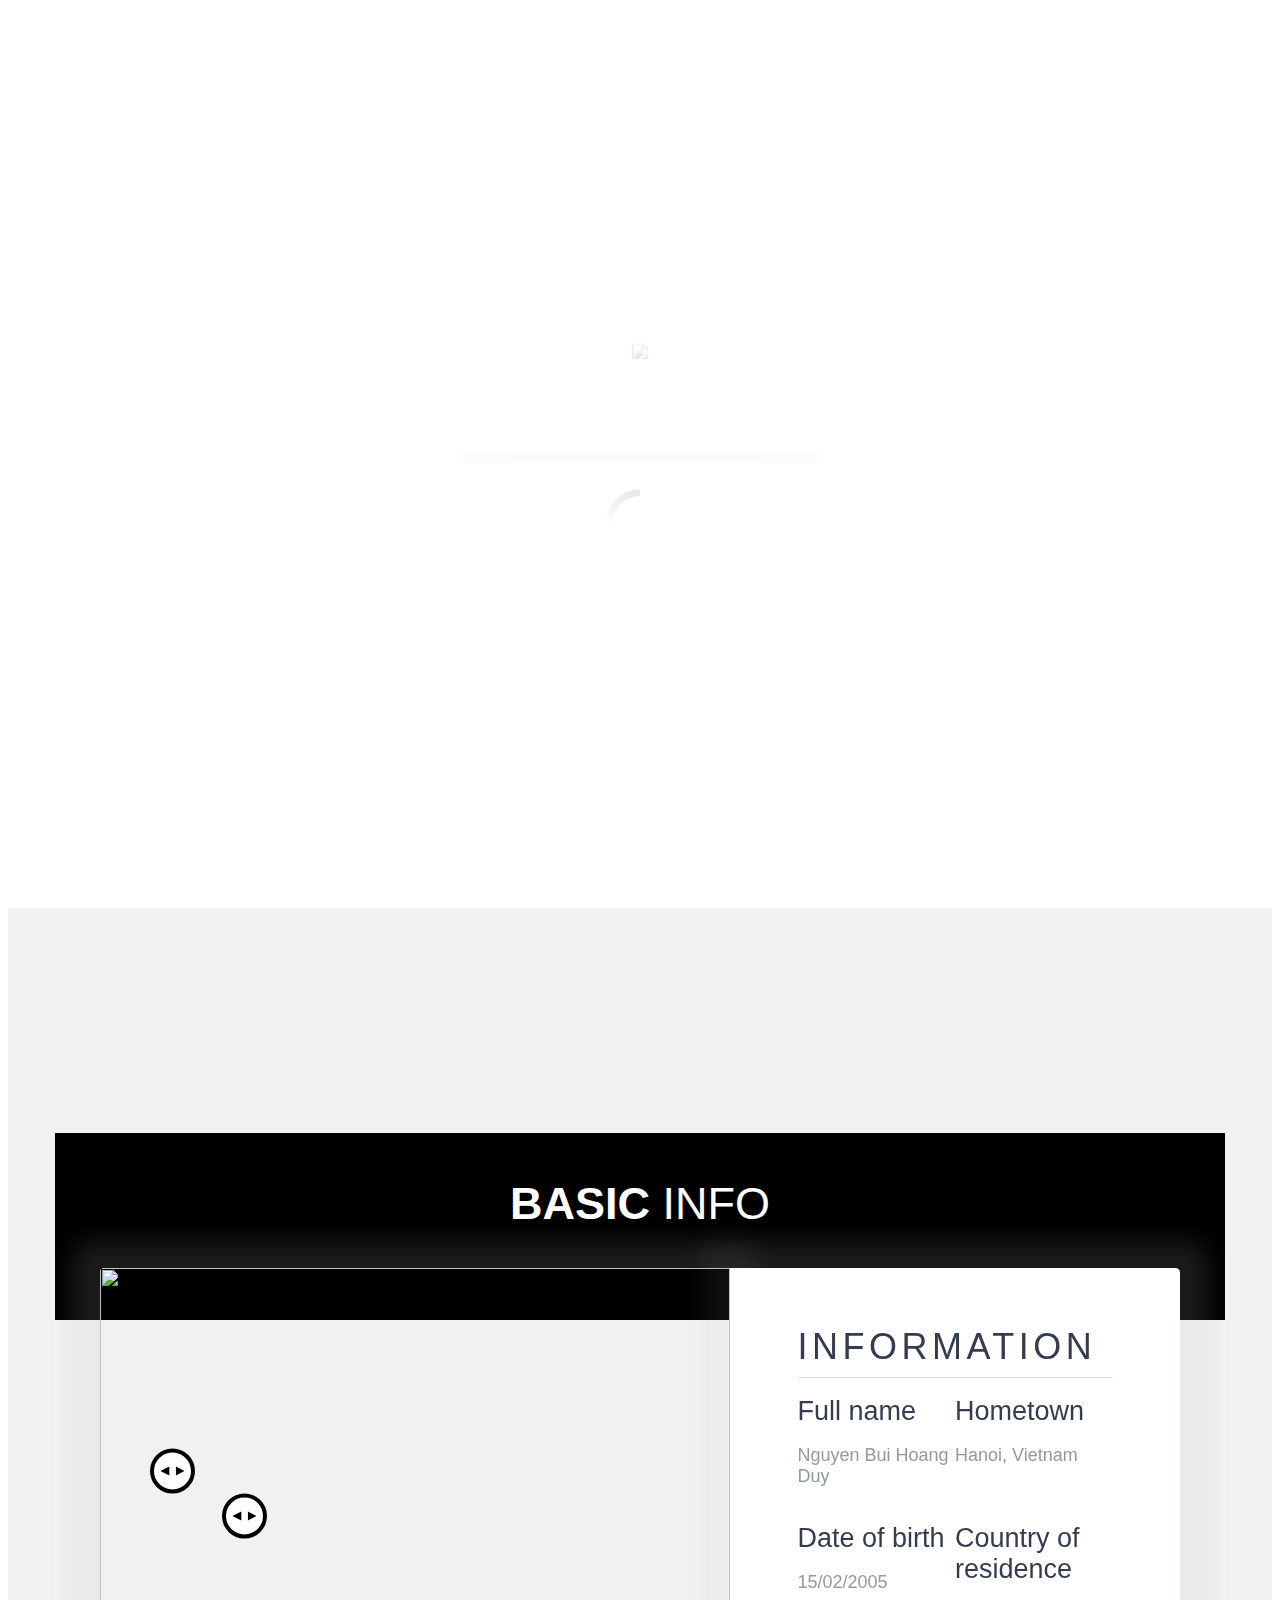
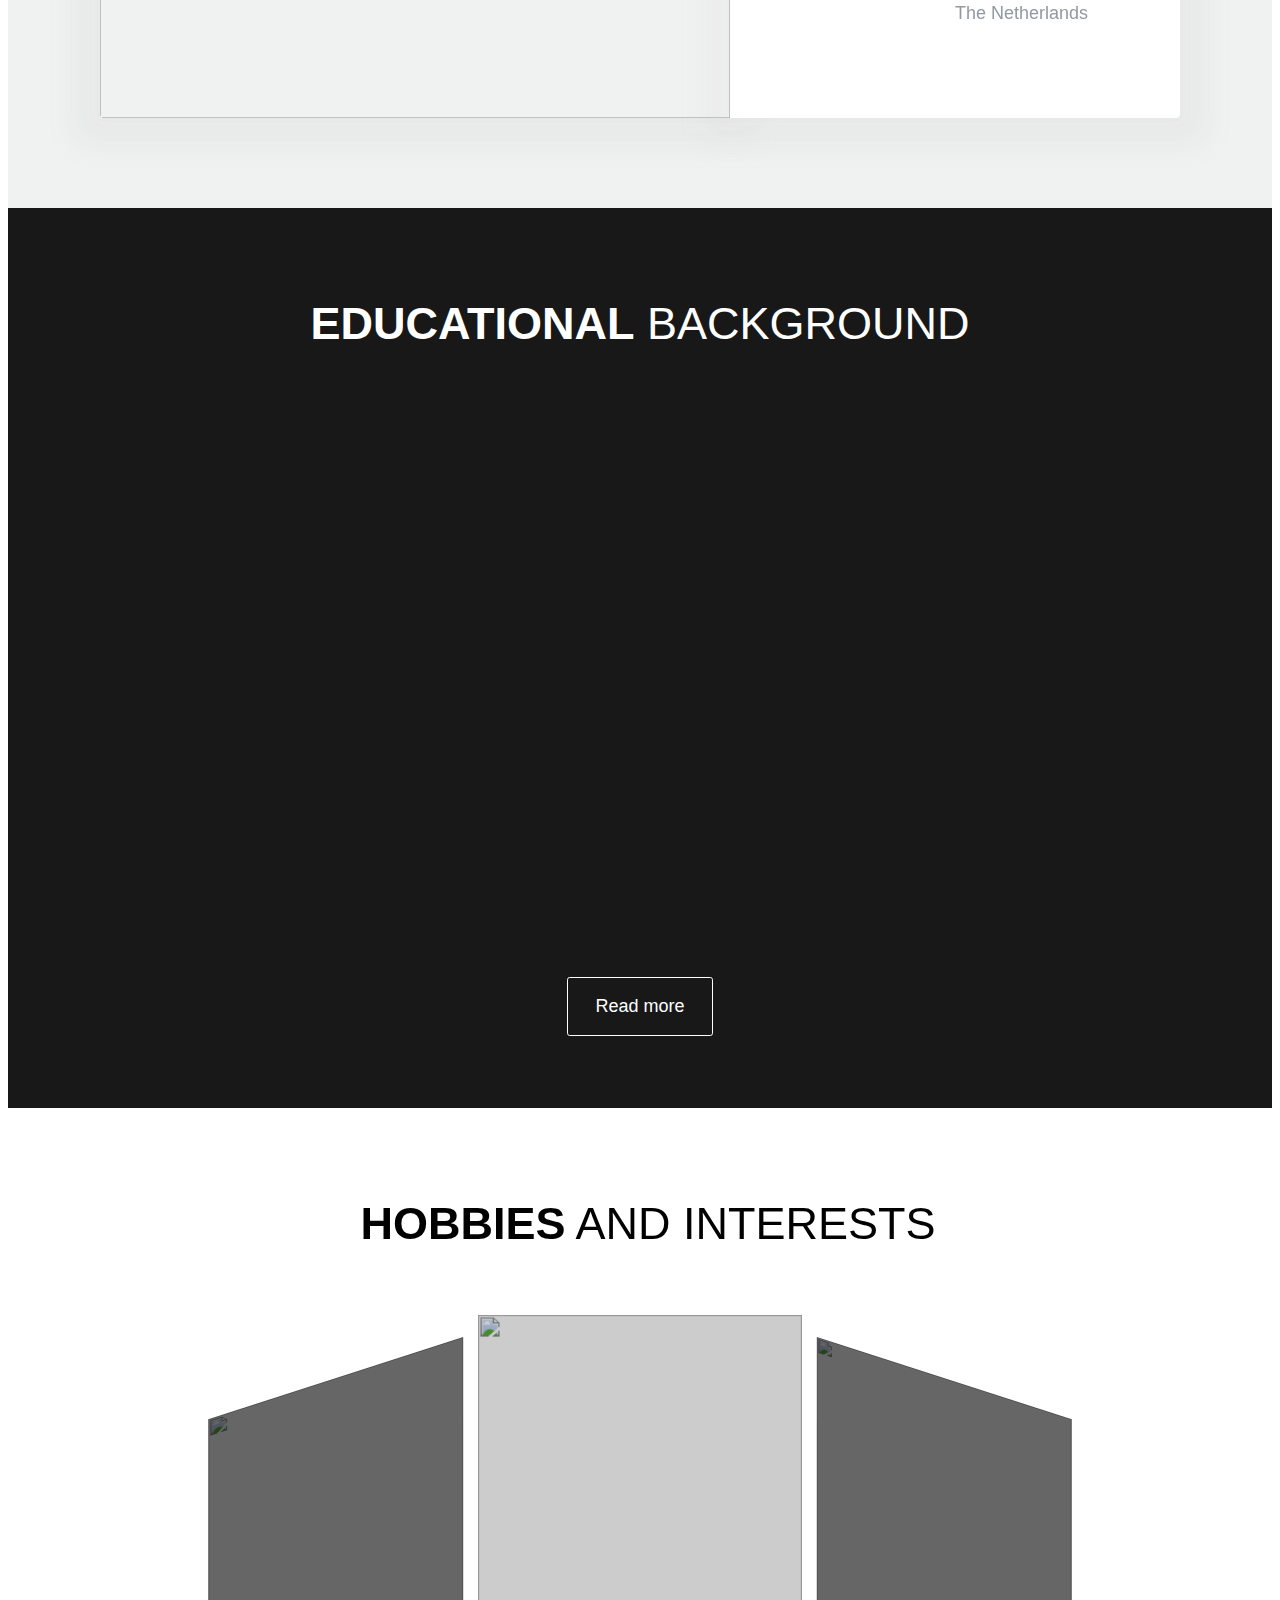
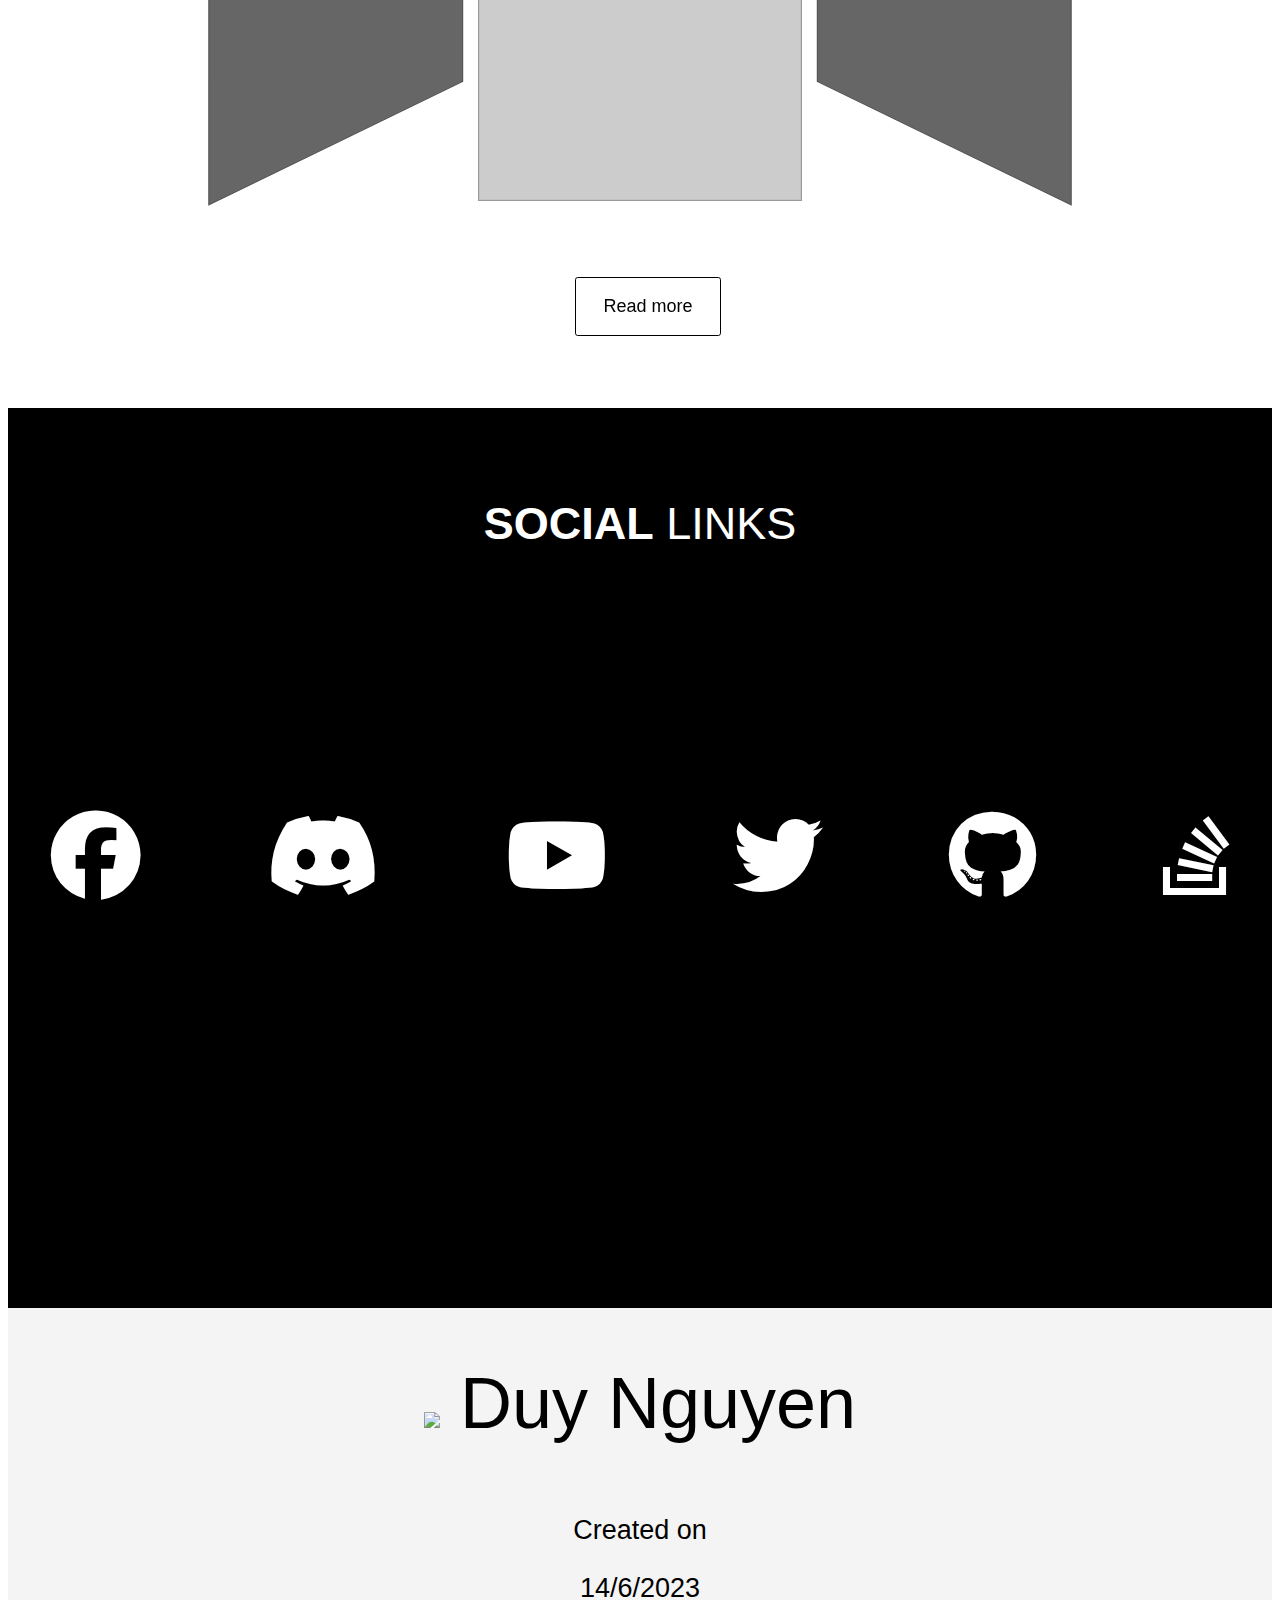
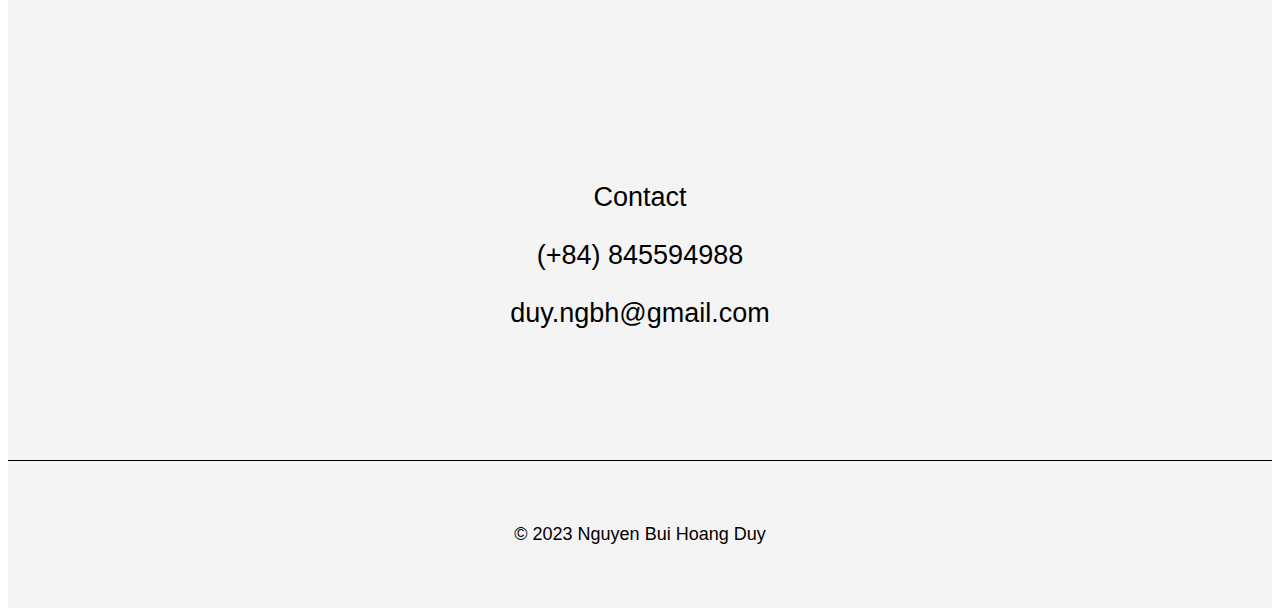
==== commit 9523f2c9: "Update index.html" ====
--- a/index.html
+++ b/index.html
@@ -54,7 +54,7 @@
             <div class="container">
                 <div class="bac" id="parallax"></div>
                 <div class="section-header extra3">
-                    <b>About me: Basic info</b>
+                    <b>Basic</b> info
                 </div>
                 <div class="bg-image"></div>
                 <div class="wrapper1">
@@ -109,7 +109,7 @@
                                 </div>
                                 <div class="data">
                                     <div class="i-s">Country of residence</div>
-                                    <p>Finland</p>
+                                    <p>The Netherlands</p>
                                 </div>
                             </div>
                         </div>
@@ -123,7 +123,7 @@
             <div class="container2">
                 <div class="app">
                     <div class="section-header extra">
-                        <b>About me: Education</b>
+                        <b>Educational</b> Background
                     </div>
                     <a href="hob.html" class="btn-wrap" target="_blank">
                         <button class="bttn bt1">Read more</button>
@@ -140,21 +140,22 @@
                         <div class="cards__wrapper">
                             <div class="card current--card">
                                 <div class="card__image">
-                                    <img src="https://res.cloudinary.com/dy8o8zipa/image/upload/v1698074529/aalto1_hc8eth.jpg"
+                                    <img src="https://res.cloudinary.com/dy8o8zipa/image/upload/v1704984173/edu_uni1_y099gy.jpg"
                                         alt="" />
                                 </div>
                             </div>
 
                             <div class="card next--card">
                                 <div class="card__image">
-                                    <img src="https://res.cloudinary.com/dy8o8zipa/image/upload/v1687347554/edu_secondary2_lsth69.webp"
+                                    <img src="https://res.cloudinary.com/dy8o8zipa/image/upload/v1687347555/edu_high3_s9qzor.webp"
                                         alt="" />
                                 </div>
+                                
                             </div>
 
                             <div class="card previous--card">
                                 <div class="card__image">
-                                    <img src="https://res.cloudinary.com/dy8o8zipa/image/upload/v1687347555/edu_high3_s9qzor.webp"
+                                    <img src="https://res.cloudinary.com/dy8o8zipa/image/upload/v1687347554/edu_secondary2_lsth69.webp"
                                         alt="" />
                                 </div>
                             </div>
@@ -172,19 +173,19 @@
                     <div class="infoList">
                         <div class="info__wrapper">
                             <div class="info current--info">
-                                <h1 class="text name">Aalto</h1>
+                                <h1 class="text name">Maastricht</h1>
                                 <h4 class="text location">University</h4>
-                                <p class="text description">2024 - ?</p>
+                                <p class="text description">2024 - 2027 (B) - 2029 (M)</p>
                             </div>
                             <div class="info next--info">
+                                <h1 class="text name">HN - Ams</h1>
+                                <h4 class="text location">High School</h4>
+                                <p class="text description">2020 - 2023</p>
+                            </div>
+                            <div class="info previous--info">
                                 <h1 class="text name">Giang Vo</h1>
                                 <h4 class="text location">Secondary School</h4>
                                 <p class="text description">2016 - 2020</p>
-                            </div>
-                            <div class="info previous--info">
-                                <h1 class="text name">HN - Ams</h1>
-                                <h4 class="text location">High School</h4>
-                                <p class="text description">2020 - 2023</p>
                             </div>
                         </div>
                     </div>
@@ -209,7 +210,7 @@
                 <div class="bg"></div>
                 <div class="stage">
                     <div class="section-header extra2">
-                        <b>About me: Hobbies</b>
+                        <b>Hobbies</b> and interests
                     </div>
                     <a href="hob.html" class="btn-wrap" target="_blank">
                         <button class="shrink-border bttn bt2">Read more</button>
@@ -234,7 +235,7 @@
             <div class="social-media">
                 <div class="social-menu">
                     <div class="section-header extra">
-                        <b>About me: Social links</b>
+                        <b>Social</b> links
                     </div>
                     <nav>
                         <a class="social-link" target="_blank" href="https://www.facebook.com/bronyafeetlicker/">
@@ -288,6 +289,7 @@
                         <br>
                         <br>
                         <br>
+                        <br>
                         <p>Contact</p>
                         <p>(+84) 845594988</p>
                         <p>duy.ngbh@gmail.com</p>
--- a/style.css
+++ b/style.css
@@ -24,214 +24,157 @@
     display: block;
   }
 
-
-  .body,
+  :root::-webkit-scrollbar {
+    display: none;
+  }
+
+  :root {
+    -ms-overflow-style: none;
+    scrollbar-width: none;
+  }
+
+
+  .splashScreen {
+    z-index: 99999;
+    width: 100%;
+    height: 100vh;
+    position: absolute;
+    top: 0;
+    left: 0;
+    background: #fff;
+    overflow: hidden;
+  }
+
+  .loadingContainer {
+    width: 40vh;
+    position: absolute;
+    top: 50%;
+    left: 50%;
+    transform: translate(-50%, -50%);
+    text-align: center;
+    overflow: hidden;
+  }
+
+  .loadingBox {
+    width: 100%;
+    height: 100%;
+    opacity: 0;
+  }
+
+  .splashLogo {
+    width: 50%;
+    margin: 0 0 5vh;
+  }
+
+  .loadingBarContainer {
+    width: 100%;
+    background: #eee;
+    height: 1vh;
+    display: block;
+    margin: 5vh 0 0;
+    overflow: hidden;
+  }
+
+  .loadingbar {
+    width: 100%;
+    height: 1vh;
+    background: #000;
+    position: absolute;
+    left: -100%;
+  }
+
+  .loadingCircle {
+    width: 7.5vh;
+    height: 7.5vh;
+    margin: 3vh auto 0;
+    background: #fff;
+    display: block;
+    border-radius: 50%;
+    position: relative;
+    overflow: hidden;
+  }
+
+  .circleOuter {
+    width: 6vh;
+    height: 6vh;
+    background: #fff;
+    border-radius: 50%;
+    position: absolute;
+    left: 50%;
+    top: 50%;
+    transform: translate(-50%, -50%);
+    z-index: 2;
+  }
+
+  .circleLoader {
+    width: 7.5vh;
+    height: 7.5vh;
+    background: linear-gradient(to bottom, rgba(0, 0, 0, 1) 0%, rgba(125, 185, 232, 0) 100%);
+    position: absolute;
+    right: 50%;
+    bottom: 50%;
+    transform-origin: bottom right;
+    z-index: 1;
+    animation: rotateLoader 1.5s linear infinite;
+  }
+
+  @keyframes rotateLoader {
+    from {
+      transform: rotate(0deg);
+    }
+
+    to {
+      transform: rotate(360deg);
+    }
+  }
+
+
   html {
     scroll-snap-type: y mandatory;
   }
 
   .child {
-    scroll-snap-align: center;
+    scroll-snap-align: start;
     height: 100vh;
   }
 
-  body::-webkit-scrollbar {
-    display: none;
-  }
-
-  body {
-    -ms-overflow-style: none;
-    scrollbar-width: none;
-    margin: 0;
-  }
-
-
-
-  /* You can remove this page div in your website */
+
+
   button {
     -webkit-user-select: none;
-    /* Safari */
     -moz-user-select: none;
-    /* Firefox */
     -ms-user-select: none;
-    /* IE10+/Edge */
     user-select: none;
-    /* Standard */
   }
 
   #page {
     width: 100%;
     height: 100vh;
     -webkit-user-select: none;
-    /* Safari */
     -moz-user-select: none;
-    /* Firefox */
     -ms-user-select: none;
-    /* IE10+/Edge */
     user-select: none;
-    /* Standard */
-  }
-
-  /* Our normalize css */
-
-  .head-img {
-    height: 7vh;
-    position: absolute;
-    left: 5vh;
-    top: 5vh;
-  }
-
-  .head-text {
-    color: white;
-    position: absolute;
-    font-size: 3vh;
-    top: 50%;
-    transform: translateY(-50%);
-    width: 25vw;
+    display: flex;
+    align-items: center;
     justify-content: center;
-    text-align: center;
-  }
-
-  .head-left {
-    left: 3.5vw;
-  }
-
-  .head-right {
-    right: 3.5vw;
-  }
-
-  .mark {
-    width: 25vw;
-  }
-
-  /* Our wrapper */
-  .wrapper {
-    width: 100%;
-    height: 100vh;
-    max-height: 100vh;
-    position: absolute;
-    left: 50%;
-    top: 50%;
-    transform: translate3d(-50%, -50%, 0);
-    overflow: hidden;
-  }
-
-
-  /* Our image information */
-  /*.bottom{
-  background: url("https://res.cloudinary.com/dy8o8zipa/image/upload/v1698100507/a1_ue63wm.png");
-}
-.middle {
-  background: url("https://res.cloudinary.com/dy8o8zipa/image/upload/v1698100507/a2_pfh9wv.png");
-}
-.top{
-  background: url("https://res.cloudinary.com/dy8o8zipa/image/upload/v1698100507/a3_zombxd.png");
-}*/
-
-  .head_img {
-    height: 100vh;
-    width: 100vw;
-    object-fit: cover;
-    object-position: center;
-  }
-
-  .bottom,
-  .middle,
-  .top {
-    height: 100vh;
+    background-color: rgb(255, 255, 255);
+  }
+
+
+  .page-icon {
+    height: 10vh;
+    position: absolute;
+    left: 30vh;
+    top: 1vh;
+  }
+
+  .page-img {
+    height: 80vh;
+    width: calc(100vw - 20vh);
+    background: url("https://res.cloudinary.com/dy8o8zipa/image/upload/v1704987892/Welcome_pwy0in.webp");
+    background-position: center;
     background-repeat: no-repeat;
     background-size: cover;
-    background-position: center;
-    position: absolute;
-    pointer-events: none;
-    overflow: hidden;
-  }
-
-  .top {
-    width: 125px;
-  }
-
-  .scroller {
-    width: 50px;
-    height: 50px;
-    position: absolute;
-    left: 100px;
-    top: 50%;
-    transform: translateY(-50%);
-    border-radius: 50%;
-    background-color: #fff;
-    opacity: 0.9;
-    transition: opacity 0.12s ease-in-out;
-    pointer-events: auto;
-    cursor: pointer;
-    box-shadow: 3.5px 0px 7px rgba(100, 100, 100, 0.2);
-  }
-
-  .scroller-middle {
-    margin-top: 25px;
-  }
-
-  .scroller-top {
-    margin-top: -25px;
-  }
-
-
-  .scroller:hover {
-    opacity: 1;
-  }
-
-  .scrolling {
-    pointer-events: none;
-    opacity: 1;
-    z-index: 1;
-  }
-
-  .scroller__thumb {
-    width: 100%;
-    height: 100%;
-    border-radius: 50%;
-    padding: 7px;
-  }
-
-  .scroller:before,
-  .scroller:after {
-    content: " ";
-    display: block;
-    width: 7px;
-    height: 9999px;
-    position: absolute;
-    left: 50%;
-    margin-left: -3.5px;
-    z-index: 30;
-    transition: 0.1s;
-    box-shadow: 3.5px 0px 7px rgba(100, 100, 100, 0.2);
-  }
-
-  .scroller:before {
-    top: 49px;
-  }
-
-  .scroller:after {
-    bottom: 49px;
-  }
-
-  /* If you want to cahnge the colors, make sure you change the fill in the svgs to match */
-  .scroller-middle>.scroller__thumb {
-    border: 5px solid #FFCCBC;
-  }
-
-  .scroller-middle:before,
-  .scroller-middle:after {
-    background: #FFCCBC;
-  }
-
-  .scroller-top>.scroller__thumb {
-    border: 5px solid #FFAB91;
-  }
-
-  .scroller-top:before,
-  .scroller-top:after {
-    background: #FFAB91;
   }
 
 
@@ -241,81 +184,96 @@
     margin-top: 5vh;
     margin-bottom: 5vh;
     -webkit-user-select: none;
-    /* Safari */
     -moz-user-select: none;
-    /* Firefox */
     -ms-user-select: none;
-    /* IE10+/Edge */
     user-select: none;
-    /* Standard */
+    text-transform: uppercase;
   }
 
 
 
   .container {
-    background-color: #f6f6f6;
+    background: rgba(240, 241, 241, 255);
     position: relative;
     width: 100%;
     height: 100vh;
     display: flex;
     justify-content: center;
-    align-items: center;
+    -webkit-user-select: none;
+    -moz-user-select: none;
+    -ms-user-select: none;
+    user-select: none;
+  }
+
+  .bg-image {
+    background: rgba(240, 241, 241, 255);
+    height: 100%;
+    width: 100%;
+  }
+
+  .extra3 {
+    position: absolute;
+    top: 20vh;
+    color: white;
+    width: 130vh;
+    padding-top: 5vh;
+    padding-bottom: 10vh;
+    background-color: black;
+  }
+
+  .bac {
+    position: absolute;
+    background: url("https://res.cloudinary.com/dy8o8zipa/image/upload/v1698499181/bac_trpj9b.png");
+    background-position-x: center;
+    background-position-y: bottom;
+    background-repeat: no-repeat;
+    background-size: 384vh 108vh;
+    width: 100vw;
+    height: 36vh;
   }
 
   .wrapper1 {
-    position: absolute;
+    z-index: 99;
+    position: absolute;
+    top: 40%;
     height: 50vh;
     width: 120vh;
     display: flex;
-    box-shadow: 1vh 1vh 1vh 1vh rgba(69, 90, 100, .08);
+    box-shadow: 0 0 3vh 3vh rgba(185, 185, 185, 0.08);
   }
 
   .wrapper1 .left {
-    width: 35%;
-    background: linear-gradient(to right, #999999, #4e4e4e);
-    padding: 5vh;
-    border-top-left-radius: 5px;
-    border-bottom-left-radius: 5px;
-    text-align: center;
-    color: #fff;
-  }
-
-  .wrapper1 .left img {
-    height: 70%;
-    border-radius: 5px;
-    margin-bottom: 3vh;
-  }
-
-  .l-txt-head {
-    font-size: 4vh;
-  }
-
-  .wrapper1 .left p {
-    font-size: 3vh;
-  }
+    width: 70%;
+    border-top-left-radius: 0.5vh;
+    border-bottom-left-radius: 0.5vh;
+    box-shadow: inherit;
+  }
+
+
 
   .wrapper1 .right {
-    width: 65%;
+    width: 50%;
     background: #fff;
-    border-top-right-radius: 5px;
-    border-bottom-right-radius: 5px;
+    border-top-right-radius: 0.5vh;
+    border-bottom-right-radius: 0.5vh;
     display: flex;
     align-items: center;
     justify-content: center;
+    box-shadow: inherit;
   }
 
   .wrapper1 .right .info1 {
-    width: 80%;
+    width: 70%;
   }
 
   .wrapper1 .right .info1 .i-t {
     margin-bottom: 2vh;
     padding-bottom: 1vh;
-    border-bottom: 1px solid #e0e0e0;
+    border-bottom: 0.1vh solid #e0e0e0;
     color: #353c4e;
     text-transform: uppercase;
     font-size: 4vh;
-    letter-spacing: 5px;
+    letter-spacing: 0.5vh;
   }
 
   .wrapper1 .right .info_data {
@@ -339,14 +297,110 @@
     color: #919aa3;
   }
 
-
-  .social-media {
-    padding-top: 8px;
-    padding-bottom: 8px;
-  }
+  .wrapper {
+    border-top-left-radius: 0.5vh;
+    border-bottom-left-radius: 0.5vh;
+    width: 100%;
+    height: 100%;
+    overflow: hidden;
+  }
+
+
+
+
+  .head_img {
+    border-top-left-radius: 0.5vh;
+    border-bottom-left-radius: 0.5vh;
+    height: 100%;
+    width: 70vh;
+    object-fit: cover;
+    object-position: center;
+  }
+
+  .bottom,
+  .middle,
+  .top {
+    height: 100%;
+    background-repeat: no-repeat;
+    background-size: cover;
+    background-position: center;
+    position: absolute;
+    pointer-events: none;
+    overflow: hidden;
+  }
+
+
+  .scroller {
+    width: 5vh;
+    height: 5vh;
+    position: absolute;
+    top: 50%;
+    transform: translateY(-50%);
+    border-radius: 50%;
+    background-color: white;
+    transition: opacity 0.12s ease-in-out;
+    pointer-events: auto;
+    cursor: pointer;
+  }
+
+  .scroller-middle {
+    margin-top: 2.5vh;
+  }
+
+  .scroller-top {
+    margin-top: -2.5vh;
+  }
+
+
+  .scroller:hover {
+    opacity: 1;
+  }
+
+  .scrolling {
+    pointer-events: none;
+    opacity: 1;
+    z-index: 1;
+  }
+
+  .scroller__thumb {
+    width: 100%;
+    height: 100%;
+    border-radius: 50%;
+    padding: 0.7vh;
+  }
+
+  .scroller:before,
+  .scroller:after {
+    display: block;
+    height: 25vh;
+    position: absolute;
+    z-index: 30;
+    transition: 0.1s;
+  }
+
+  .scroller:before {
+    top: 5vh;
+  }
+
+  .scroller:after {
+    bottom: 5vh;
+  }
+
+  .scroller-middle>.scroller__thumb {
+    border: 0.5vh solid black;
+  }
+
+  .scroller-top>.scroller__thumb {
+    border: 0.5vh solid black;
+  }
+
+
+
+
+
+
 
   .social-menu {
-    box-shadow: 0 0 8px 8px black;
     display: flex;
     justify-content: center;
     position: relative;
@@ -400,21 +454,15 @@
   }
 
   .end {
-    padding-top: 8px;
     -webkit-user-select: none;
-    /* Safari */
     -moz-user-select: none;
-    /* Firefox */
     -ms-user-select: none;
-    /* IE10+/Edge */
     user-select: none;
-    /* Standard */
   }
 
   .end-wrapper {
     position: relative;
-    box-shadow: 0 0 8px 8px #f6f6f6;
-    background: #f6f6f6;
+    background: #f4f4f4;
     height: 100vh;
     width: 100%;
     color: black;
@@ -422,9 +470,9 @@
 
   .end-header {
     display: inline-block;
-    font-size: 10vh;
-    position: absolute;
-    top: 5vh;
+    font-size: 8vh;
+    position: absolute;
+    top: 6vh;
     left: 50%;
     transform: translate(-50%, 0);
   }
@@ -432,7 +480,7 @@
   .end-about {
     text-align: center;
     display: inline-block;
-    font-size: 4vh;
+    font-size: 3vh;
     position: absolute;
     top: 20vh;
     left: 50%;
@@ -441,15 +489,15 @@
 
   .end-icon {
     pointer-events: none;
-    height: 10vh;
+    height: 8vh;
   }
 
   .end-copyright {
     text-align: center;
-    border-top: 3px solid black;
+    border-top: 0.02vh solid black;
     padding-top: 5vh;
-    width: 80%;
-    font-size: 3vh;
+    width: 100%;
+    font-size: 2vh;
     position: absolute;
     bottom: 5vh;
     left: 50%;
@@ -476,7 +524,7 @@
   }
 
   .title {
-    font-size: 81px;
+    font-size: 8vh;
     color: #fff;
     text-align: center;
     font-family: "Century Gothic", CenturyGothic, Geneva, AppleGothic,
@@ -484,7 +532,7 @@
     animation: wave 0.4s, jump 3s;
     position: relative;
     top: 0;
-    padding: 4px;
+    padding: 0.4vh;
     opacity: 0;
     z-index: 3;
     animation-fill-mode: forwards;
@@ -565,10 +613,10 @@
   font-size: 2vh;
   transition: color 0.5s, transform 0.2s, background-color 0.2s;
   outline: none;
-  border-radius: 3px;
-  margin: 0 10px;
-  padding: 23px 33px;
-  border: 3px solid transparent;
+  border-radius: 0.3vh;
+  margin: 0 1vh;
+  padding: 2vh 3vh;
+  border: 0.3vh solid transparent;
 }
 
 .btn-wrap {
@@ -579,7 +627,7 @@
 .bt1 {
   background-color: transparent;
   color: white;
-  border: 2px solid white;
+  border: 0.2vh solid white;
 }
 
 .bt1:hover {
@@ -590,7 +638,7 @@
 .bt2 {
   background-color: transparent;
   color: black;
-  border: 2px solid black;
+  border: 0.2vh solid black;
 }
 
 .bt2:hover {
@@ -602,8 +650,8 @@
 @import url("https://fonts.googleapis.com/css2?family=Montserrat:wght@500;600;700;800&display=swap");
 
 :root {
-  --card-width: 200px;
-  --card-height: 300px;
+  --card-width: 30vh;
+  --card-height: 45vh;
   --card-transition-duration: 800ms;
   --card-transition-easing: ease;
 }
@@ -626,13 +674,9 @@
   justify-content: center;
   align-items: center;
   -webkit-user-select: none;
-  /* Safari */
   -moz-user-select: none;
-  /* Firefox */
   -ms-user-select: none;
-  /* IE10+/Edge */
   user-select: none;
-  /* Standard */
 }
 
 .extra {
@@ -650,6 +694,7 @@
 }
 
 .app {
+  background-color: rgb(24, 24, 24);
   position: relative;
   width: 100%;
   height: 100%;
@@ -658,63 +703,6 @@
   align-items: center;
 }
 
-.app__bg {
-  position: absolute;
-  width: 100%;
-  height: 100%;
-  z-index: -5;
-  filter: blur(8px);
-  pointer-events: none;
-  user-select: none;
-  overflow: hidden;
-}
-
-.app__bg::before {
-  content: "";
-  position: absolute;
-  left: 0;
-  top: 0;
-  width: 100%;
-  height: 100%;
-  background: #000;
-  z-index: 1;
-  opacity: 0.8;
-}
-
-.app__bg__image {
-  position: absolute;
-  left: 50%;
-  top: 50%;
-  transform: translate(-50%, -50%) translateX(var(--image-translate-offset, 0));
-  width: 180%;
-  height: 180%;
-  transition: transform 1000ms ease, opacity 1000ms ease;
-  overflow: hidden;
-}
-
-.app__bg__image img {
-  width: 100%;
-  height: 100%;
-  object-fit: cover;
-}
-
-.app__bg__image.current--image {
-  opacity: 1;
-  --image-translate-offset: 0;
-}
-
-.app__bg__image.previous--image,
-.app__bg__image.next--image {
-  opacity: 0;
-}
-
-.app__bg__image.previous--image {
-  --image-translate-offset: -25%;
-}
-
-.app__bg__image.next--image {
-  --image-translate-offset: 25%;
-}
 
 .cardList {
   position: absolute;
@@ -723,7 +711,7 @@
 }
 
 .cardList__btn {
-  --btn-size: 35px;
+  --btn-size: 4vh;
   width: var(--btn-size);
   height: var(--btn-size);
   position: absolute;
@@ -754,7 +742,7 @@
   position: relative;
   width: 100%;
   height: 100%;
-  perspective: 1000px;
+  perspective: 100vh;
 }
 
 .card {
@@ -836,7 +824,7 @@
   display: flex;
   justify-content: flex-start;
   align-items: flex-end;
-  perspective: 1000px;
+  perspective: 100vh;
   transform-style: preserve-3d;
 }
 
@@ -871,7 +859,6 @@
 }
 
 .info .location {
-  --mg-left: 40px;
   --text-size-offset: 0.12;
   font-weight: 600;
   margin-left: var(--mg-left);
@@ -881,7 +868,6 @@
 
 .info .location::before,
 .info .location::after {
-  content: "";
   position: absolute;
   background: #fff;
   left: 0%;
@@ -890,14 +876,14 @@
 
 .info .location::before {
   top: 50%;
-  width: 20px;
-  height: 5px;
+  width: 2vh;
+  height: 0.5vh;
 }
 
 .info .location::after {
   bottom: 0;
-  width: 60px;
-  height: 2px;
+  width: 6vh;
+  height: 0.2vh;
 }
 
 .info .description {
@@ -916,12 +902,6 @@
   display: none;
 }
 
-@media only screen and (min-width: 800px) {
-  :root {
-    --card-width: 250px;
-    --card-height: 400px;
-  }
-}
 
 
 
@@ -934,14 +914,12 @@
 }
 
 .bg {
-  background-image: url("https://res.cloudinary.com/dy8o8zipa/image/upload/v1698075729/18620914_10155390166723259_5424464680828293127_o_jsrqkk.jpg");
-  background-size: cover;
+  background: white;
   z-index: -5;
   position: absolute;
   width: 100%;
   height: 100%;
   z-index: -5;
-  filter: blur(8px);
   pointer-events: none;
   user-select: none;
   overflow: hidden;
@@ -962,6 +940,7 @@
   height: 100%;
   transform-style: preserve-3d;
   user-select: none;
+  background-size: cover;
 }
 
 .stage,
@@ -973,9 +952,6 @@
 }
 
 .container4 {
-  perspective: 2000px;
-  width: 300px;
-  height: 400px;
   left: 50%;
   top: 50%;
   transform: translate(-50%, -50%);
